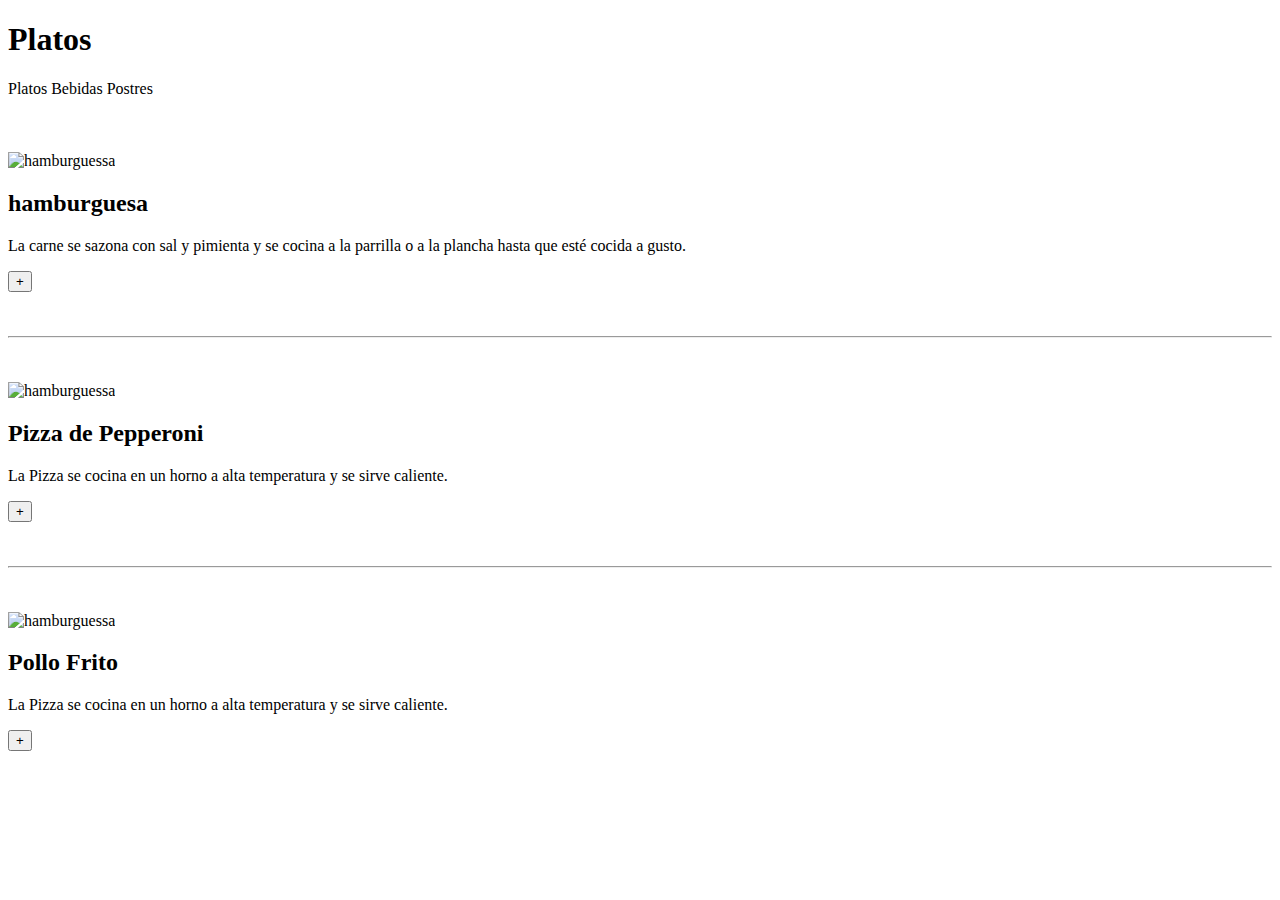
==== index2.html @ 181f1c51 "Update index2.html" ====
<!DOCTYPE html>
<html lang="en">
<head>
    <title>Document</title>
    <link rel="stylesheet" href="style2.css">
</head>
</head>
<body>
    <h1>Platos</h1>
    <div class="word-container">
        <span>Platos</span>
        <span>Bebidas</span>
        <span>Postres</span>
    </div>
    <br><br><br>
    <div class="image-container">
        <img src="https://www.recetasnestle.com.ec/sites/default/files/srh_recipes/4e4293857c03d819e4ae51de1e86d66a.jpg" alt="hamburguessa" width="200" height="150">
        <div class="image-details">
            <h2>hamburguesa</h2>
            <p>La carne se sazona con sal y pimienta y se cocina a la parrilla o a la plancha hasta que esté cocida a gusto.</p>
            <div class="add-button">
                <button>+</button>
            </div>
        </div>
    </div>
    <br><br><hr><br><br>
    <div class="image-container">
        <img src="https://www.recetasnestle.com.ec/sites/default/files/srh_recipes/4e4293857c03d819e4ae51de1e86d66a.jpg" alt="hamburguessa" width="200" height="150">
        <div class="image-details">
            <h2>Pizza de Pepperoni</h2>
            <p>La Pizza se cocina en un horno a alta temperatura y se sirve caliente.</p>
            <div class="add-button">
                <button>+</button>
            </div>
        </div>
    </div>
    <br><br><hr><br><br>
    <div class="image-container">
        <img src="https://www.paulinacocina.net/wp-content/uploads/2023/05/receta-pollo-frito-crujiente.jpg" alt="hamburguessa" width="200" height="150">
        <div class="image-details">
            <h2>Pollo Frito</h2>
            <p>La Pizza se cocina en un horno a alta temperatura y se sirve caliente.</p>
            <div class="add-button">
                <button>+</button>
            </div>
        </div>
    </div>
</body>
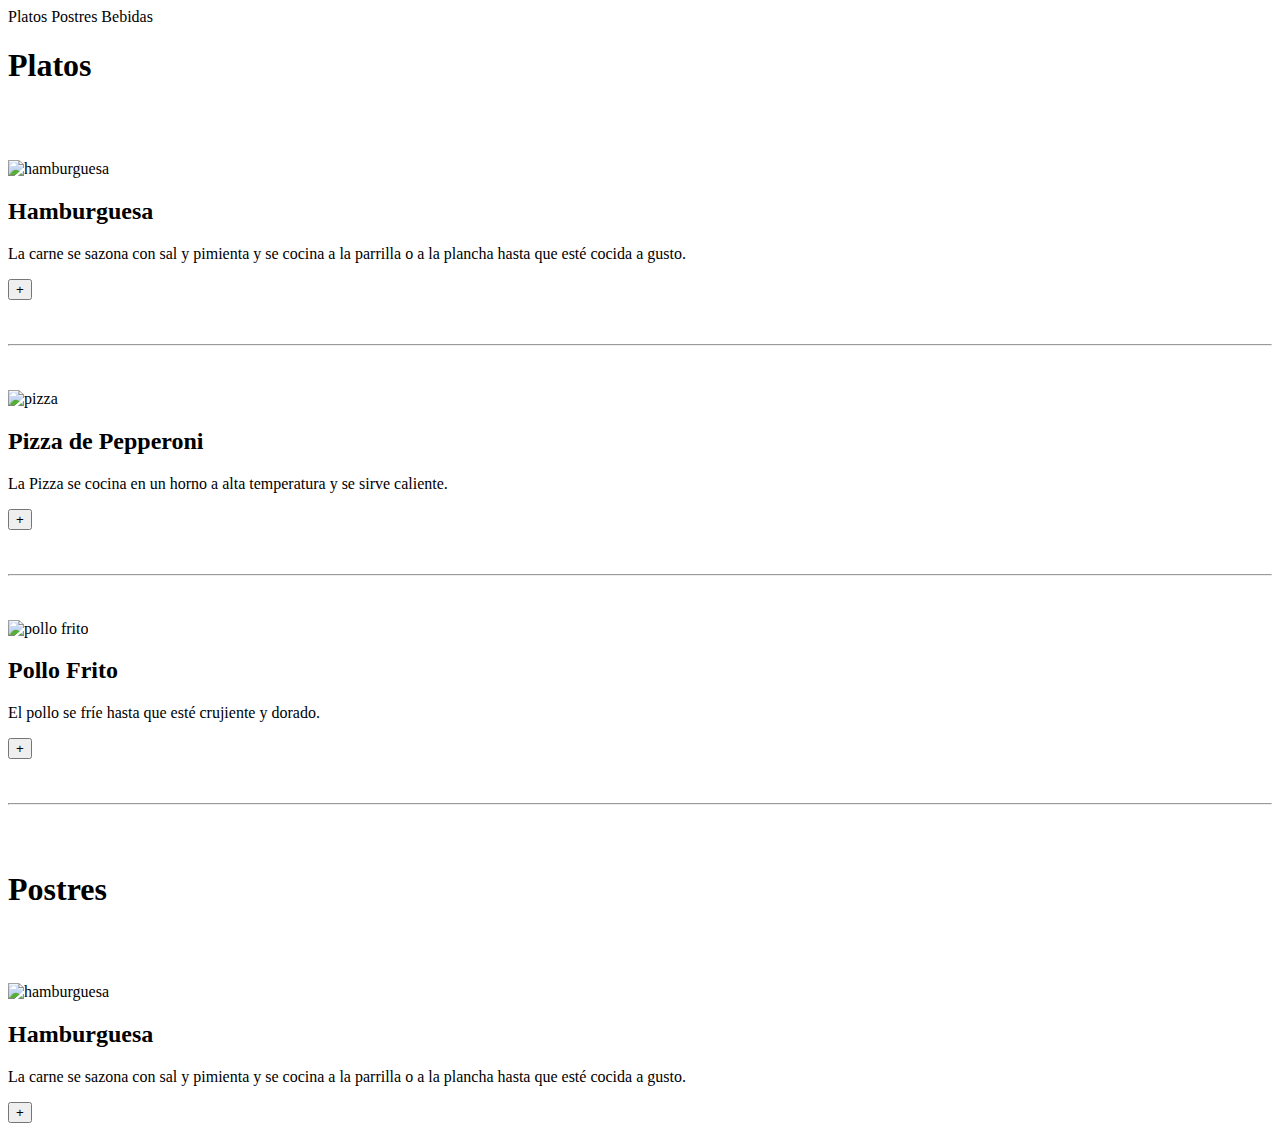
==== commit d080b17c: "Update index2.html" ====
--- a/index2.html
+++ b/index2.html
@@ -4,19 +4,21 @@
     <title>Document</title>
     <link rel="stylesheet" href="style2.css">
 </head>
-</head>
 <body>
-    <h1>Platos</h1>
     <div class="word-container">
-        <span>Platos</span>
-        <span>Bebidas</span>
-        <span>Postres</span>
+        <a>Platos</a>
+        <a>Postres</a>
+        <a>Bebidas</a>
+        
+    </div>
+    <div class="hero">
+        <h1>Platos</h1>
     </div>
     <br><br><br>
     <div class="image-container">
-        <img src="https://www.recetasnestle.com.ec/sites/default/files/srh_recipes/4e4293857c03d819e4ae51de1e86d66a.jpg" alt="hamburguessa" width="200" height="150">
+        <img src="https://www.recetasnestle.com.ec/sites/default/files/srh_recipes/4e4293857c03d819e4ae51de1e86d66a.jpg" alt="hamburguesa" width="200" height="150">
         <div class="image-details">
-            <h2>hamburguesa</h2>
+            <h2>Hamburguesa</h2>
             <p>La carne se sazona con sal y pimienta y se cocina a la parrilla o a la plancha hasta que esté cocida a gusto.</p>
             <div class="add-button">
                 <button>+</button>
@@ -25,7 +27,7 @@
     </div>
     <br><br><hr><br><br>
     <div class="image-container">
-        <img src="https://www.recetasnestle.com.ec/sites/default/files/srh_recipes/4e4293857c03d819e4ae51de1e86d66a.jpg" alt="hamburguessa" width="200" height="150">
+        <img src="https://www.allrecipes.com/thmb/0xH8n2D4cC97t7mcC7eT2SDZ0aE=/1500x0/filters:no_upscale():max_bytes(150000):strip_icc()/6776_Pizza-Dough_ddmfs_2x1_1725-fdaa76496da045b3bdaadcec6d4c5398.jpg" alt="pizza" width="200" height="150">
         <div class="image-details">
             <h2>Pizza de Pepperoni</h2>
             <p>La Pizza se cocina en un horno a alta temperatura y se sirve caliente.</p>
@@ -36,13 +38,31 @@
     </div>
     <br><br><hr><br><br>
     <div class="image-container">
-        <img src="https://www.paulinacocina.net/wp-content/uploads/2023/05/receta-pollo-frito-crujiente.jpg" alt="hamburguessa" width="200" height="150">
+        <img src="https://www.paulinacocina.net/wp-content/uploads/2023/05/receta-pollo-frito-crujiente.jpg" alt="pollo frito" width="200" height="150">
         <div class="image-details">
             <h2>Pollo Frito</h2>
-            <p>La Pizza se cocina en un horno a alta temperatura y se sirve caliente.</p>
+            <p>El pollo se fríe hasta que esté crujiente y dorado.</p>
             <div class="add-button">
                 <button>+</button>
             </div>
         </div>
     </div>
+</div>
+<br><br><hr><br><br>
+<div class="hero">
+    <h1>Postres</h1>
+</div>
+<br><br><br>
+<div class="image-container">
+    <img src="https://www.recetasnestle.com.ec/sites/default/files/srh_recipes/4e4293857c03d819e4ae51de1e86d66a.jpg" alt="hamburguesa" width="200" height="150">
+    <div class="image-details">
+        <h2>Hamburguesa</h2>
+        <p>La carne se sazona con sal y pimienta y se cocina a la parrilla o a la plancha hasta que esté cocida a gusto.</p>
+        <div class="add-button">
+            <button>+</button>
+        </div>
+    </div>
+</div>
 </body>
+</html>
+
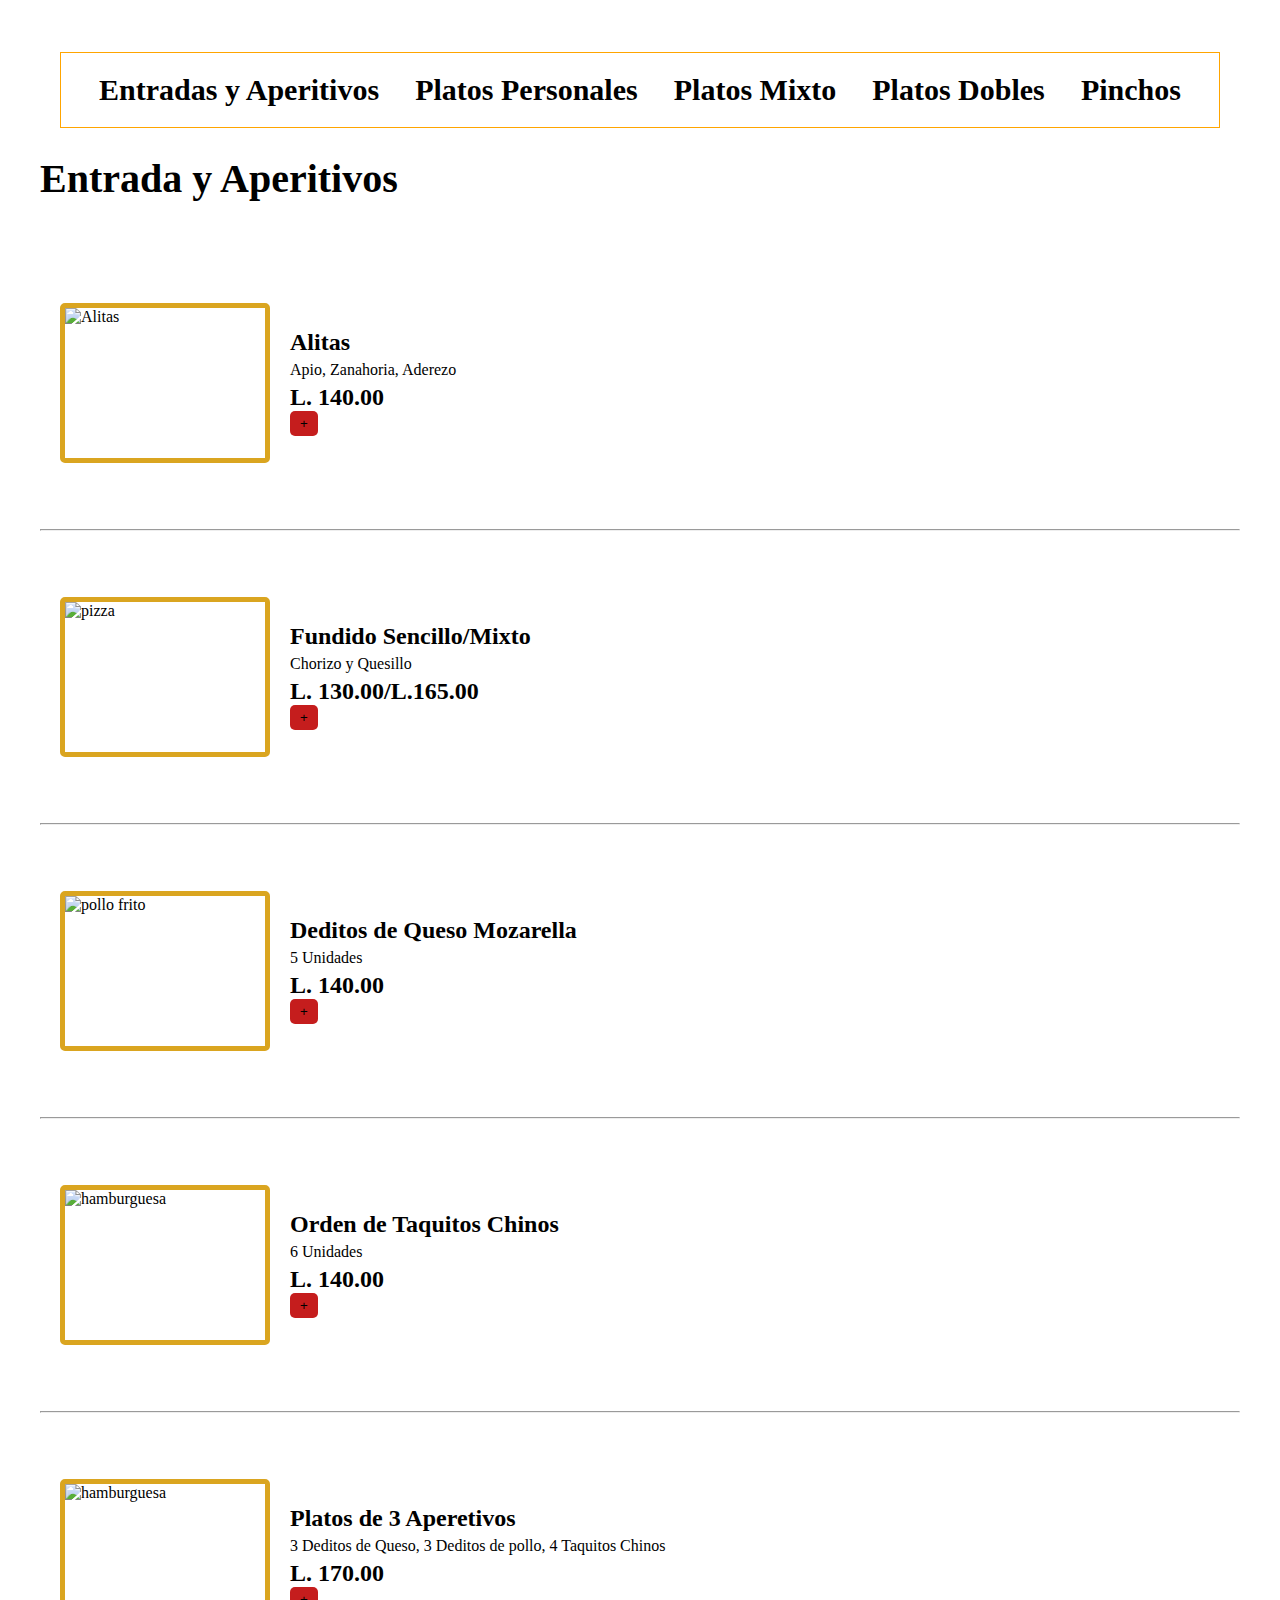
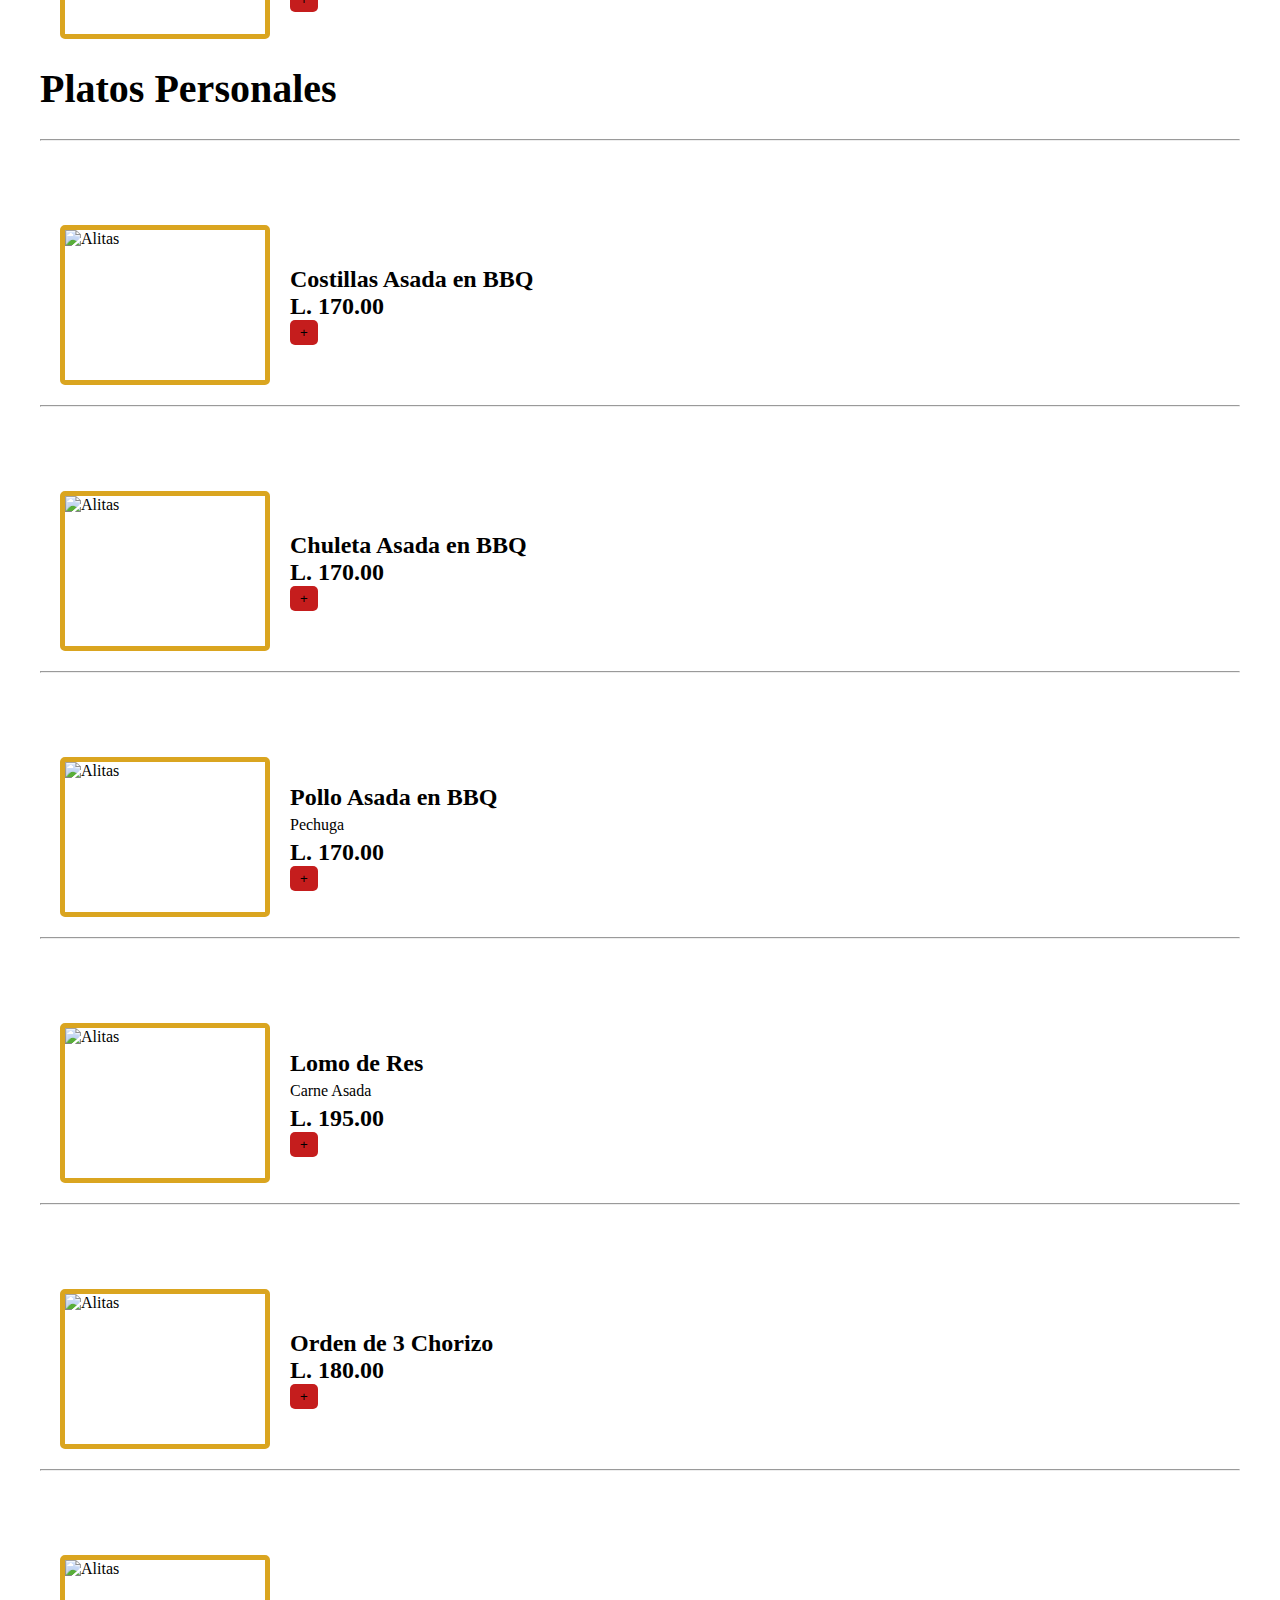
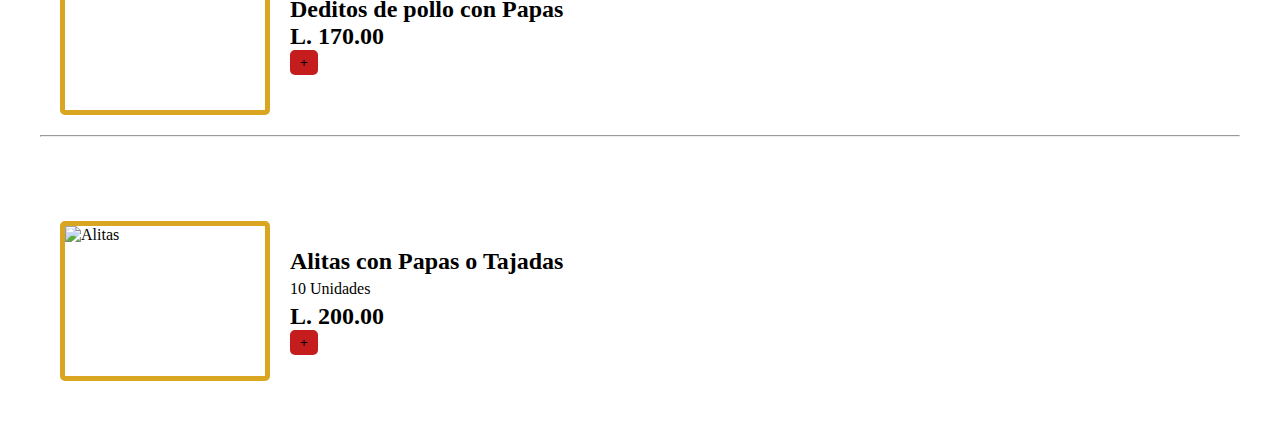
==== commit f7d74b9d: "Update index2.html" ====
--- a/index2.html
+++ b/index2.html
@@ -6,20 +6,23 @@
 </head>
 <body>
     <div class="word-container">
-        <a>Platos</a>
-        <a>Postres</a>
-        <a>Bebidas</a>
+        <a>Entradas y Aperitivos</a>
+        <a>Platos Personales</a>
+        <a>Platos Mixto</a>
+        <a>Platos Dobles</a>
+        <a>Pinchos</a>
         
     </div>
     <div class="hero">
-        <h1>Platos</h1>
+        <h1>Entrada y Aperitivos</h1>
     </div>
     <br><br><br>
     <div class="image-container">
-        <img src="https://www.recetasnestle.com.ec/sites/default/files/srh_recipes/4e4293857c03d819e4ae51de1e86d66a.jpg" alt="hamburguesa" width="200" height="150">
+        <img src="https://assets.unileversolutions.com/recipes-v2/237633.jpg" alt="Alitas" width="200" height="150">
         <div class="image-details">
-            <h2>Hamburguesa</h2>
-            <p>La carne se sazona con sal y pimienta y se cocina a la parrilla o a la plancha hasta que esté cocida a gusto.</p>
+            <h2>Alitas</h2>
+            <p>Apio, Zanahoria, Aderezo</p>
+            <H2>L. 140.00</H2>
             <div class="add-button">
                 <button>+</button>
             </div>
@@ -27,10 +30,11 @@
     </div>
     <br><br><hr><br><br>
     <div class="image-container">
-        <img src="https://www.allrecipes.com/thmb/0xH8n2D4cC97t7mcC7eT2SDZ0aE=/1500x0/filters:no_upscale():max_bytes(150000):strip_icc()/6776_Pizza-Dough_ddmfs_2x1_1725-fdaa76496da045b3bdaadcec6d4c5398.jpg" alt="pizza" width="200" height="150">
+        <img src="https://apetitocatracho.files.wordpress.com/2017/08/bfd47-screenshot2b2016-03-302b10-48-40.jpg" alt="pizza" width="200" height="150">
         <div class="image-details">
-            <h2>Pizza de Pepperoni</h2>
-            <p>La Pizza se cocina en un horno a alta temperatura y se sirve caliente.</p>
+            <h2>Fundido Sencillo/Mixto</h2>
+            <p>Chorizo y Quesillo </p>
+            <h2>L. 130.00/L.165.00</h2>
             <div class="add-button">
                 <button>+</button>
             </div>
@@ -38,31 +42,130 @@
     </div>
     <br><br><hr><br><br>
     <div class="image-container">
-        <img src="https://www.paulinacocina.net/wp-content/uploads/2023/05/receta-pollo-frito-crujiente.jpg" alt="pollo frito" width="200" height="150">
+        <img src="https://chefcompass.com/wp-content/uploads/deditos.jpg" alt="pollo frito" width="200" height="150">
         <div class="image-details">
-            <h2>Pollo Frito</h2>
-            <p>El pollo se fríe hasta que esté crujiente y dorado.</p>
+            <h2>Deditos de Queso Mozarella</h2>
+            <p>5 Unidades</p>
+            <h2>L. 140.00</h2>
             <div class="add-button">
                 <button>+</button>
             </div>
         </div>
     </div>
-</div>
 <br><br><hr><br><br>
-<div class="hero">
-    <h1>Postres</h1>
-</div>
-<br><br><br>
 <div class="image-container">
-    <img src="https://www.recetasnestle.com.ec/sites/default/files/srh_recipes/4e4293857c03d819e4ae51de1e86d66a.jpg" alt="hamburguesa" width="200" height="150">
+    <img src="https://buenprovecho.hn/wp-content/uploads/2019/02/Tacos-chinos-2.jpg" alt="hamburguesa" width="200" height="150">
     <div class="image-details">
-        <h2>Hamburguesa</h2>
-        <p>La carne se sazona con sal y pimienta y se cocina a la parrilla o a la plancha hasta que esté cocida a gusto.</p>
+        <h2>Orden de Taquitos Chinos</h2>
+        <p>6 Unidades</p>
+        <h2>L. 140.00</h2>
         <div class="add-button">
             <button>+</button>
         </div>
     </div>
 </div>
+<br><br><hr><br><br>
+<div class="image-container">
+    <img src="https://i.ibb.co/0Mc6nKP/Imagen-de-Whats-App-2023-08-16-a-las-20-42-25.jpg" alt="hamburguesa" width="200" height="150">
+    <div class="image-details">
+        <h2>Platos de 3 Aperetivos</h2>
+        <p>3 Deditos de Queso, 3 Deditos de pollo, 4 Taquitos Chinos</p>
+        <h2>L. 170.00</h2>
+        <div class="add-button">
+            <button>+</button>
+        </div>
+    </div>
+</div>
+<div class="hero">
+    <h1>Platos Personales</h1>
+</div>
+<hr>
+<br><br><br>
+<div class="image-container">
+    <img src="https://www.rebanando.com/uploads/media/bbq-ribs-en-texas-ribs.jpg?1394674613" alt="Alitas" width="200" height="150">
+    <div class="image-details">
+        <h2>Costillas Asada en BBQ</h2>
+        <H2>L. 170.00</H2>
+        <div class="add-button">
+            <button>+</button>
+        </div>
+    </div>
+</div>
+<hr>
+<br><br><br>
+<div class="image-container">
+    <img src="https://saboryestilo.com.mx/wp-content/uploads/2020/05/Chuleta-cortes-de-carne-de-cerdo-para-asar-1.jpg " alt="Alitas" width="200" height="150">
+    <div class="image-details">
+        <h2>Chuleta Asada en BBQ</h2>
+        <H2>L. 170.00</H2>
+        <div class="add-button">
+            <button>+</button>
+        </div>
+    </div>
+</div>
+<hr>
+<br><br><br>
+<div class="image-container">
+    <img src="https://hips.hearstapps.com/hmg-prod/images/pollo-barbacoa-1-1594813233.jpg" alt="Alitas" width="200" height="150">
+    <div class="image-details">
+        <h2>Pollo Asada en BBQ</h2>
+        <p>Pechuga</p>
+        <H2>L. 170.00</H2>
+        <div class="add-button">
+            <button>+</button>
+        </div>
+    </div>
+</div>
+<hr>
+<br><br><br>
+<div class="image-container">
+    <img src="https://hacerasado.com.ar/wp-content/uploads/2020/05/lomo-a-la-parrilla-1.jpg" alt="Alitas" width="200" height="150">
+    <div class="image-details">
+        <h2>Lomo de Res</h2>
+        <p>Carne Asada</p>
+        <H2>L. 195.00</H2>
+        <div class="add-button">
+            <button>+</button>
+        </div>
+    </div>
+</div>
+<hr>
+<br><br><br>
+<div class="image-container">
+    <img src="https://clarin.com/img//2022/03/07/IiREYK08n_1200x630__1.jpg" alt="Alitas" width="200" height="150">
+    <div class="image-details">
+        <h2>Orden de 3 Chorizo</h2>
+        <H2>L. 180.00</H2>
+        <div class="add-button">
+            <button>+</button>
+        </div>
+    </div>
+</div>
+<hr>
+<br><br><br>
+<div class="image-container">
+    <img src="https://www.deliciosi.com/images/1300/1345/pollo-con-papas-fritas.jpg" alt="Alitas" width="200" height="150">
+    <div class="image-details">
+        <h2>Deditos de pollo con Papas</h2>
+        <H2>L. 170.00</H2>
+        <div class="add-button">
+            <button>+</button>
+        </div>
+    </div>
+</div>
+<hr>
+<br><br><br>
+<div class="image-container">
+    <img src="https://img.freepik.com/fotos-premium/alitas-pollo-calientes-papas-fritas-salsa-tomate-mostaza_106812-196.jpg?w=2000" alt="Alitas" width="200" height="150">
+    <div class="image-details">
+        <h2>Alitas con Papas o Tajadas </h2>
+        <p>10 Unidades</p>
+        <H2>L. 200.00</H2>
+        <div class="add-button">
+            <button>+</button>
+        </div>
+    </div>
+</div>
+
 </body>
 </html>
-
--- a/style2.css
+++ b/style2.css
@@ -0,0 +1,74 @@
+:root {
+    margin: 2.5%; 
+    color: black;
+    font-family:Cambria, Cochin, Georgia, Times, 'Times New Roman', serif;
+}
+
+body {
+    position: relative;   
+        
+}
+
+
+.word-container {
+    display: flex;
+    justify-content: space-around;
+    margin: 20px;
+    padding: 20px;
+    border: 1px solid orange;
+    
+}
+
+.word-container a {
+    font-size: 30px;
+    font-weight: bold;
+    cursor: pointer;
+
+}
+
+/* Styling for the image-container */
+.image-container {
+    display: flex;
+    align-items: center;
+    margin: 20px;
+   
+}
+
+.image-container img {
+    margin-right: 20px;
+    border: 5px solid goldenrod;
+    border-radius: 5px;
+}
+
+.image-details {
+    flex: 1;
+}
+
+.image-details h2 {
+    font-size: 24px;
+    margin: 0;
+    padding: 0;
+}
+
+.image-details p {
+    font-size: 16px;
+    margin: 5px 0;
+}
+
+.add-button button {
+    background-color:rgb(197, 29, 29);
+    color:black;
+    border: black;
+    padding: 5px 10px;
+    border-radius: 5px;
+    cursor: pointer;
+}
+
+/* Adding some spacing between sections */
+hr {
+    margin: 10px 0;
+}
+.hero{
+    font-size: 20px;
+    font-weight: bold;
+}
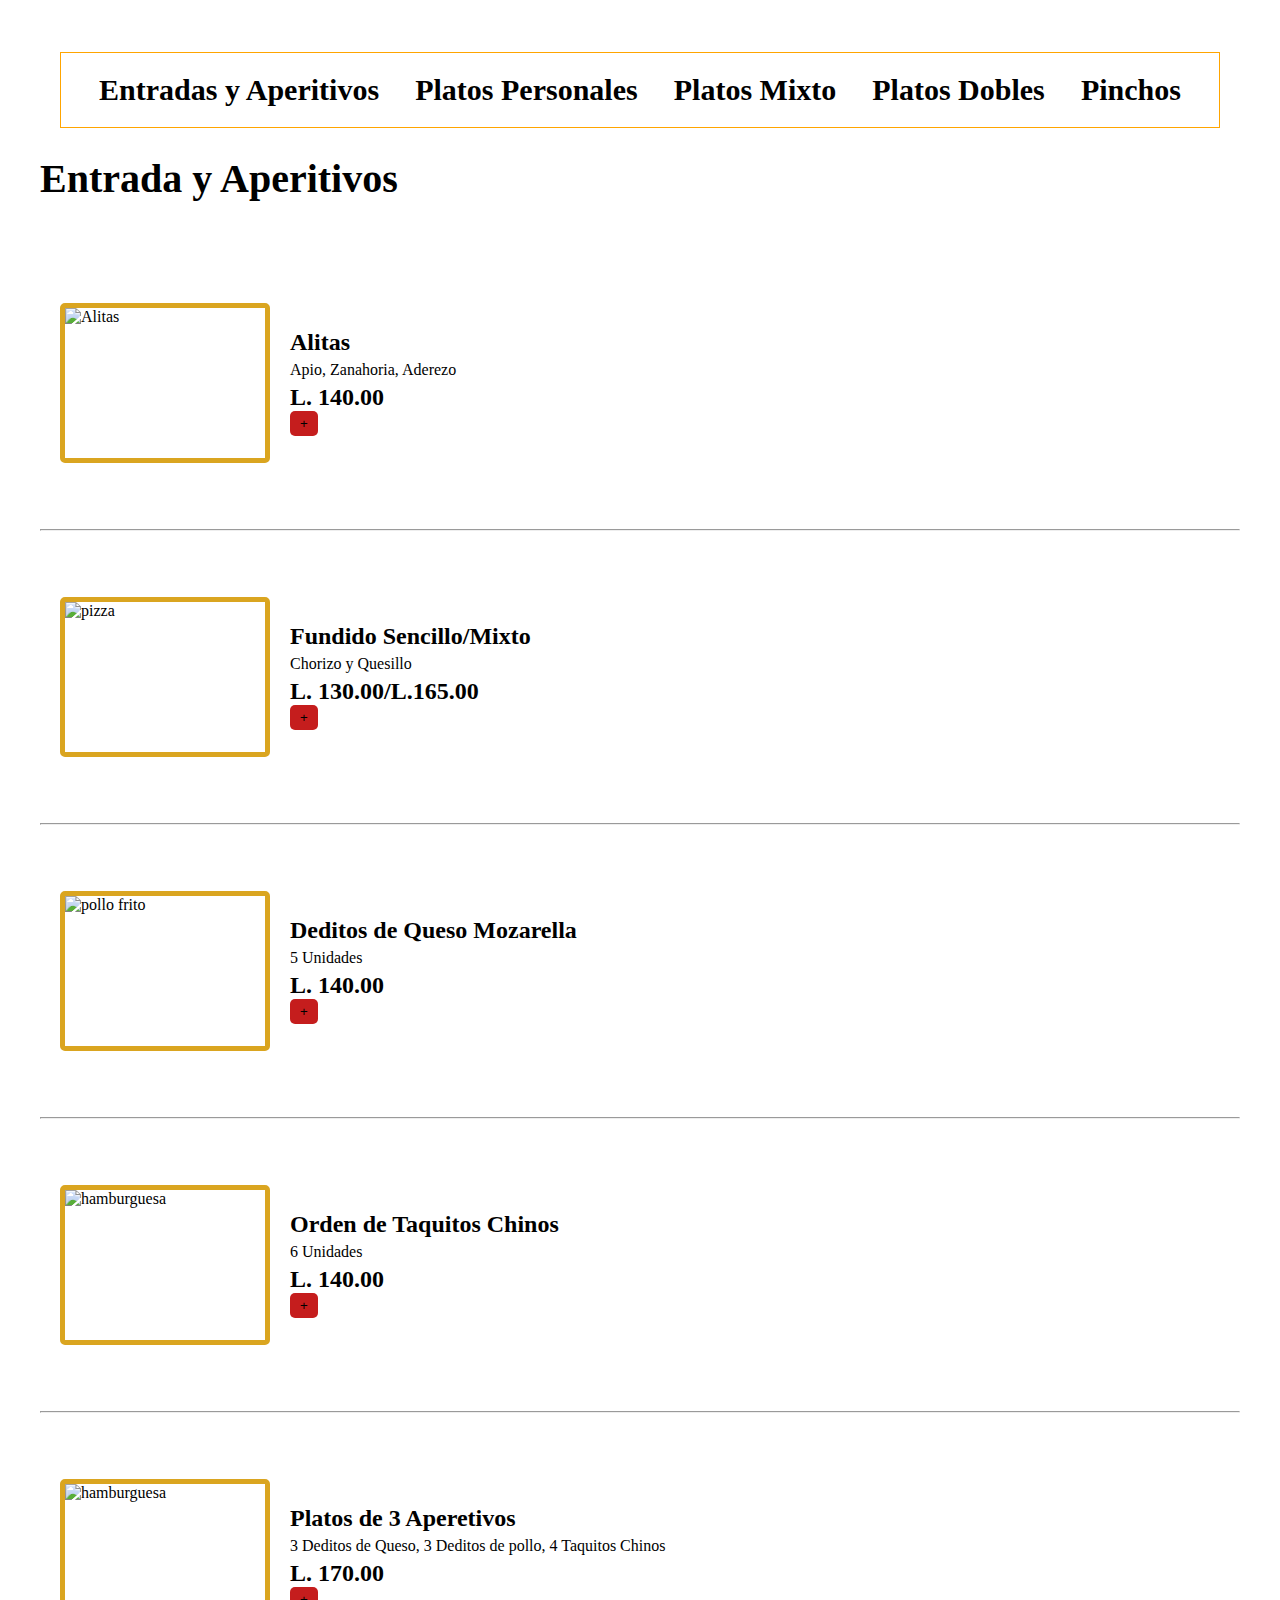
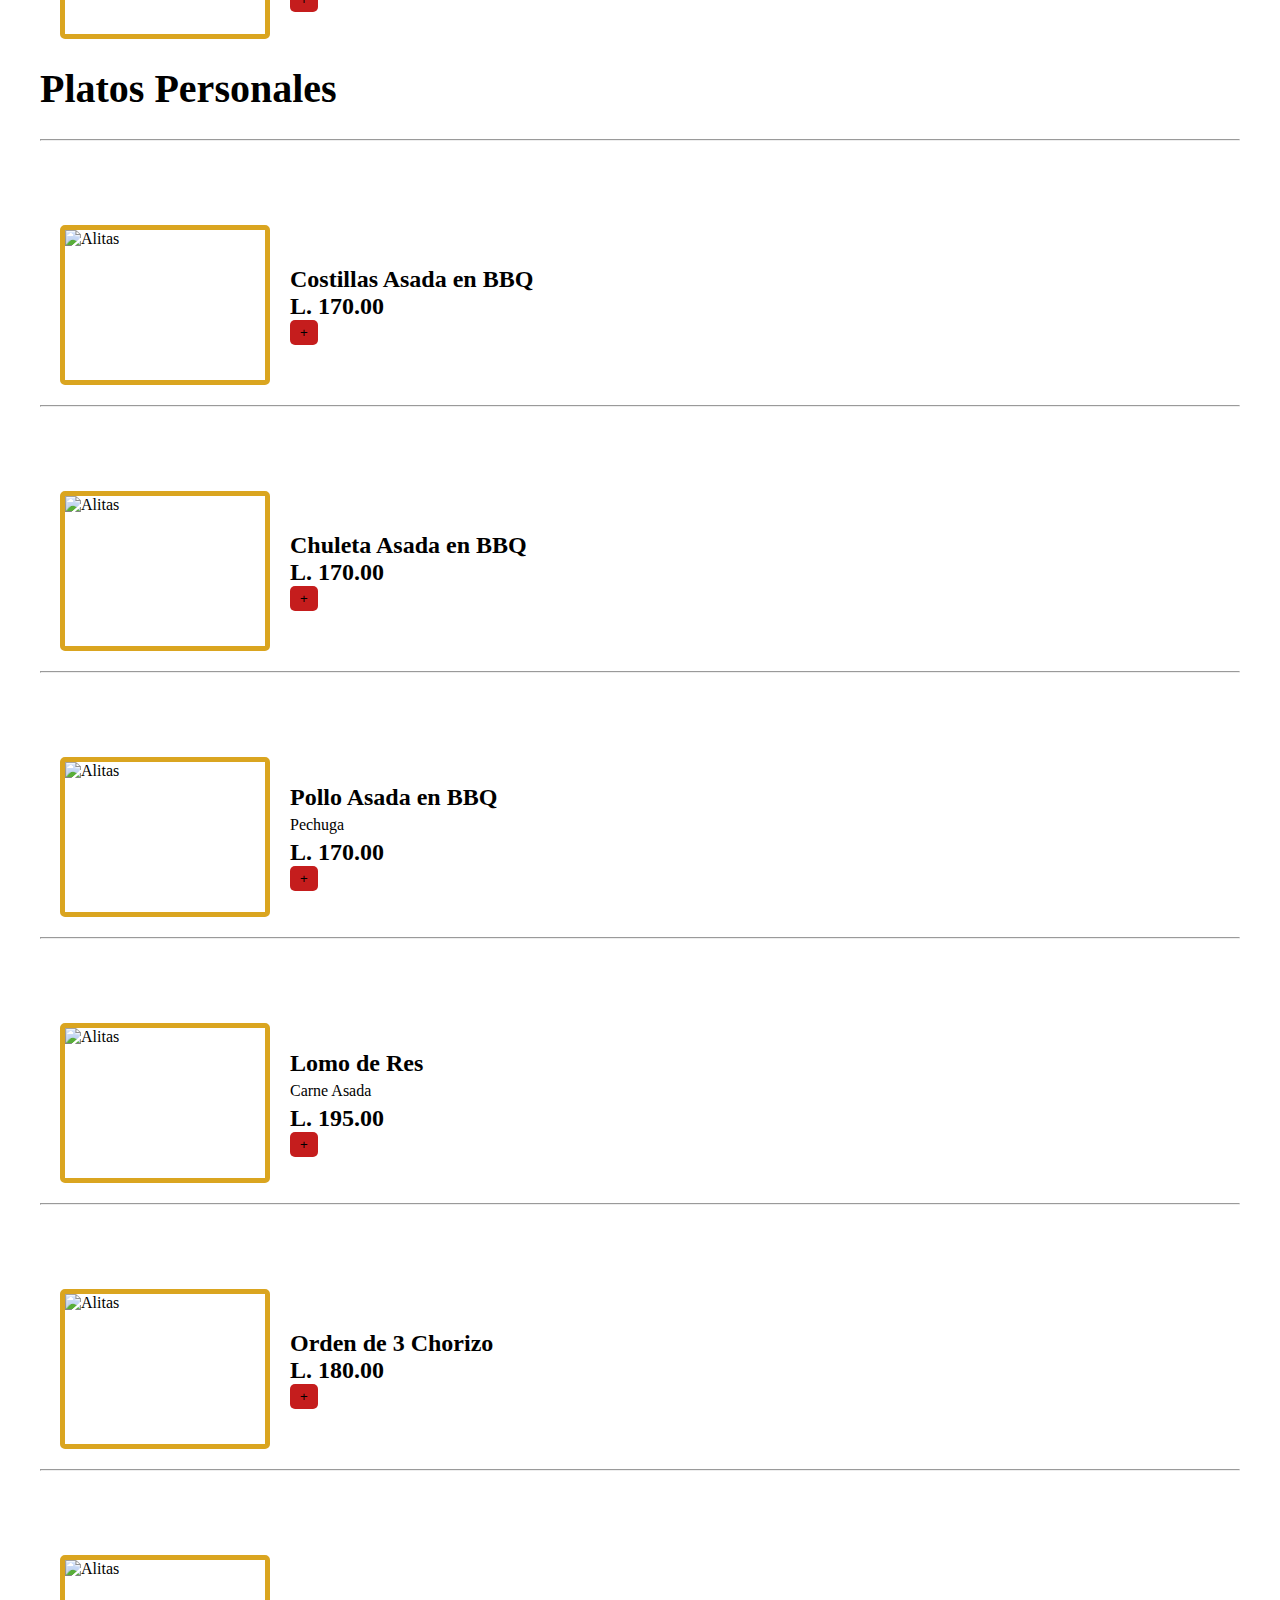
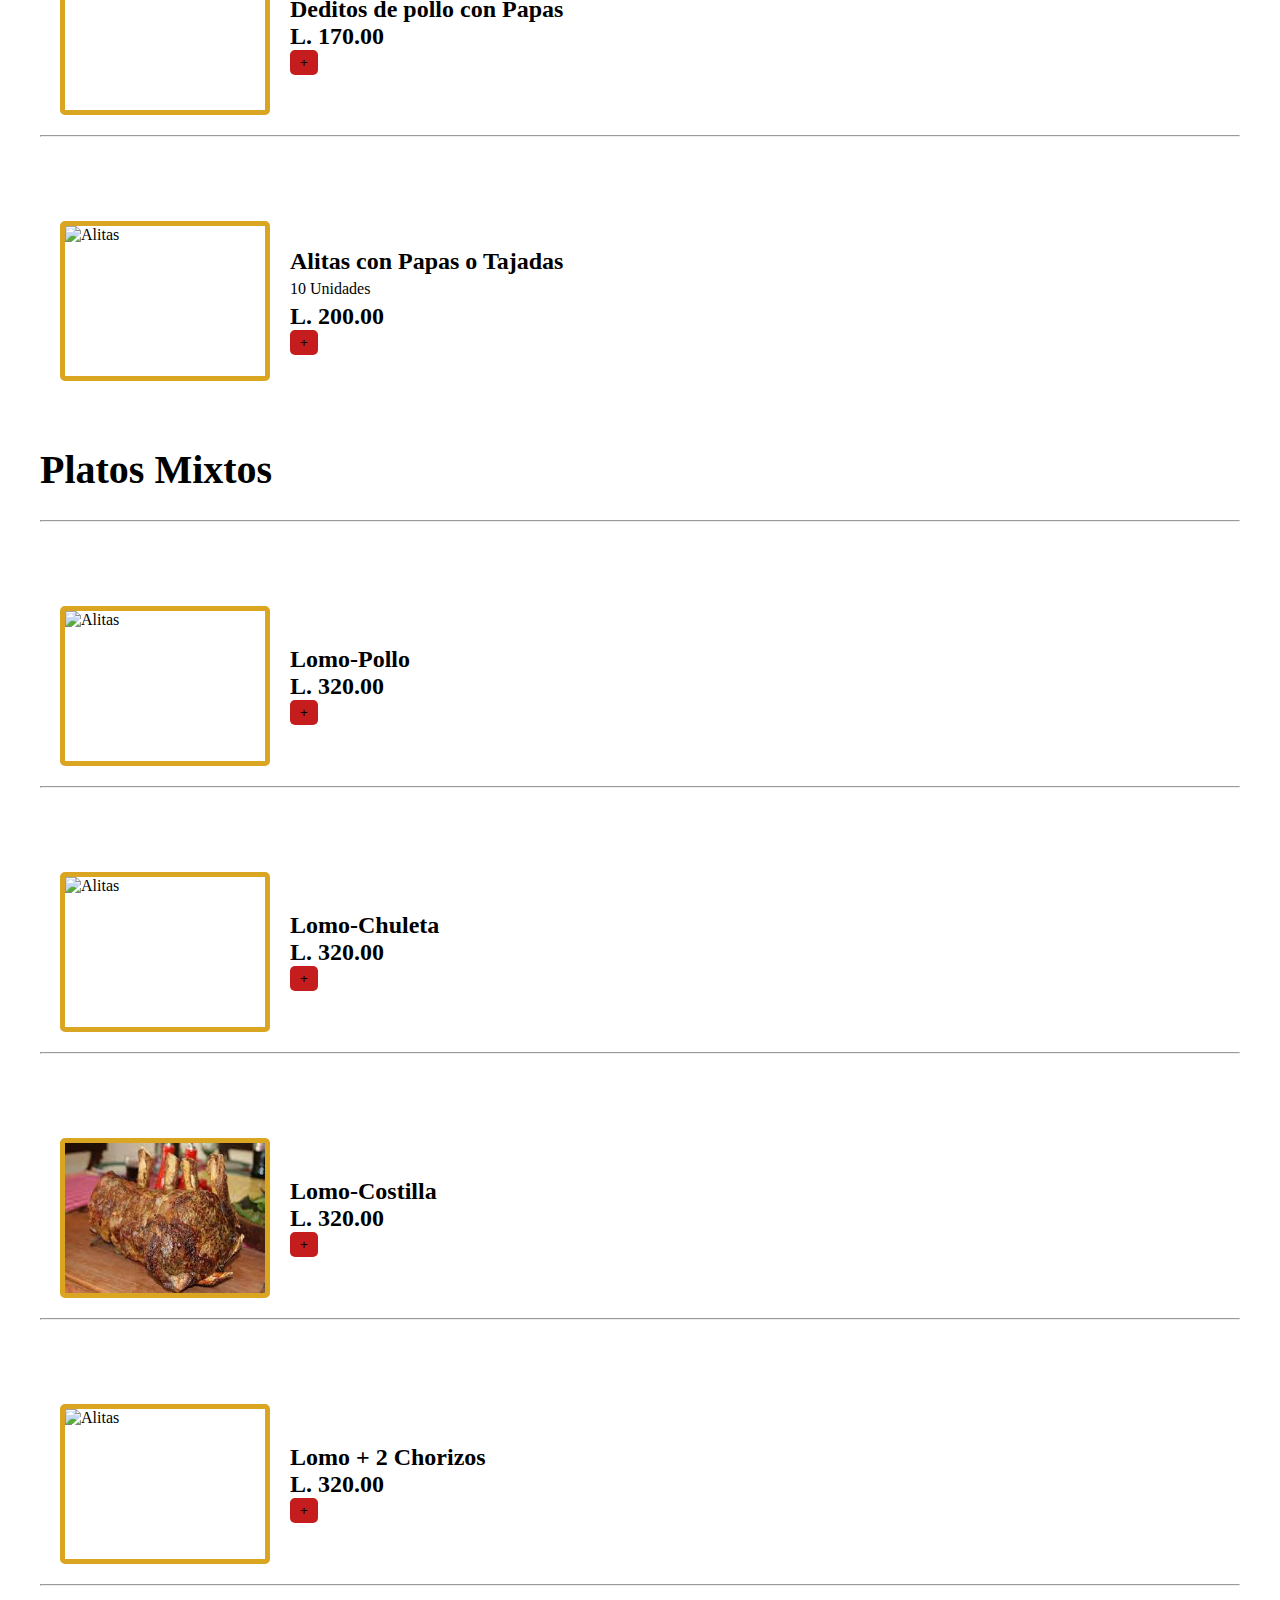
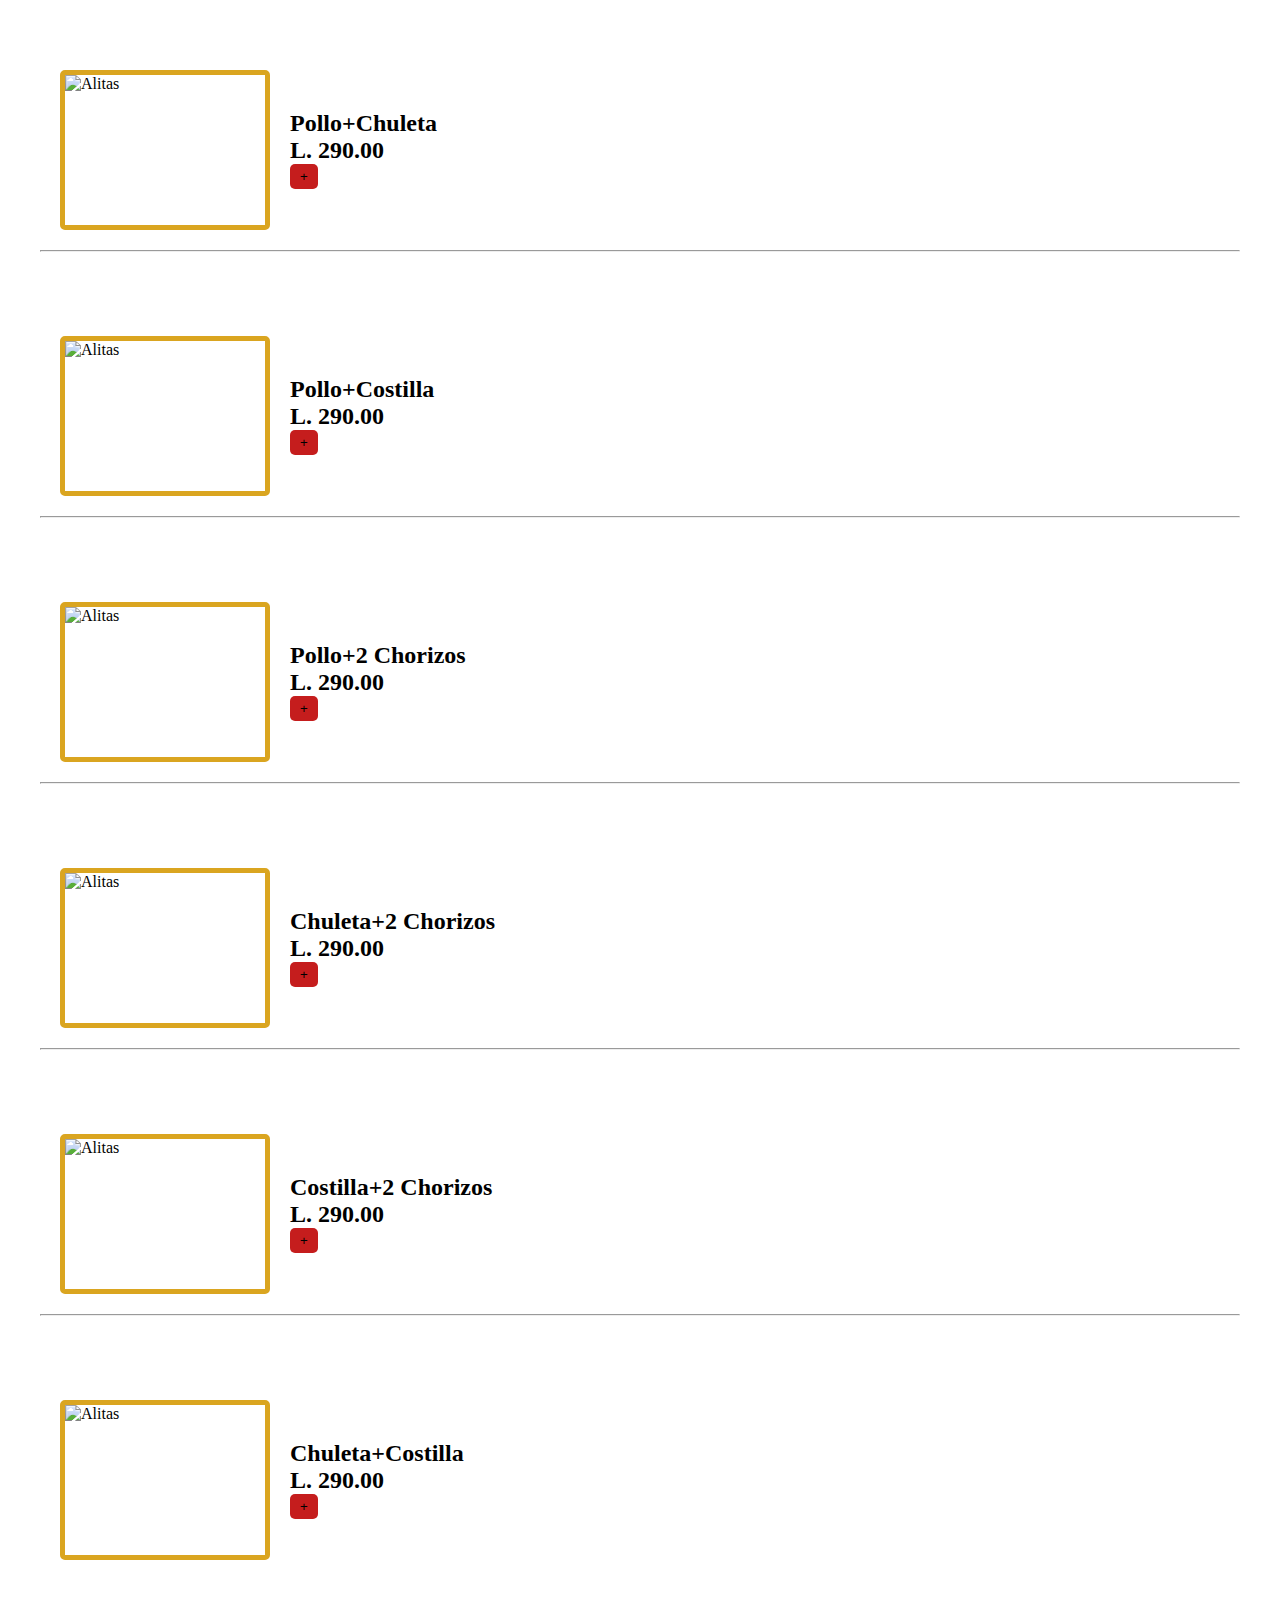
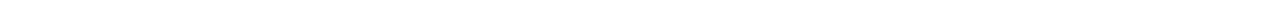
==== commit eb7ea676: "Update index2.html" ====
--- a/index2.html
+++ b/index2.html
@@ -166,6 +166,129 @@
         </div>
     </div>
 </div>
-
+<br>
+<div class="hero">
+    <h1>Platos Mixtos</h1>
+</div>
+<hr>
+<br><br><br>
+<div class="image-container">
+    <img src="https://jameaperu.com/wp-content/uploads/2020/03/lomo-saltado-de-pollo_700x465.jpg" alt="Alitas" width="200" height="150">
+    <div class="image-details">
+        <h2>Lomo-Pollo</h2>
+        <H2>L. 320.00</H2>
+        <div class="add-button">
+            <button>+</button>
+        </div>
+    </div>
+</div>
+<hr>
+<br><br><br>
+<div class="image-container">
+    <img src="https://www.comedera.com/wp-content/uploads/2021/05/chuletas-de-cerdo-al-horno.jpg" alt="Alitas" width="200" height="150">
+    <div class="image-details">
+        <h2>Lomo-Chuleta</h2>
+        <H2>L. 320.00</H2>
+        <div class="add-button">
+            <button>+</button>
+        </div>
+    </div>
+</div>
+<hr>
+<br><br><br>
+<div class="image-container">
+    <img src="[data-uri]" alt="Alitas" width="200" height="150">
+    <div class="image-details">
+        <h2>Lomo-Costilla</h2>
+        <H2>L. 320.00</H2>
+        <div class="add-button">
+            <button>+</button>
+        </div>
+    </div>
+</div>
+<hr>
+<br><br><br>
+<div class="image-container">
+    <img src="https://descubrirgalicia.files.wordpress.com/2019/06/img_20190603_055000.jpg" alt="Alitas" width="200" height="150">
+    <div class="image-details">
+        <h2>Lomo + 2 Chorizos</h2>
+        <H2>L. 320.00</H2>
+        <div class="add-button">
+            <button>+</button>
+        </div>
+    </div>
+</div>
+<hr>
+<br><br><br>
+<div class="image-container">
+    <img src="https://img.freepik.com/foto-gratis/pechuga-pollo-chuleta-cerdo-bistec-carne-vegetal_74190-7663.jpg" alt="Alitas" width="200" height="150">
+    <div class="image-details">
+        <h2>Pollo+Chuleta</h2>
+        <H2>L. 290.00</H2>
+        <div class="add-button">
+            <button>+</button>
+        </div>
+    </div>
+</div>
+<hr>
+<br><br><br>
+<div class="image-container">
+    <img src="https://img.freepik.com/fotos-premium/cena-pollo-costilla_665346-27476.jpg?w=2000" alt="Alitas" width="200" height="150">
+    <div class="image-details">
+        <h2>Pollo+Costilla</h2>
+        <H2>L. 290.00</H2>
+        <div class="add-button">
+            <button>+</button>
+        </div>
+    </div>
+</div>
+<hr>
+<br><br><br>
+<div class="image-container">
+    <img src="https://as2.ftcdn.net/v2/jpg/03/40/35/09/1000_F_340350931_3g7XwHfbX0ekjTuCyBMa4IzQnZlyMq9F.jpg" alt="Alitas" width="200" height="150">
+    <div class="image-details">
+        <h2>Pollo+2 Chorizos</h2>
+        <H2>L. 290.00</H2>
+        <div class="add-button">
+            <button>+</button>
+        </div>
+    </div>
+</div>
+<hr>
+<br><br><br>
+<div class="image-container">
+    <img src="https://img.freepik.com/fotos-premium/chorizo-parrilla-chuleta-cerdo-parrilla-llamas_171194-602.jpg" alt="Alitas" width="200" height="150">
+    <div class="image-details">
+        <h2>Chuleta+2 Chorizos</h2>
+        <H2>L. 290.00</H2>
+        <div class="add-button">
+            <button>+</button>
+        </div>
+    </div>
+</div>
+<hr>
+<br><br><br>
+<div class="image-container">
+    <img src="https://www.laprensa.hn/binrepository/1200x800/0c0/0d0/none/11004/GPXK/costillas-st-louis-y-chorizo-ahumado_1204386_20220328131515.jpg" alt="Alitas" width="200" height="150">
+    <div class="image-details">
+        <h2>Costilla+2 Chorizos</h2>
+        <H2>L. 290.00</H2>
+        <div class="add-button">
+            <button>+</button>
+        </div>
+    </div>
+</div>
+<hr>
+<br><br><br>
+<div class="image-container">
+    <img src="" alt="Alitas" width="200" height="150">
+    <div class="image-details">
+        <h2>Chuleta+Costilla</h2>
+        <H2>L. 290.00</H2>
+        <div class="add-button">
+            <button>+</button>
+        </div>
+    </div>
+</div>
 </body>
 </html>
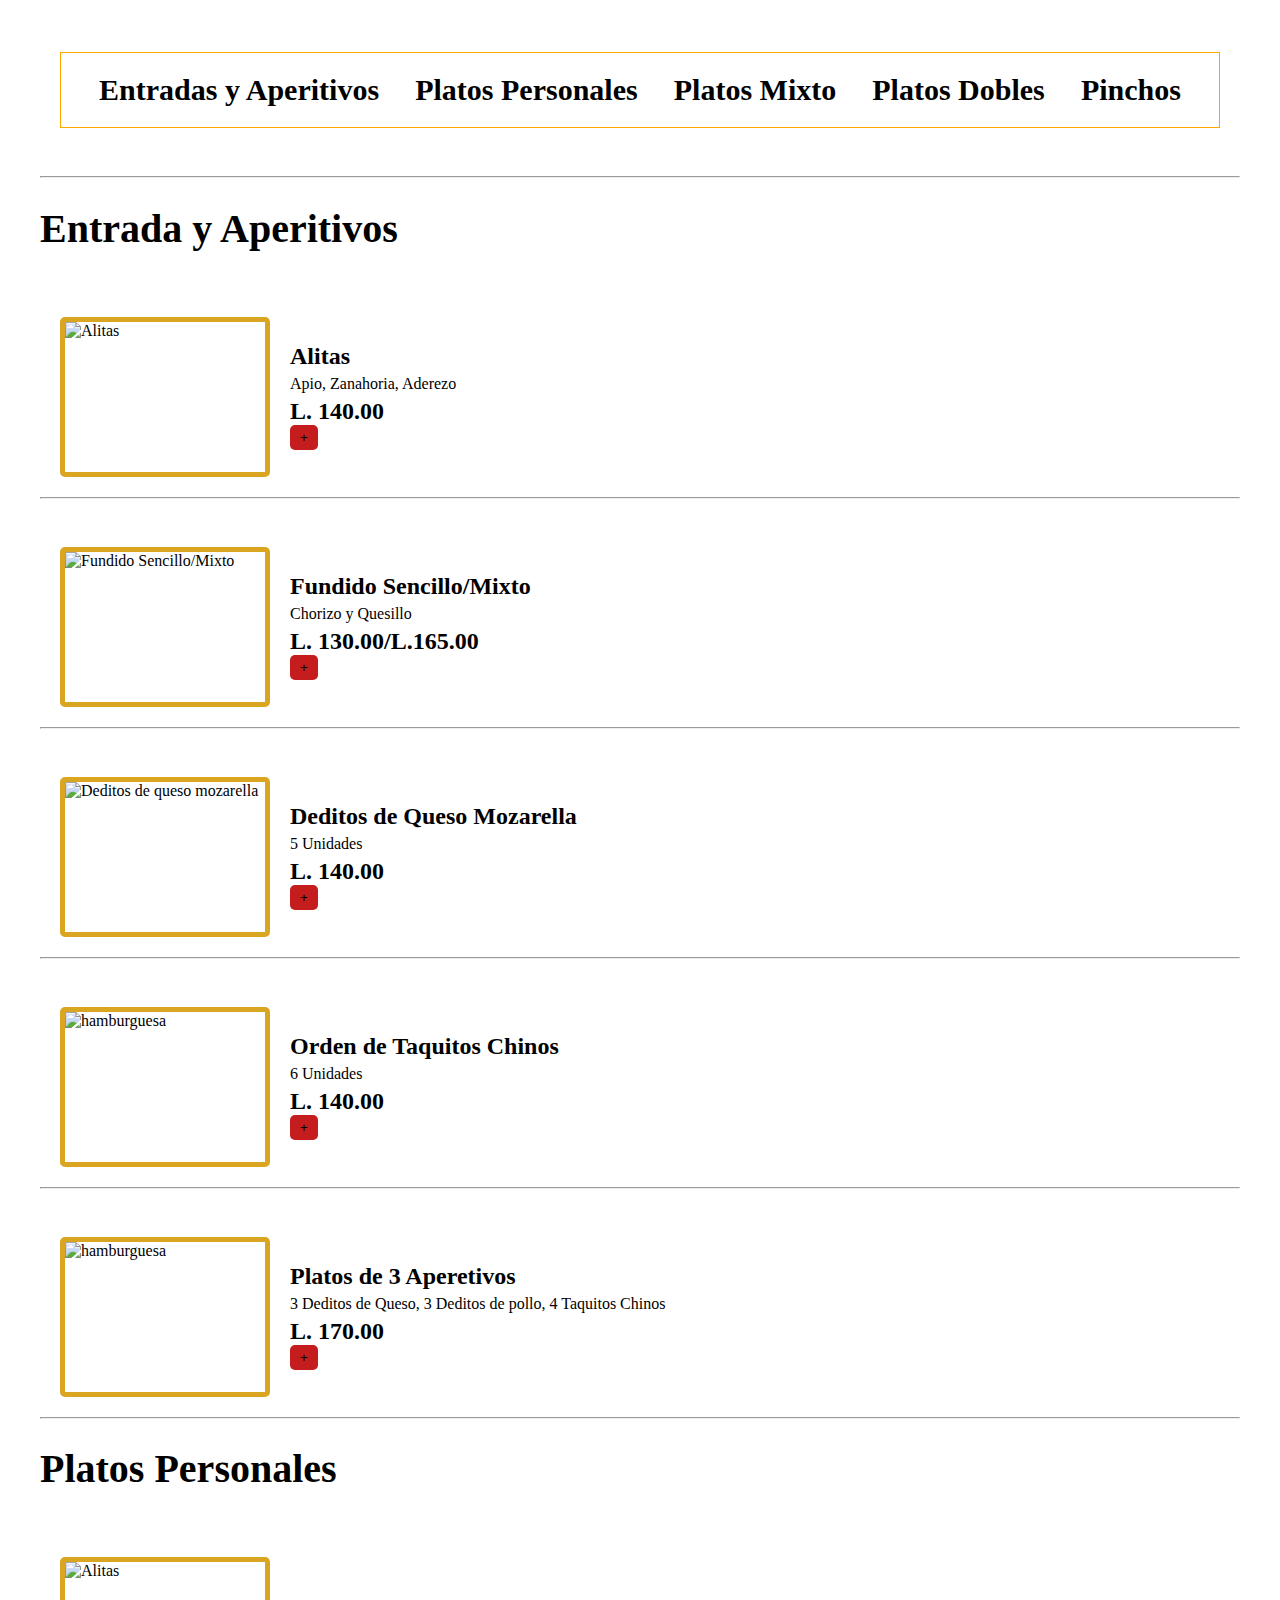
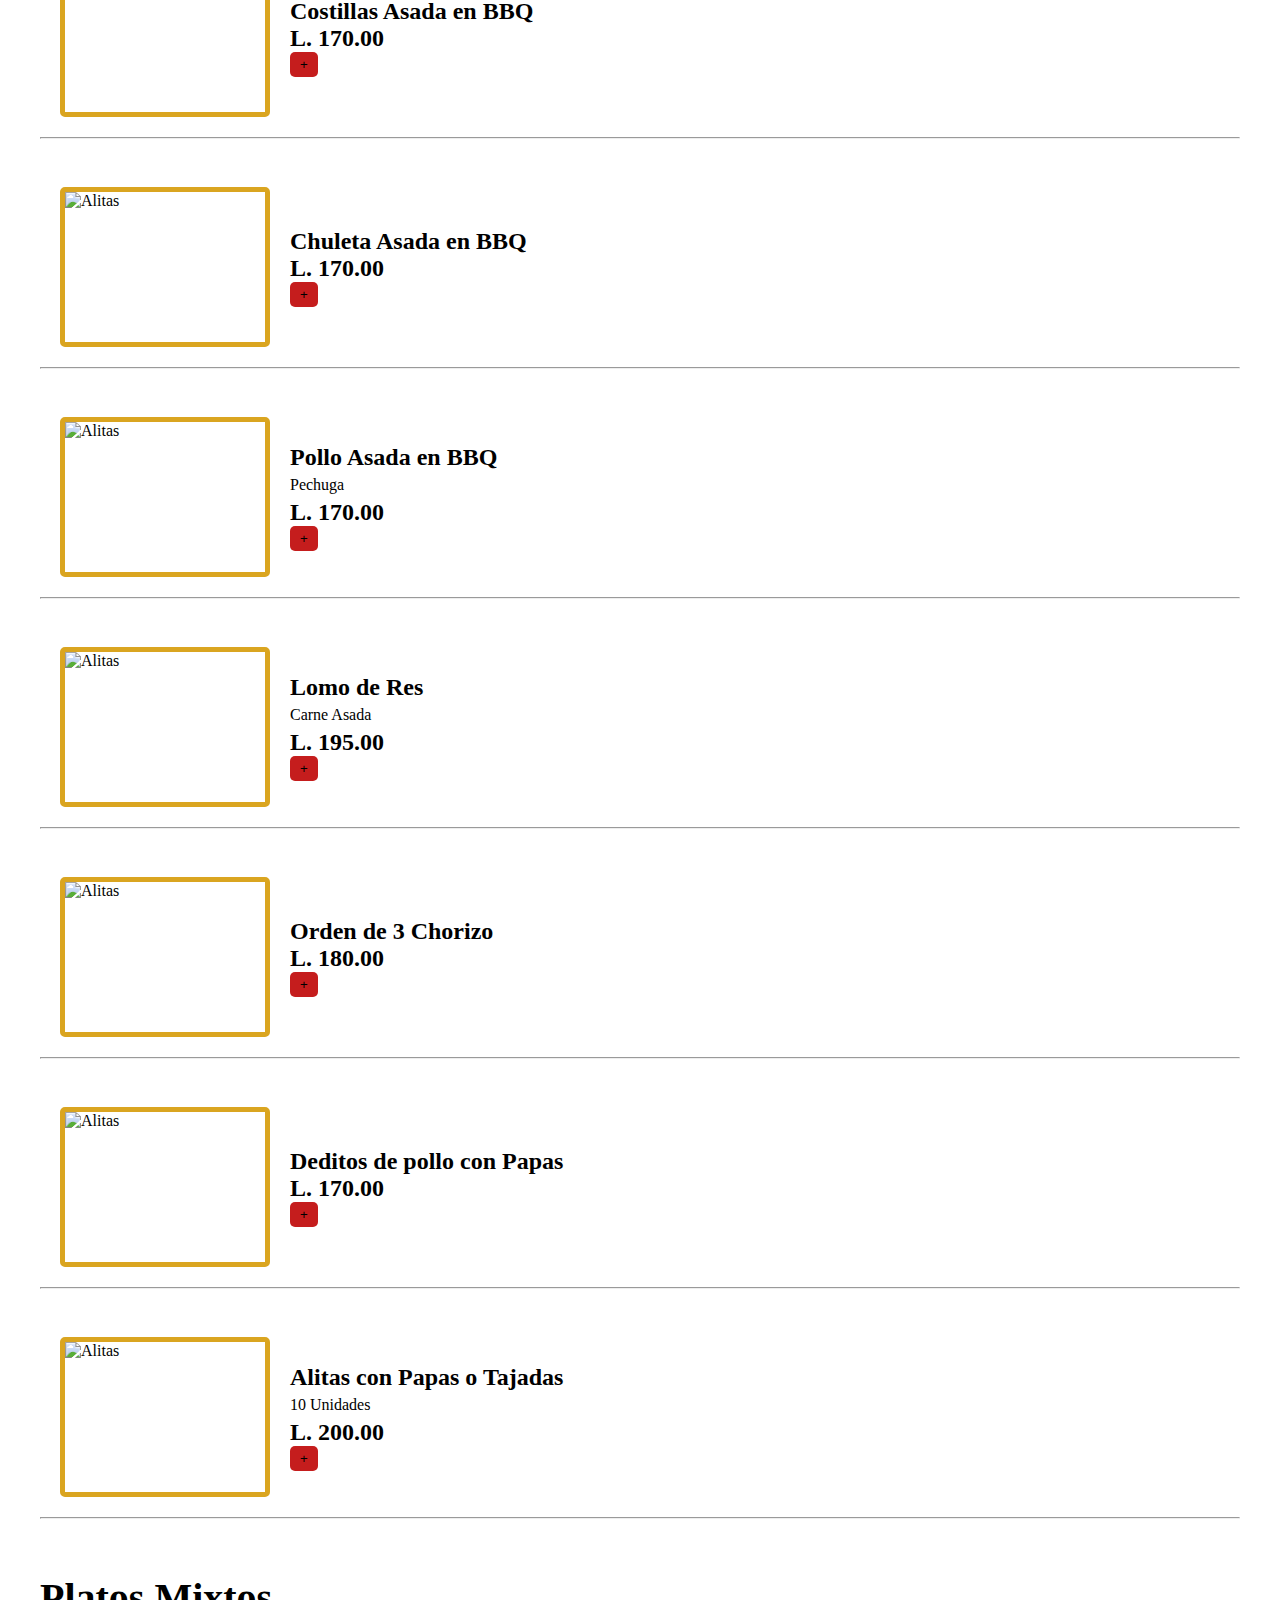
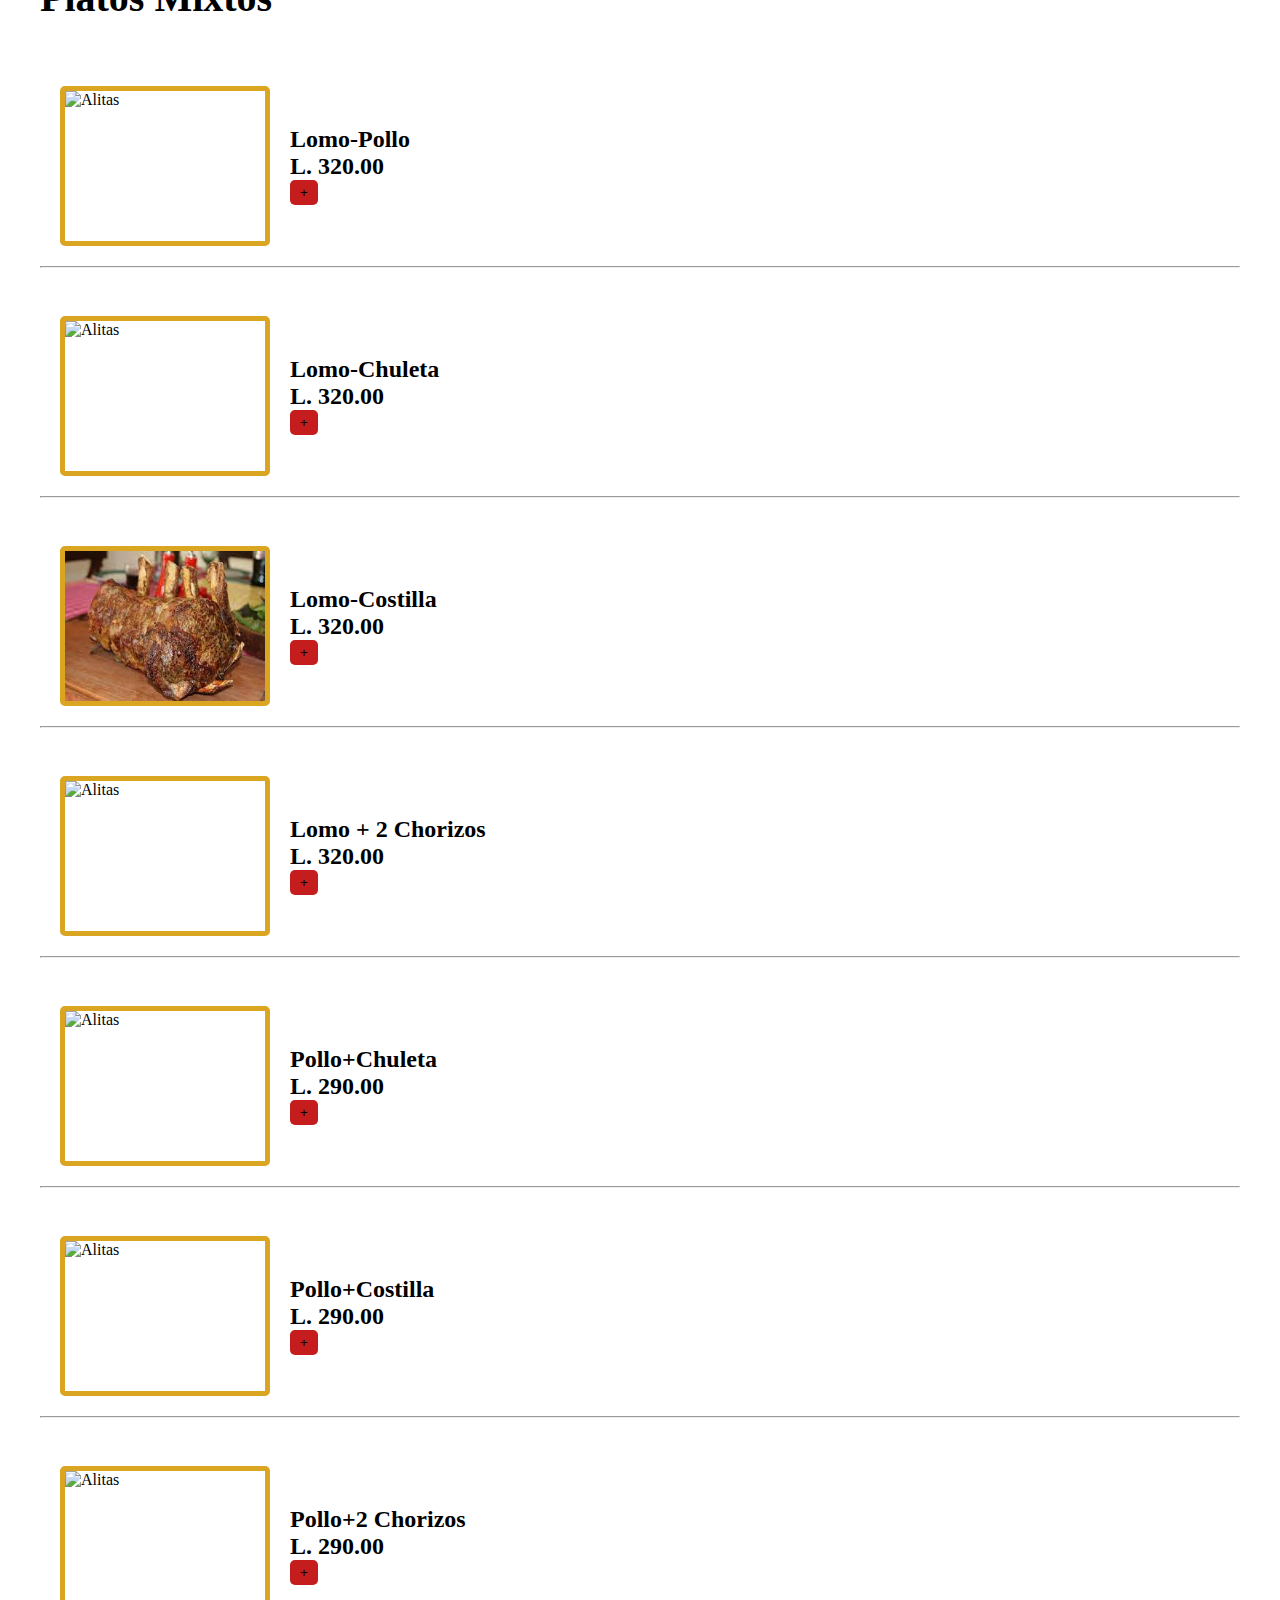
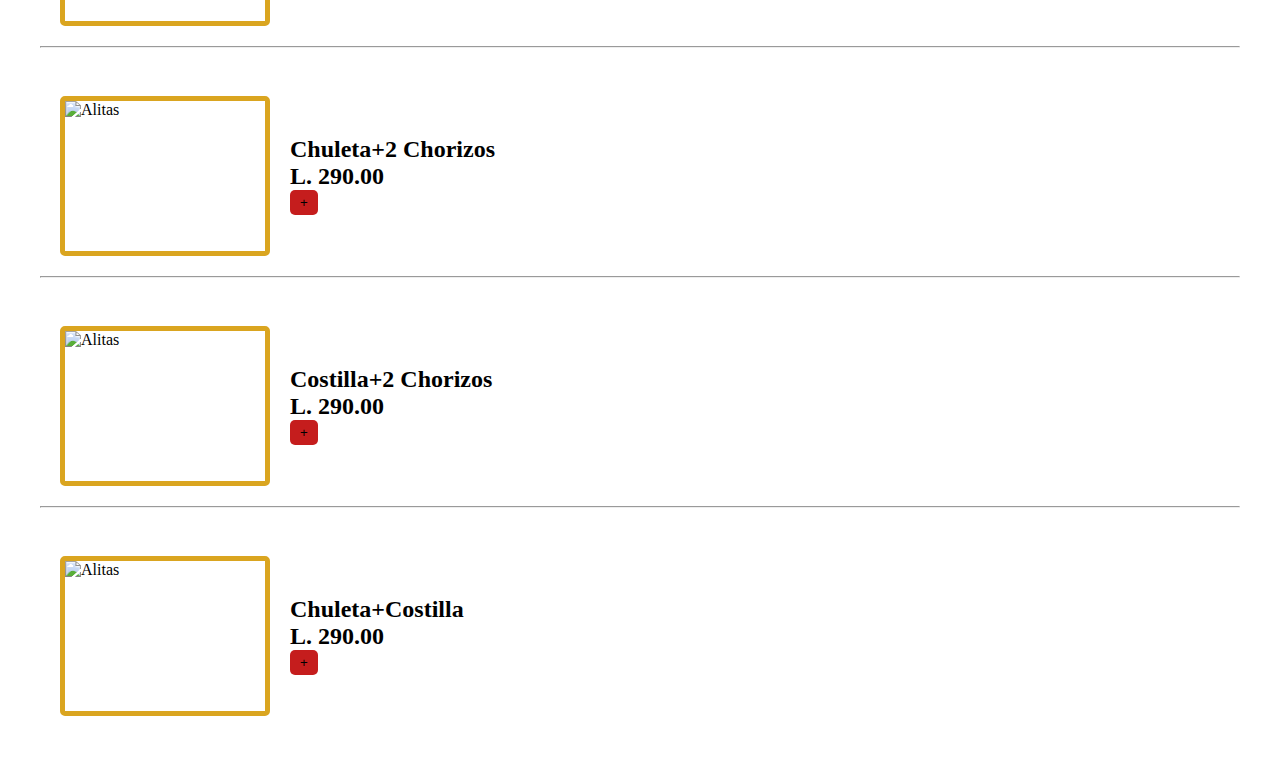
==== commit 954e9178: "Update index2.html" ====
--- a/index2.html
+++ b/index2.html
@@ -13,10 +13,12 @@
         <a>Pinchos</a>
         
     </div>
+    <br>
+    <hr>    
     <div class="hero">
         <h1>Entrada y Aperitivos</h1>
     </div>
-    <br><br><br>
+    <br>
     <div class="image-container">
         <img src="https://assets.unileversolutions.com/recipes-v2/237633.jpg" alt="Alitas" width="200" height="150">
         <div class="image-details">
@@ -28,9 +30,9 @@
             </div>
         </div>
     </div>
-    <br><br><hr><br><br>
+    <hr><br>
     <div class="image-container">
-        <img src="https://apetitocatracho.files.wordpress.com/2017/08/bfd47-screenshot2b2016-03-302b10-48-40.jpg" alt="pizza" width="200" height="150">
+        <img src="https://apetitocatracho.files.wordpress.com/2017/08/bfd47-screenshot2b2016-03-302b10-48-40.jpg" alt="Fundido Sencillo/Mixto" width="200" height="150">
         <div class="image-details">
             <h2>Fundido Sencillo/Mixto</h2>
             <p>Chorizo y Quesillo </p>
@@ -40,9 +42,9 @@
             </div>
         </div>
     </div>
-    <br><br><hr><br><br>
+    <hr><br>
     <div class="image-container">
-        <img src="https://chefcompass.com/wp-content/uploads/deditos.jpg" alt="pollo frito" width="200" height="150">
+        <img src="https://chefcompass.com/wp-content/uploads/deditos.jpg" alt="Deditos de queso mozarella" width="200" height="150">
         <div class="image-details">
             <h2>Deditos de Queso Mozarella</h2>
             <p>5 Unidades</p>
@@ -52,7 +54,7 @@
             </div>
         </div>
     </div>
-<br><br><hr><br><br>
+<hr><br>
 <div class="image-container">
     <img src="https://buenprovecho.hn/wp-content/uploads/2019/02/Tacos-chinos-2.jpg" alt="hamburguesa" width="200" height="150">
     <div class="image-details">
@@ -64,7 +66,7 @@
         </div>
     </div>
 </div>
-<br><br><hr><br><br>
+<hr><br>
 <div class="image-container">
     <img src="https://i.ibb.co/0Mc6nKP/Imagen-de-Whats-App-2023-08-16-a-las-20-42-25.jpg" alt="hamburguesa" width="200" height="150">
     <div class="image-details">
@@ -76,11 +78,11 @@
         </div>
     </div>
 </div>
+<hr>
 <div class="hero">
     <h1>Platos Personales</h1>
 </div>
-<hr>
-<br><br><br>
+<br>
 <div class="image-container">
     <img src="https://www.rebanando.com/uploads/media/bbq-ribs-en-texas-ribs.jpg?1394674613" alt="Alitas" width="200" height="150">
     <div class="image-details">
@@ -91,8 +93,7 @@
         </div>
     </div>
 </div>
-<hr>
-<br><br><br>
+<hr><br>
 <div class="image-container">
     <img src="https://saboryestilo.com.mx/wp-content/uploads/2020/05/Chuleta-cortes-de-carne-de-cerdo-para-asar-1.jpg " alt="Alitas" width="200" height="150">
     <div class="image-details">
@@ -103,8 +104,7 @@
         </div>
     </div>
 </div>
-<hr>
-<br><br><br>
+<hr><br>
 <div class="image-container">
     <img src="https://hips.hearstapps.com/hmg-prod/images/pollo-barbacoa-1-1594813233.jpg" alt="Alitas" width="200" height="150">
     <div class="image-details">
@@ -116,8 +116,7 @@
         </div>
     </div>
 </div>
-<hr>
-<br><br><br>
+<hr><br>
 <div class="image-container">
     <img src="https://hacerasado.com.ar/wp-content/uploads/2020/05/lomo-a-la-parrilla-1.jpg" alt="Alitas" width="200" height="150">
     <div class="image-details">
@@ -129,8 +128,7 @@
         </div>
     </div>
 </div>
-<hr>
-<br><br><br>
+<hr><br>
 <div class="image-container">
     <img src="https://clarin.com/img//2022/03/07/IiREYK08n_1200x630__1.jpg" alt="Alitas" width="200" height="150">
     <div class="image-details">
@@ -141,8 +139,7 @@
         </div>
     </div>
 </div>
-<hr>
-<br><br><br>
+<hr><br>
 <div class="image-container">
     <img src="https://www.deliciosi.com/images/1300/1345/pollo-con-papas-fritas.jpg" alt="Alitas" width="200" height="150">
     <div class="image-details">
@@ -153,8 +150,7 @@
         </div>
     </div>
 </div>
-<hr>
-<br><br><br>
+<hr><br>
 <div class="image-container">
     <img src="https://img.freepik.com/fotos-premium/alitas-pollo-calientes-papas-fritas-salsa-tomate-mostaza_106812-196.jpg?w=2000" alt="Alitas" width="200" height="150">
     <div class="image-details">
@@ -166,12 +162,11 @@
         </div>
     </div>
 </div>
-<br>
+<hr><br>
 <div class="hero">
     <h1>Platos Mixtos</h1>
 </div>
-<hr>
-<br><br><br>
+<br>
 <div class="image-container">
     <img src="https://jameaperu.com/wp-content/uploads/2020/03/lomo-saltado-de-pollo_700x465.jpg" alt="Alitas" width="200" height="150">
     <div class="image-details">
@@ -182,8 +177,7 @@
         </div>
     </div>
 </div>
-<hr>
-<br><br><br>
+<hr><br>
 <div class="image-container">
     <img src="https://www.comedera.com/wp-content/uploads/2021/05/chuletas-de-cerdo-al-horno.jpg" alt="Alitas" width="200" height="150">
     <div class="image-details">
@@ -194,8 +188,7 @@
         </div>
     </div>
 </div>
-<hr>
-<br><br><br>
+<hr><br>
 <div class="image-container">
     <img src="[data-uri]" alt="Alitas" width="200" height="150">
     <div class="image-details">
@@ -206,8 +199,7 @@
         </div>
     </div>
 </div>
-<hr>
-<br><br><br>
+<hr><br>
 <div class="image-container">
     <img src="https://descubrirgalicia.files.wordpress.com/2019/06/img_20190603_055000.jpg" alt="Alitas" width="200" height="150">
     <div class="image-details">
@@ -218,8 +210,7 @@
         </div>
     </div>
 </div>
-<hr>
-<br><br><br>
+<hr><br>
 <div class="image-container">
     <img src="https://img.freepik.com/foto-gratis/pechuga-pollo-chuleta-cerdo-bistec-carne-vegetal_74190-7663.jpg" alt="Alitas" width="200" height="150">
     <div class="image-details">
@@ -230,8 +221,7 @@
         </div>
     </div>
 </div>
-<hr>
-<br><br><br>
+<hr><br>
 <div class="image-container">
     <img src="https://img.freepik.com/fotos-premium/cena-pollo-costilla_665346-27476.jpg?w=2000" alt="Alitas" width="200" height="150">
     <div class="image-details">
@@ -242,8 +232,7 @@
         </div>
     </div>
 </div>
-<hr>
-<br><br><br>
+<hr><br>
 <div class="image-container">
     <img src="https://as2.ftcdn.net/v2/jpg/03/40/35/09/1000_F_340350931_3g7XwHfbX0ekjTuCyBMa4IzQnZlyMq9F.jpg" alt="Alitas" width="200" height="150">
     <div class="image-details">
@@ -254,8 +243,7 @@
         </div>
     </div>
 </div>
-<hr>
-<br><br><br>
+<hr><br>
 <div class="image-container">
     <img src="https://img.freepik.com/fotos-premium/chorizo-parrilla-chuleta-cerdo-parrilla-llamas_171194-602.jpg" alt="Alitas" width="200" height="150">
     <div class="image-details">
@@ -266,8 +254,7 @@
         </div>
     </div>
 </div>
-<hr>
-<br><br><br>
+<hr><br>
 <div class="image-container">
     <img src="https://www.laprensa.hn/binrepository/1200x800/0c0/0d0/none/11004/GPXK/costillas-st-louis-y-chorizo-ahumado_1204386_20220328131515.jpg" alt="Alitas" width="200" height="150">
     <div class="image-details">
@@ -278,8 +265,7 @@
         </div>
     </div>
 </div>
-<hr>
-<br><br><br>
+<hr><br>
 <div class="image-container">
     <img src="" alt="Alitas" width="200" height="150">
     <div class="image-details">
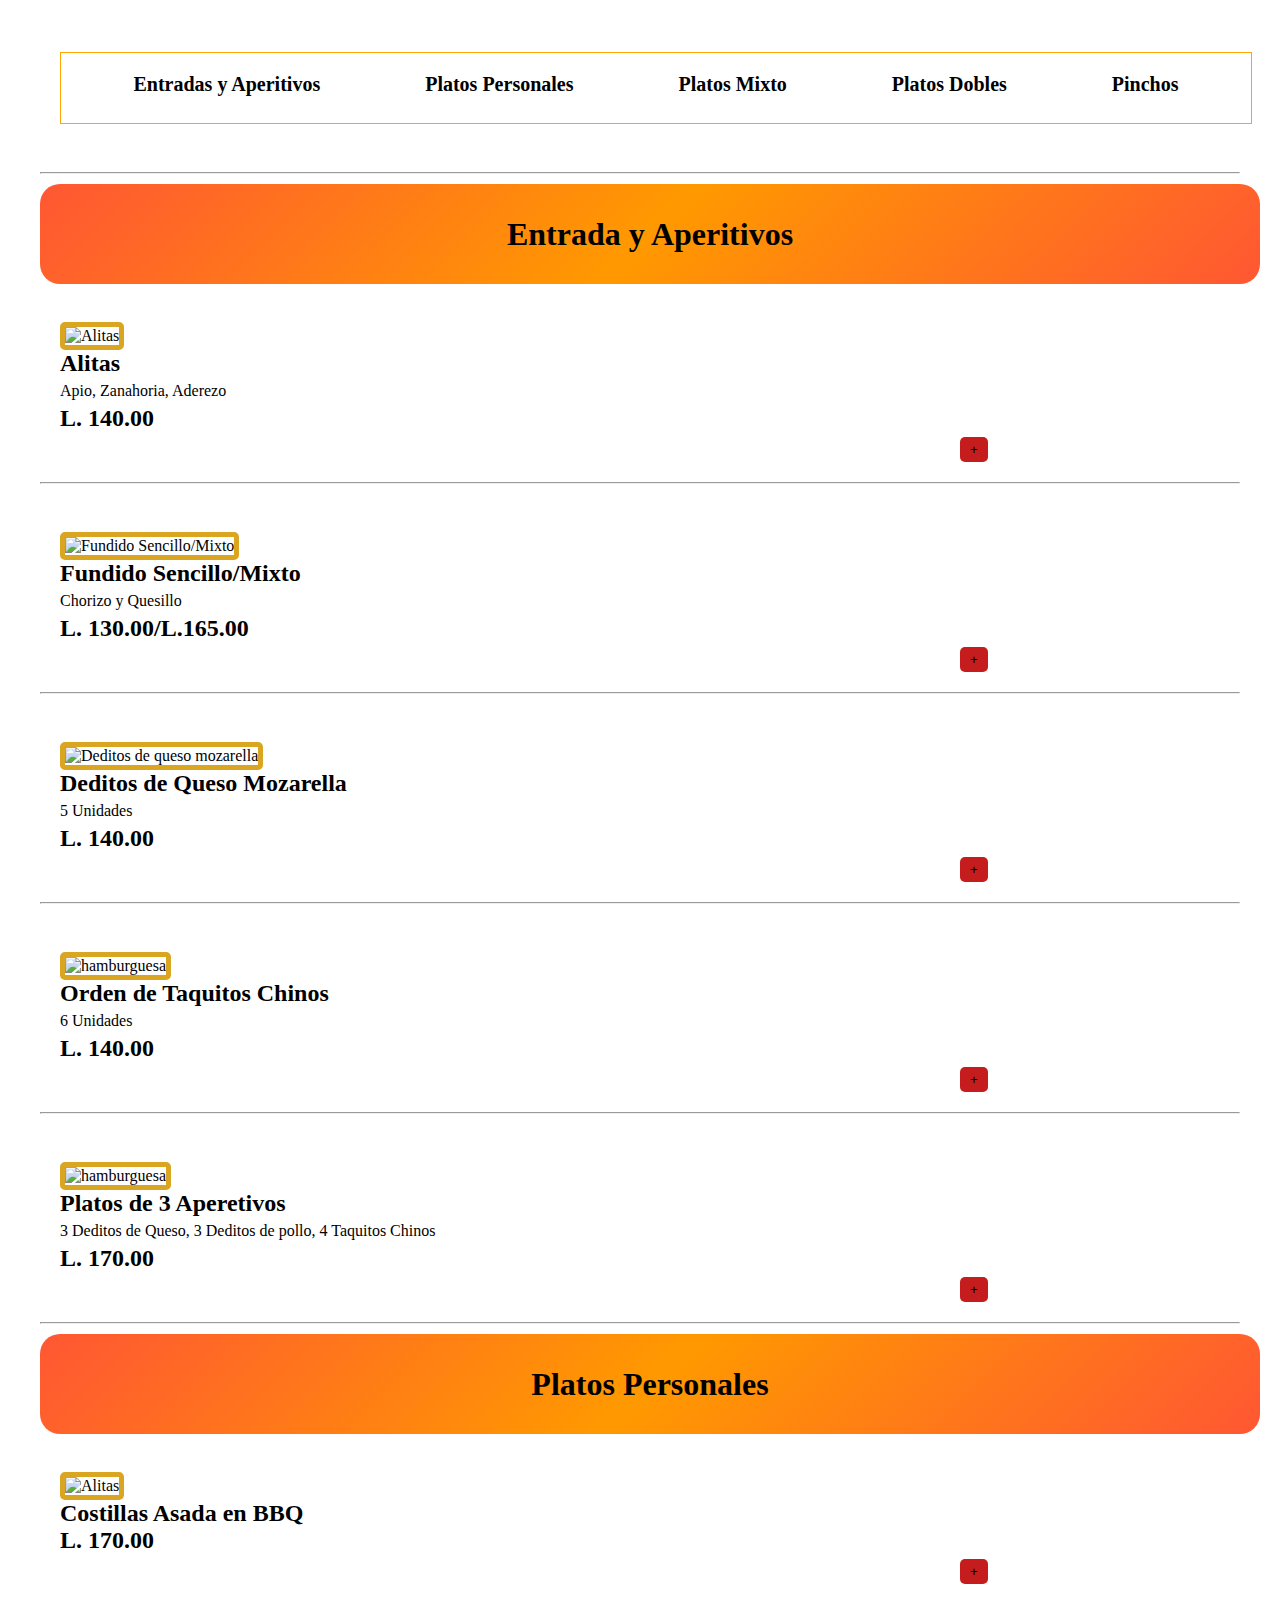
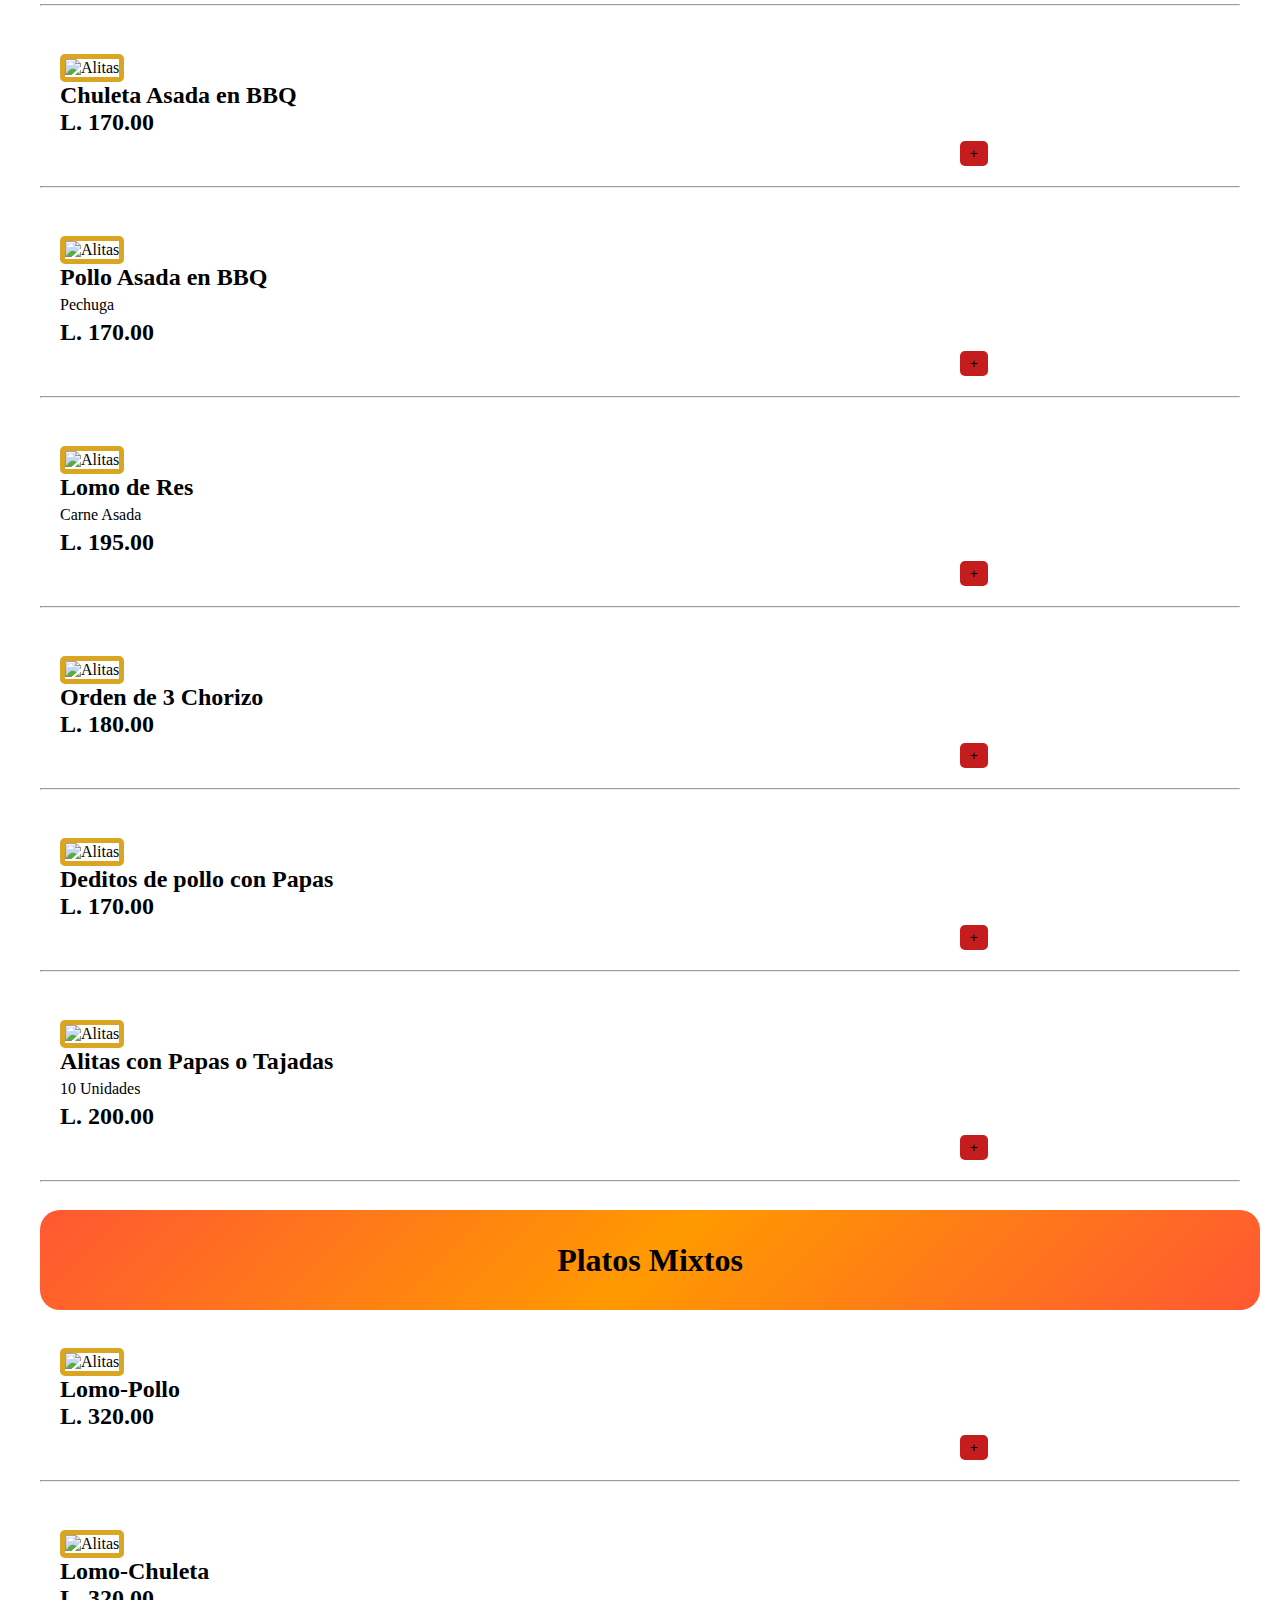
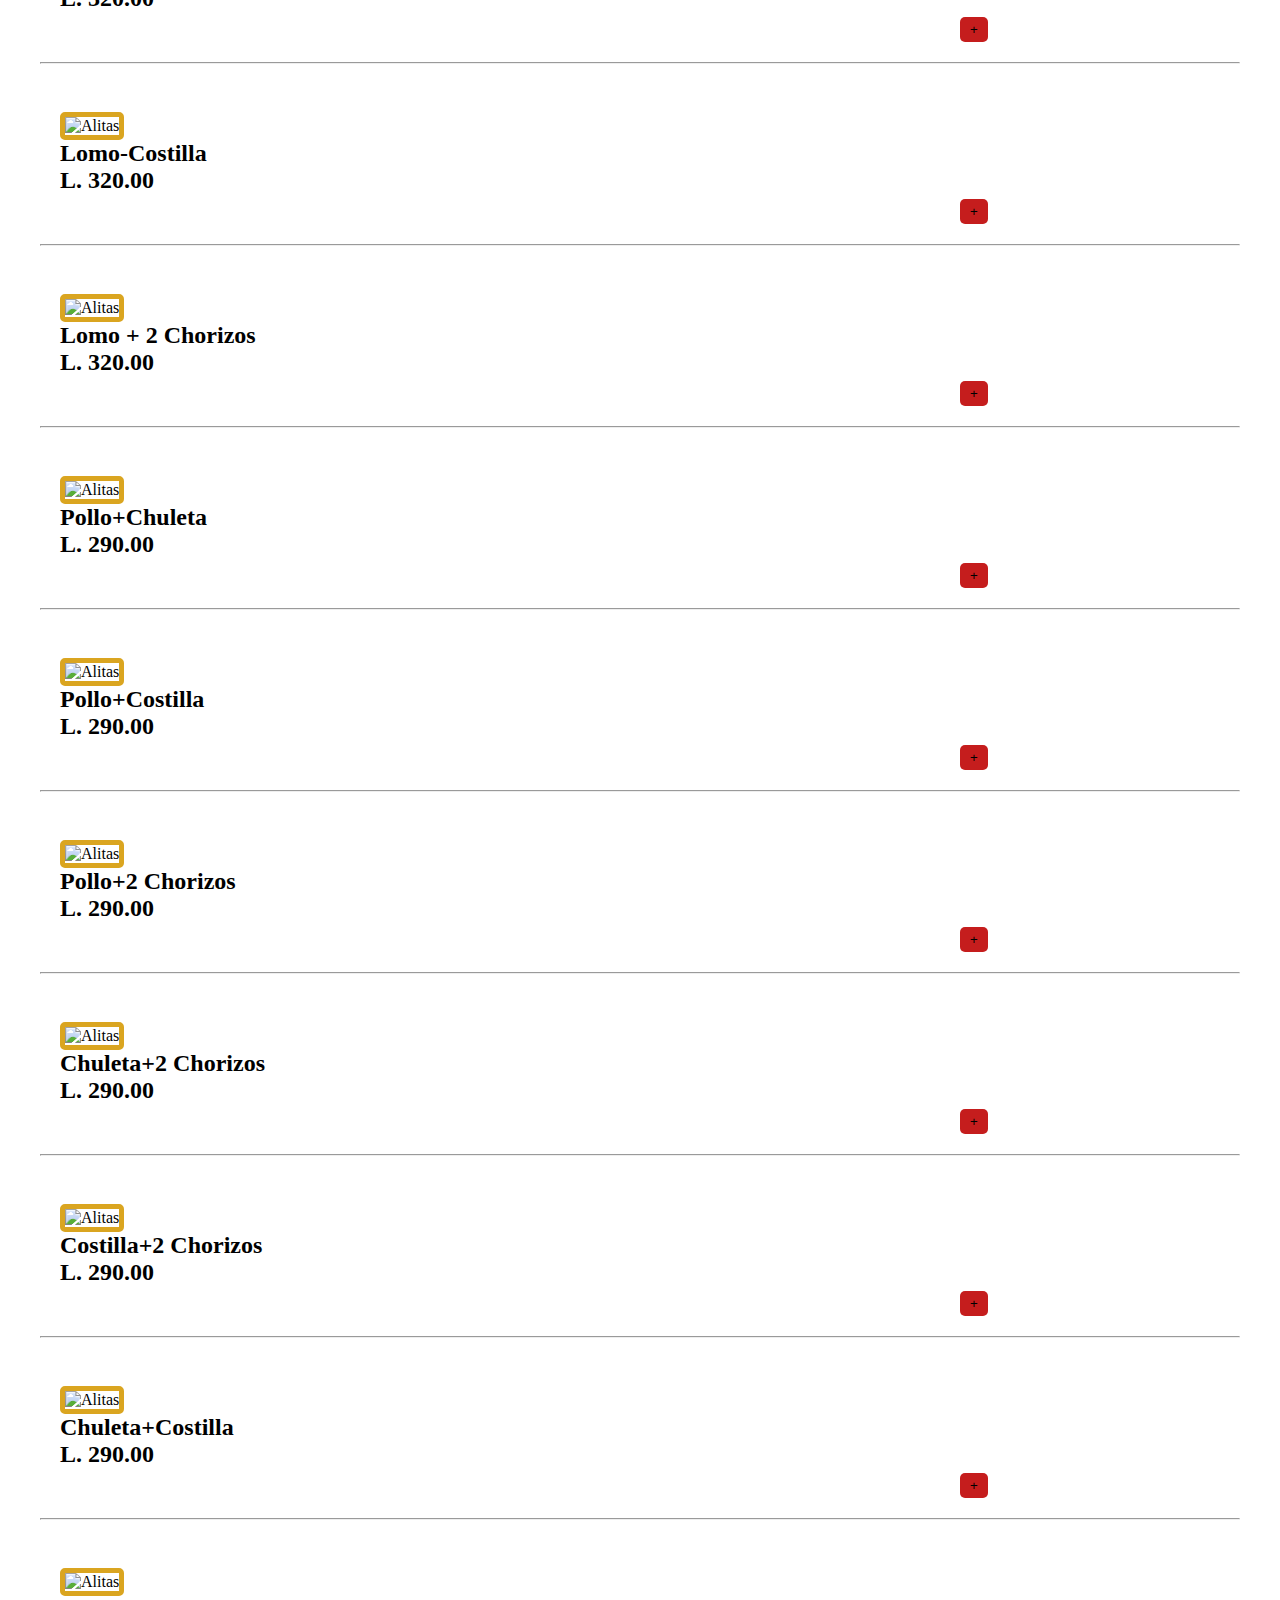
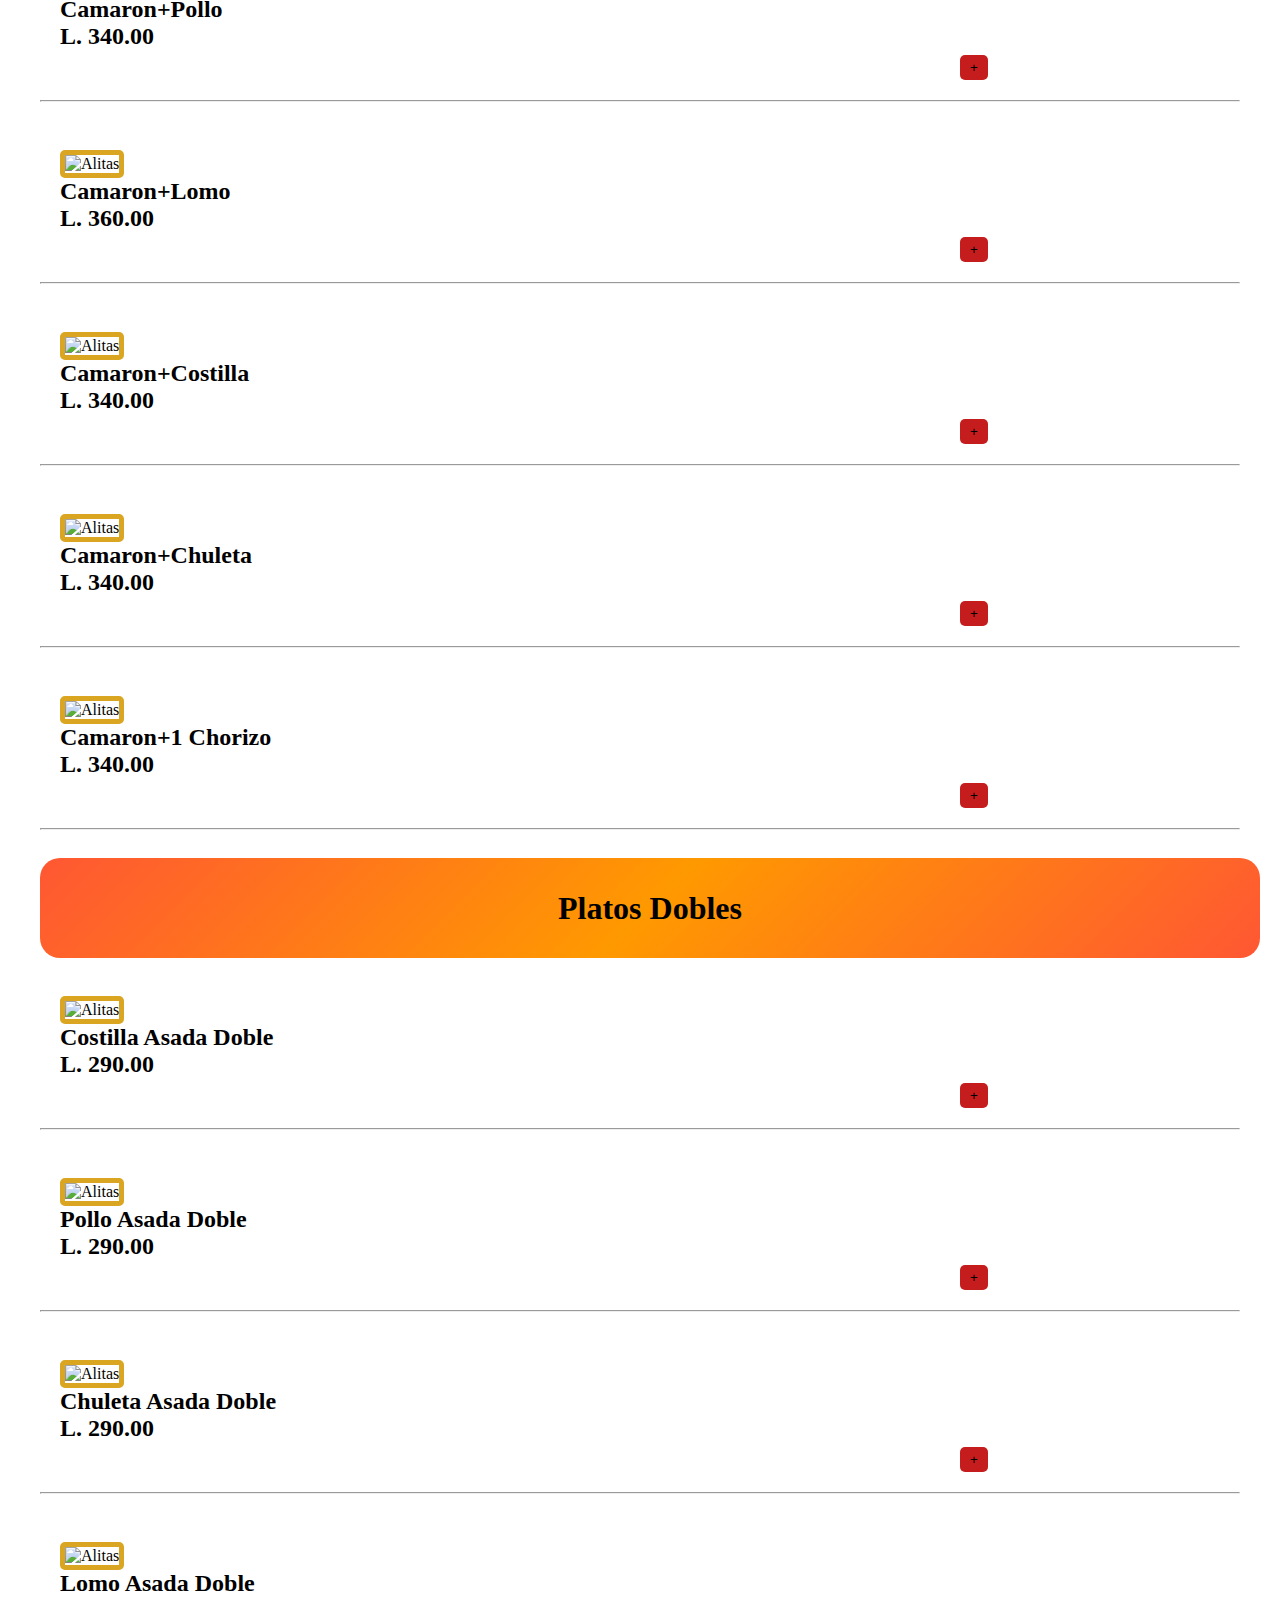
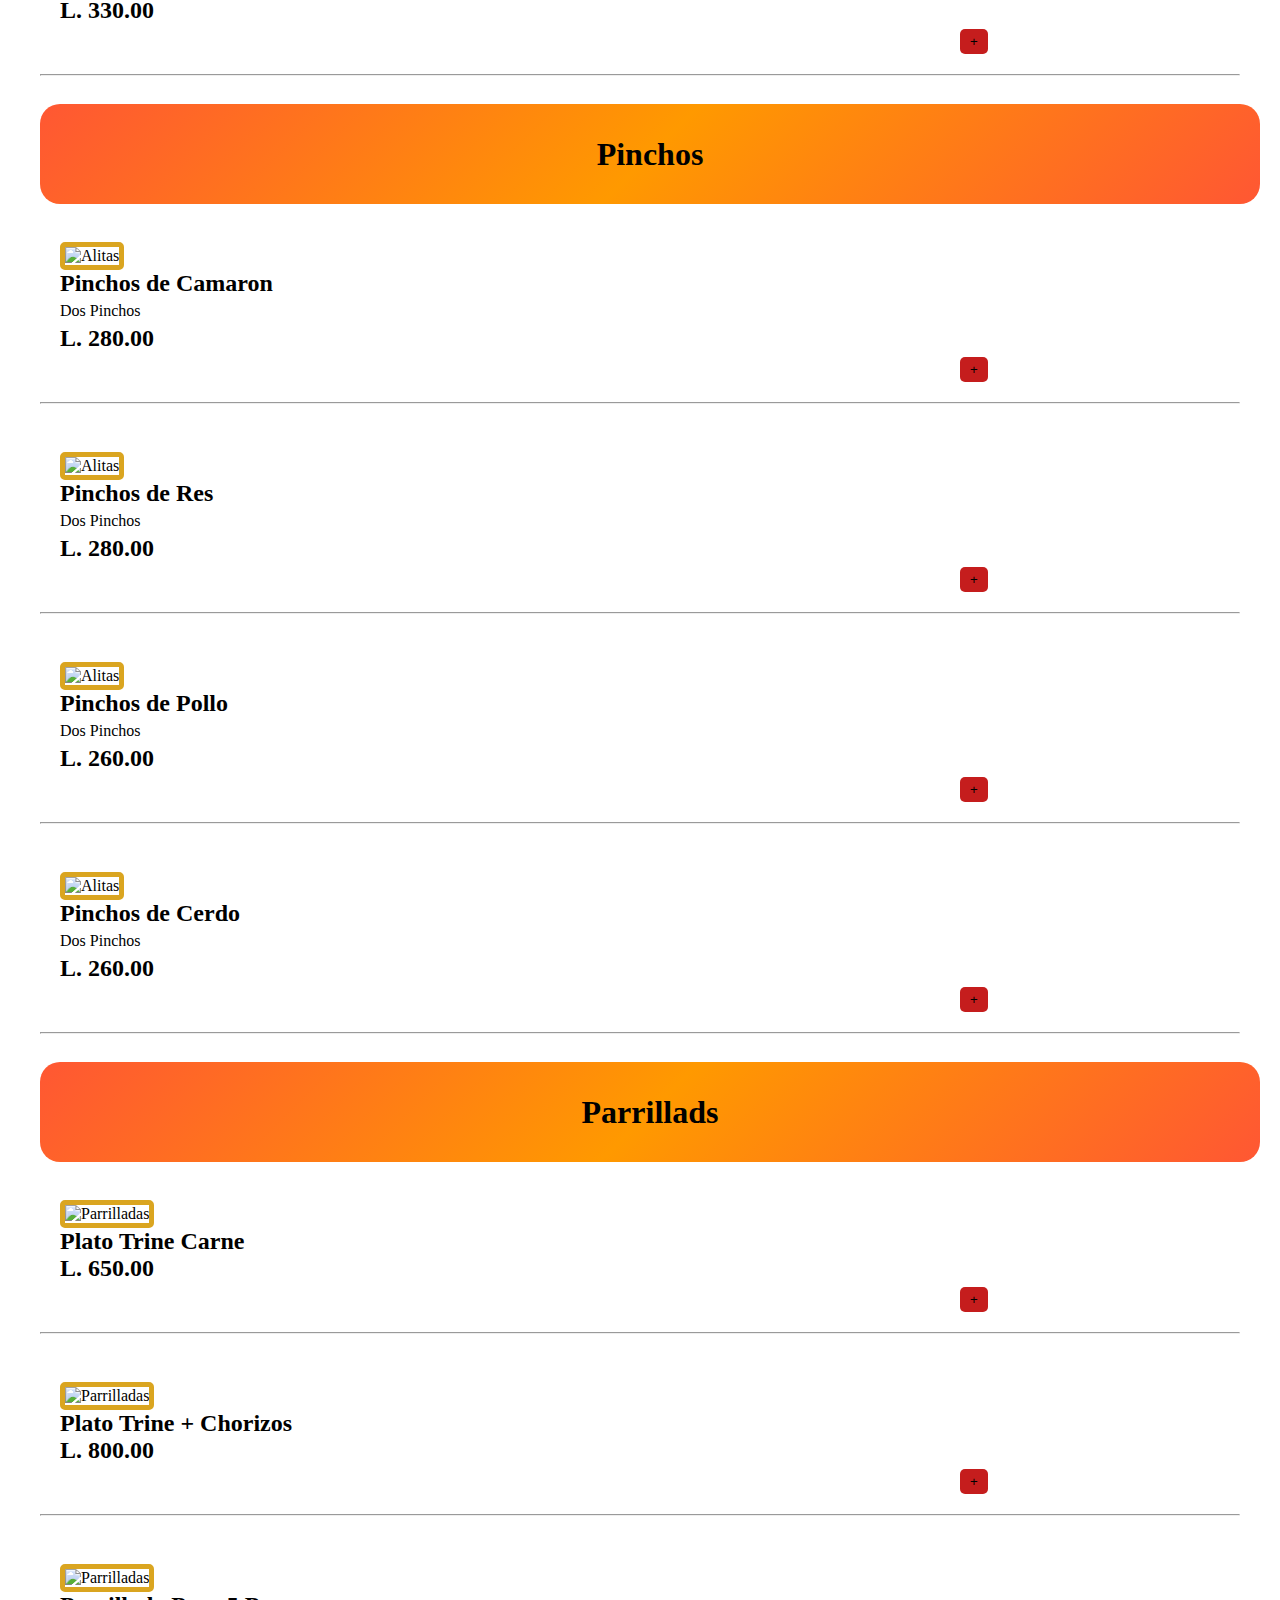
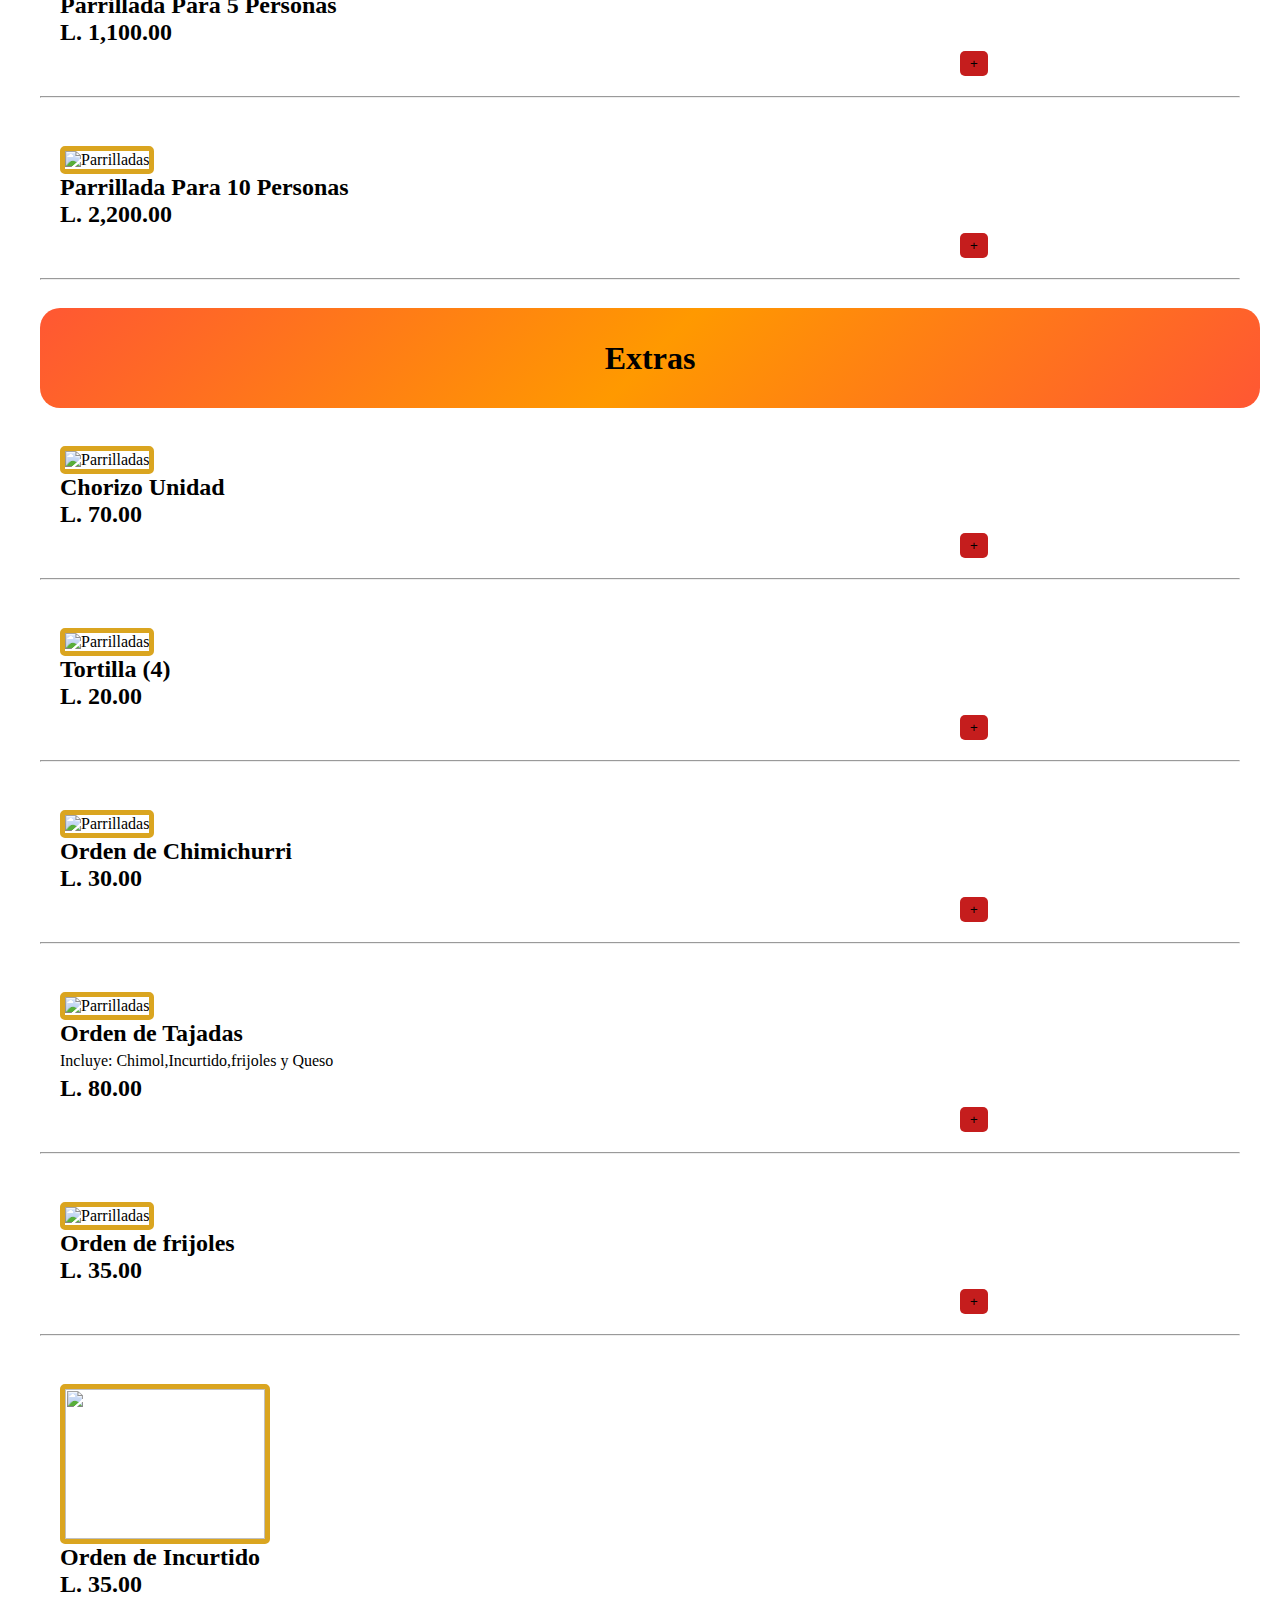
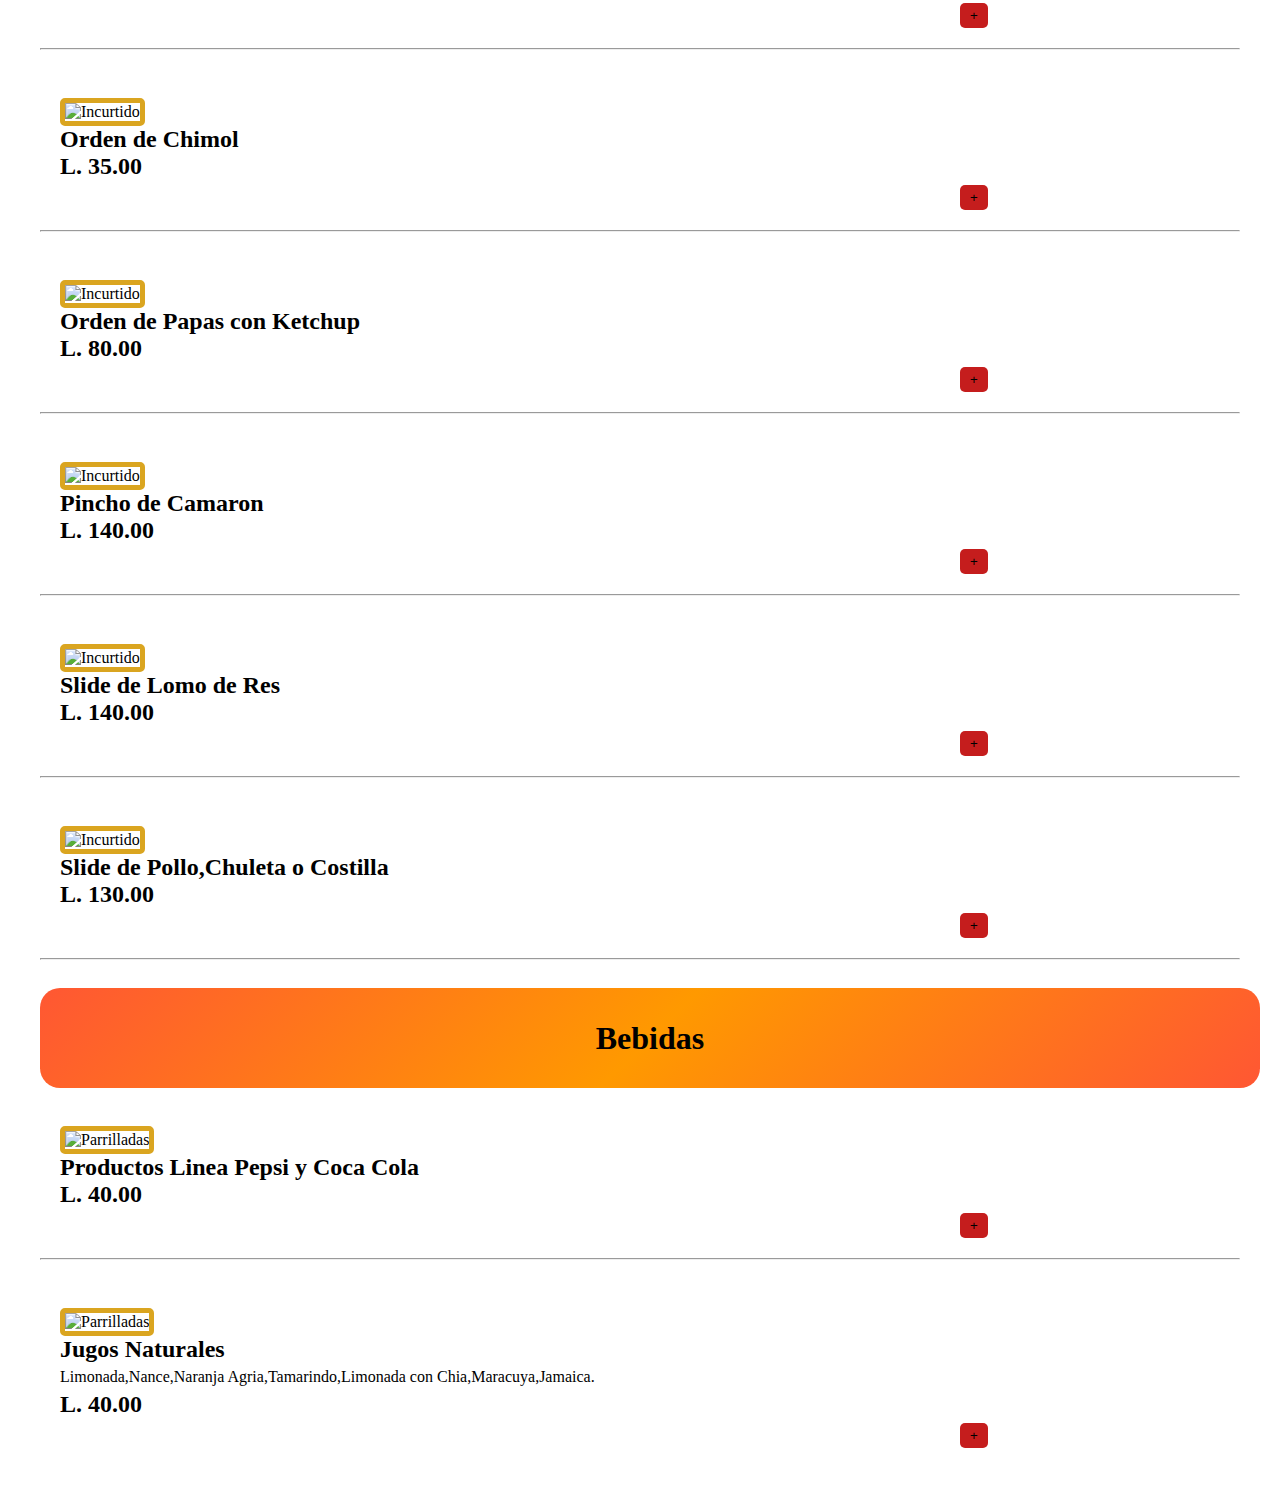
==== commit d43de188: "Update index2.html" ====
--- a/index2.html
+++ b/index2.html
@@ -190,7 +190,7 @@
 </div>
 <hr><br>
 <div class="image-container">
-    <img src="[data-uri]" alt="Alitas" width="200" height="150">
+    <img src="https://canadabeef.mx/wp-content/uploads/2020/08/asado-de-res-mechado-con-ajo-1.jpg" alt="Alitas" width="200" height="150">
     <div class="image-details">
         <h2>Lomo-Costilla</h2>
         <H2>L. 320.00</H2>
@@ -267,10 +267,366 @@
 </div>
 <hr><br>
 <div class="image-container">
+    <img src="https://revistasociosams.com/wp-content/uploads/2020/12/chuletas-a-la-parika-m.jpg" alt="Alitas" width="200" height="150">
+    <div class="image-details">
+        <h2>Chuleta+Costilla</h2>
+        <H2>L. 290.00</H2>
+        <div class="add-button">
+            <button>+</button>
+        </div>
+    </div>
+</div>
+<hr><br>
+<div class="image-container">
     <img src="" alt="Alitas" width="200" height="150">
     <div class="image-details">
-        <h2>Chuleta+Costilla</h2>
-        <H2>L. 290.00</H2>
+        <h2>Camaron+Pollo </h2>
+        <H2>L. 340.00</H2>
+        <div class="add-button">
+            <button>+</button>
+        </div>
+    </div>
+</div>
+<hr><br>
+<div class="image-container">
+    <img src="" alt="Alitas" width="200" height="150">
+    <div class="image-details">
+        <h2>Camaron+Lomo </h2>
+        <H2>L. 360.00</H2>
+        <div class="add-button">
+            <button>+</button>
+        </div>
+    </div>
+</div>
+<hr><br>
+<div class="image-container">
+    <img src="https://media.istockphoto.com/id/120689740/es/foto/costillas-de-cerdo-asado-y-camarones.jpg?s=1024x1024&w=is&k=20&c=MfySfNdzC3M8gLWxZlz92ubdshvNC3uZbfufMmo_YzA=" alt="Alitas" width="200" height="150">
+    <div class="image-details">
+        <h2>Camaron+Costilla </h2>
+        <H2>L. 340.00</H2>
+        <div class="add-button">
+            <button>+</button>
+        </div>
+    </div>
+</div>
+<hr><br>
+<div class="image-container">
+    <img src="" alt="Alitas" width="200" height="150">
+    <div class="image-details">
+        <h2>Camaron+Chuleta </h2>
+        <H2>L. 340.00</H2>
+        <div class="add-button">
+            <button>+</button>
+        </div>
+    </div>
+</div>
+<hr><br>
+<div class="image-container">
+    <img src="" alt="Alitas" width="200" height="150">
+    <div class="image-details">
+        <h2>Camaron+1 Chorizo </h2>
+        <H2>L. 340.00</H2>
+        <div class="add-button">
+            <button>+</button>
+        </div>
+    </div>
+</div>
+<hr><br>
+<div class="hero">
+    <h1>Platos Dobles</h1>
+</div>
+<br>
+<div class="image-container">
+    <img src="https://i.pinimg.com/736x/09/47/f0/0947f06bdb145384607a5a0911d727ee.jpg" alt="Alitas" width="200" height="150">
+    <div class="image-details">
+        <h2>Costilla Asada Doble</h2>
+        <H2>L. 290.00</H2>
+        <div class="add-button">
+            <button>+</button>
+        </div>
+    </div>
+</div>
+<hr><br>
+<div class="image-container">
+    <img src="https://tacos10.com/wp-content/uploads/2019/01/pollo-asado.jpg" alt="Alitas" width="200" height="150">
+    <div class="image-details">
+        <h2>Pollo Asada Doble</h2>
+        <H2>L. 290.00</H2>
+        <div class="add-button">
+            <button>+</button>
+        </div>
+    </div>
+</div>
+<hr><br>
+<div class="image-container">
+    <img src="https://recetinas.com/wp-content/uploads/2023/04/chuletas-de-cerdo-a-la-parrilla.jpg" alt="Alitas" width="200" height="150">
+    <div class="image-details">
+        <h2>Chuleta Asada Doble</h2>
+        <H2>L. 290.00</H2>
+        <div class="add-button">
+            <button>+</button>
+        </div>
+    </div>
+</div>
+<hr><br>
+<div class="image-container">
+    <img src="https://canalcocina.es/medias/images/1607MaestrosDelAsadoLomosTerneraAsadoBrasa.jpg" alt="Alitas" width="200" height="150">
+    <div class="image-details">
+        <h2>Lomo Asada Doble</h2>
+        <H2>L. 330.00</H2>
+        <div class="add-button">
+            <button>+</button>
+        </div>
+    </div>
+</div>
+<hr><br>
+<div class="hero">
+    <h1>Pinchos</h1>
+</div>
+<br>
+<div class="image-container">
+    <img src="https://content.jwplatform.com/thumbs/TvY0GIMa-720.jpg" alt="Alitas" width="200" height="150">
+    <div class="image-details">
+        <h2>Pinchos de Camaron</h2>
+        <P>Dos Pinchos</P>
+        <H2>L. 280.00</H2>
+        <div class="add-button">
+            <button>+</button>
+        </div>
+    </div>
+</div>
+<hr><br>
+<div class="image-container">
+    <img src="https://www.hv.com.co/blog/wp-content/uploads/2018/04/Pinchos-de-res-y-chimichurri.jpg" alt="Alitas" width="200" height="150">
+    <div class="image-details">
+        <h2>Pinchos de Res</h2>
+        <P>Dos Pinchos</P>
+        <H2>L. 280.00</H2>
+        <div class="add-button">
+            <button>+</button>
+        </div>
+    </div>
+</div>
+<hr><br>
+<div class="image-container">
+    <img src="https://www.recetas-puertorico.com/base/stock/Recipe/77-image/77-image_web.jpg.webp" alt="Alitas" width="200" height="150">
+    <div class="image-details">
+        <h2>Pinchos de Pollo</h2>
+        <P>Dos Pinchos</P>
+        <H2>L. 260.00</H2>
+        <div class="add-button">
+            <button>+</button>
+        </div>
+    </div>
+</div>
+<hr><br>
+<div class="image-container">
+    <img src="https://somoscocineros.com/assets/uploads/recipes/59/como-hacer-brochetas-de-lomo-de-cerdo-920-520.jpg" alt="Alitas" width="200" height="150">
+    <div class="image-details">
+        <h2>Pinchos de Cerdo</h2>
+        <P>Dos Pinchos</P>
+        <H2>L. 260.00</H2>
+        <div class="add-button">
+            <button>+</button>
+        </div>
+    </div>
+</div>
+<hr><br>
+<div class="hero">
+    <h1>Parrillads</h1>
+</div>
+<br>
+<div class="image-container">
+    <img src="" alt="Parrilladas" width="200" height="150">
+    <div class="image-details">
+        <h2>Plato Trine Carne</h2>
+        <H2>L. 650.00</H2>
+        <div class="add-button">
+            <button>+</button>
+        </div>
+    </div>
+</div>
+<hr><br>
+<div class="image-container">
+    <img src="" alt="Parrilladas" width="200" height="150">
+    <div class="image-details">
+        <h2>Plato Trine + Chorizos</h2>
+        <H2>L. 800.00</H2>
+        <div class="add-button">
+            <button>+</button>
+        </div>
+    </div>
+</div>
+<hr><br>
+<div class="image-container">
+    <img src="" alt="Parrilladas" width="200" height="150">
+    <div class="image-details">
+        <h2>Parrillada Para 5 Personas</h2>
+        <H2>L. 1,100.00</H2>
+        <div class="add-button">
+            <button>+</button>
+        </div>
+    </div>
+</div>
+<hr><br>
+<div class="image-container">
+    <img src="" alt="Parrilladas" width="200" height="150">
+    <div class="image-details">
+        <h2>Parrillada Para 10 Personas</h2>
+        <H2>L. 2,200.00</H2>
+        <div class="add-button">
+            <button>+</button>
+        </div>
+    </div>
+</div>
+<hr><br>
+<div class="hero">
+    <h1>Extras </h1>
+</div>
+<br>
+<div class="image-container">
+    <img src="https://locosxlaparrilla.com/wp-content/uploads/2015/02/Receta-recetas-locos-x-la-parrilla-locosxlaparrilla-receta-chorizo-parrilla-chorizo-parrilla-chorizo-receta-chorizo.jpg" alt="Parrilladas" width="200" height="150">
+    <div class="image-details">
+        <h2>Chorizo Unidad</h2>
+        <H2>L. 70.00</H2>
+        <div class="add-button">
+            <button>+</button>
+        </div>
+    </div>
+</div>
+<hr><br>
+<div class="image-container">
+    <img src="https://buenprovecho.hn/wp-content/uploads/2022/07/EFC6F2F9-8D8F-4D62-9E26-35CFA4DB07D1.png" alt="Parrilladas" width="200" height="150">
+    <div class="image-details">
+        <h2>Tortilla (4)</h2>
+        <H2>L. 20.00</H2>
+        <div class="add-button">
+            <button>+</button>
+        </div>
+    </div>
+</div>
+<hr><br>
+<div class="image-container">
+    <img src="https://animalgourmet.com/wp-content/uploads/2019/02/chimichurri.jpg" alt="Parrilladas" width="200" height="150">
+    <div class="image-details">
+        <h2>Orden de Chimichurri</h2>
+        <H2>L. 30.00</H2>
+        <div class="add-button">
+            <button>+</button>
+        </div>
+    </div>
+</div>
+<hr><br>
+<div class="image-container">
+    <img src="https://s3.amazonaws.com/prod-wp-tunota/wp-content/uploads/2023/06/tajaditas-fritas.jpg" alt="Parrilladas" width="200" height="150">
+    <div class="image-details">
+        <h2>Orden de Tajadas</h2>
+        <p>Incluye: Chimol,Incurtido,frijoles y Queso</p>
+        <H2>L. 80.00</H2>
+        <div class="add-button">
+            <button>+</button>
+        </div>
+    </div>
+</div>
+<hr><br>
+<div class="image-container">
+    <img src="https://www.lapupusafactory.com/wp-content/uploads/2021/07/275d45ad-d915-4c42-b01e-161daff211b6-e1635983352653.jpg" alt="Parrilladas" width="200" height="150">
+    <div class="image-details">
+        <h2>Orden de frijoles</h2>
+        <H2>L. 35.00</H2>
+        <div class="add-button">
+            <button>+</button>
+        </div>
+    </div>
+</div>
+<hr><br>
+<div class="image-container">
+    <img src="https://imagenes.20minutos.es/files/image_654_369/uploads/imagenes/2020/03/23/encurtidos-09.jpeg" width="200" height="150">
+    <div class="image-details">
+        <h2>Orden de Incurtido</h2>
+        <H2>L. 35.00</H2>
+        <div class="add-button">
+            <button>+</button>
+        </div>
+    </div>
+</div>
+<hr><br>
+<div class="image-container">
+    <img src="https://i.ytimg.com/vi/d-PXVWNzOFI/maxresdefault.jpg" alt="Incurtido" width="200" height="150">
+    <div class="image-details">
+        <h2>Orden de Chimol</h2>
+        <H2>L. 35.00</H2>
+        <div class="add-button">
+            <button>+</button>
+        </div>
+    </div>
+</div>
+<hr><br>
+<div class="image-container">
+    <img src="https://www.cucinare.tv/wp-content/uploads/2021/04/Papas-fritas-K%C3%A9tchup.jpg" alt="Incurtido" width="200" height="150">
+    <div class="image-details">
+        <h2>Orden de Papas con Ketchup</h2>
+        <H2>L. 80.00</H2>
+        <div class="add-button">
+            <button>+</button>
+        </div>
+    </div>
+</div>
+<hr><br>
+<div class="image-container">
+    <img src="https://encrypted-tbn0.gstatic.com/images?q=tbn:ANd9GcSFZSfVLLzVVAUlw4mt01uCmHU_lM23xfd3vo-ULPVFruWaqmNONoDbFRwbVG8upm5FGF4&usqp=CAU" alt="Incurtido" width="200" height="150">
+    <div class="image-details">
+        <h2>Pincho de Camaron</h2>
+        <H2>L. 140.00</H2>
+        <div class="add-button">
+            <button>+</button>
+        </div>
+    </div>
+</div>
+<hr><br>
+<div class="image-container">
+    <img src="https://www.smrey.com/wp-content/uploads/2022/03/iStock-926365420.webp" alt="Incurtido" width="200" height="150">
+    <div class="image-details">
+        <h2>Slide de Lomo de Res</h2>
+        <H2>L. 140.00</H2>
+        <div class="add-button">
+            <button>+</button>
+        </div>
+    </div>
+</div>
+<hr><br>
+<div class="image-container">
+    <img src="" alt="Incurtido" width="200" height="150">
+    <div class="image-details">
+        <h2>Slide de Pollo,Chuleta o Costilla</h2>
+        <H2>L. 130.00</H2>
+        <div class="add-button">
+            <button>+</button>
+        </div>
+    </div>
+</div>
+<hr><br>
+<div class="hero">
+    <h1>Bebidas </h1>
+</div>
+<br>
+<div class="image-container">
+    <img src="https://s.yimg.com/ny/api/res/1.2/gXvajtcxeCbJql1GjJs0CA--/YXBwaWQ9aGlnaGxhbmRlcjt3PTEwMDA7aD02Njc-/https://media.zenfs.com/en/homerun/feed_manager_auto_publish_494/ccb2ab3e5f933640cc0162c78a898a84" alt="Parrilladas" width="200" height="150">
+    <div class="image-details">
+        <h2>Productos Linea Pepsi y Coca Cola</h2>
+        <H2>L. 40.00</H2>
+        <div class="add-button">
+            <button>+</button>
+        </div>
+    </div>
+</div>
+<hr><br>
+<div class="image-container">
+    <img src="https://media.istockphoto.com/id/1164349316/es/foto/fresco.jpg?s=612x612&w=0&k=20&c=n2vS7qDjNY3DoEa04O8UHpLNK_y0etn9QxJ4YG_SpwY=" alt="Parrilladas" width="200" height="150">
+    <div class="image-details">
+        <h2>Jugos Naturales</h2>
+        <P>Limonada,Nance,Naranja Agria,Tamarindo,Limonada con Chia,Maracuya,Jamaica.</P>
+        <H2>L. 40.00</H2>
         <div class="add-button">
             <button>+</button>
         </div>
--- a/style2.css
+++ b/style2.css
@@ -2,11 +2,12 @@
     margin: 2.5%; 
     color: black;
     font-family:Cambria, Cochin, Georgia, Times, 'Times New Roman', serif;
+    
 }
 
 body {
     position: relative;   
-        
+    
 }
 
 
@@ -16,11 +17,13 @@
     margin: 20px;
     padding: 20px;
     border: 1px solid orange;
-    
+    width: 1150px;
+    height: 30px;
+    background-color:linear-gradient(-45deg, #ff5733, #ff9900, #ff5733); ;
 }
 
 .word-container a {
-    font-size: 30px;
+    font-size: 20px;
     font-weight: bold;
     cursor: pointer;
 
@@ -28,7 +31,7 @@
 
 /* Styling for the image-container */
 .image-container {
-    display: flex;
+    display: block;
     align-items: center;
     margin: 20px;
    
@@ -58,17 +61,31 @@
 .add-button button {
     background-color:rgb(197, 29, 29);
     color:black;
-    border: black;
+    border: white;
     padding: 5px 10px;
     border-radius: 5px;
     cursor: pointer;
+    margin: 5px 900px;
+    display: flex;
+    flex-direction: column;
+    justify-content: center;
+      
+
 }
 
-/* Adding some spacing between sections */
+
 hr {
     margin: 10px 0;
 }
-.hero{
-    font-size: 20px;
-    font-weight: bold;
+
+.hero {
+    width: 1220px;
+    height: 100px;
+    background: linear-gradient(-45deg, #ff5733, #ff9900, #ff5733);
+    border-radius: 20px;
+    display: flex;
+    justify-content: center;
+    align-items: center;
+    color:black;
 }
+
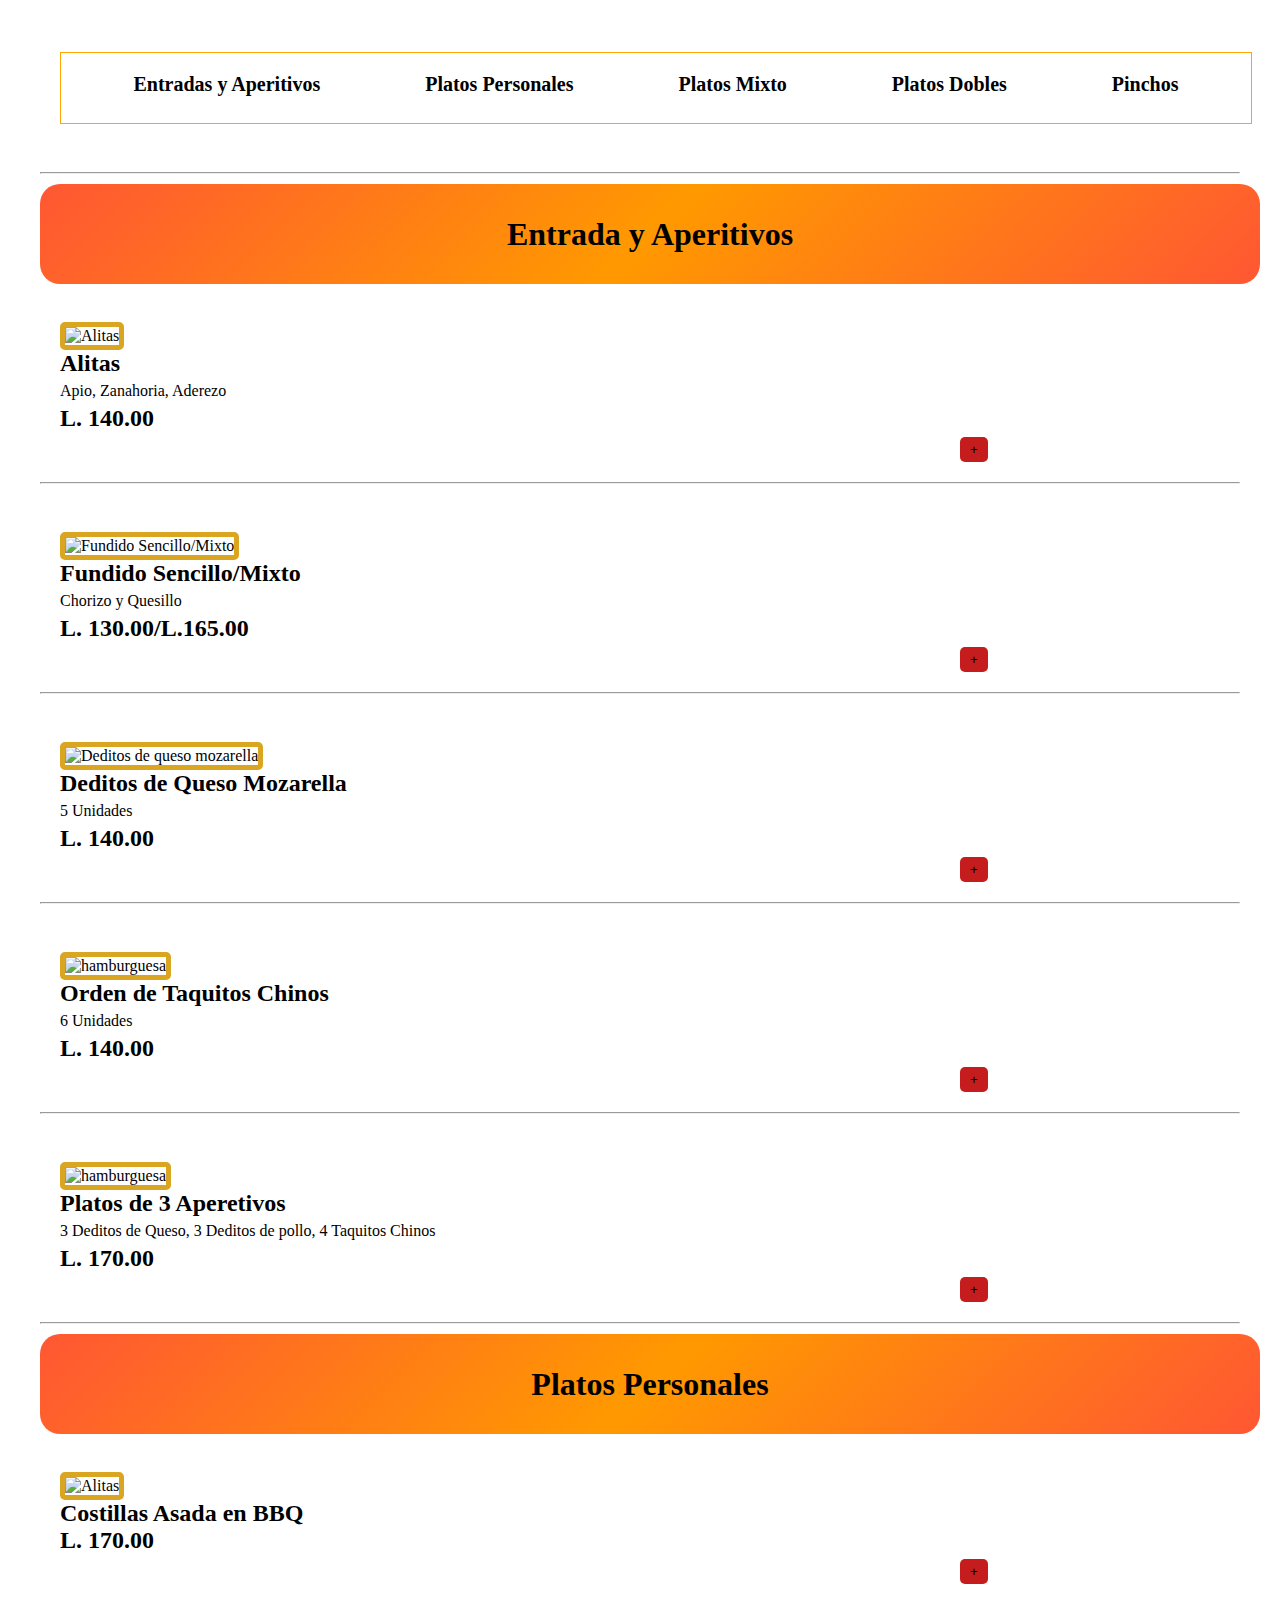
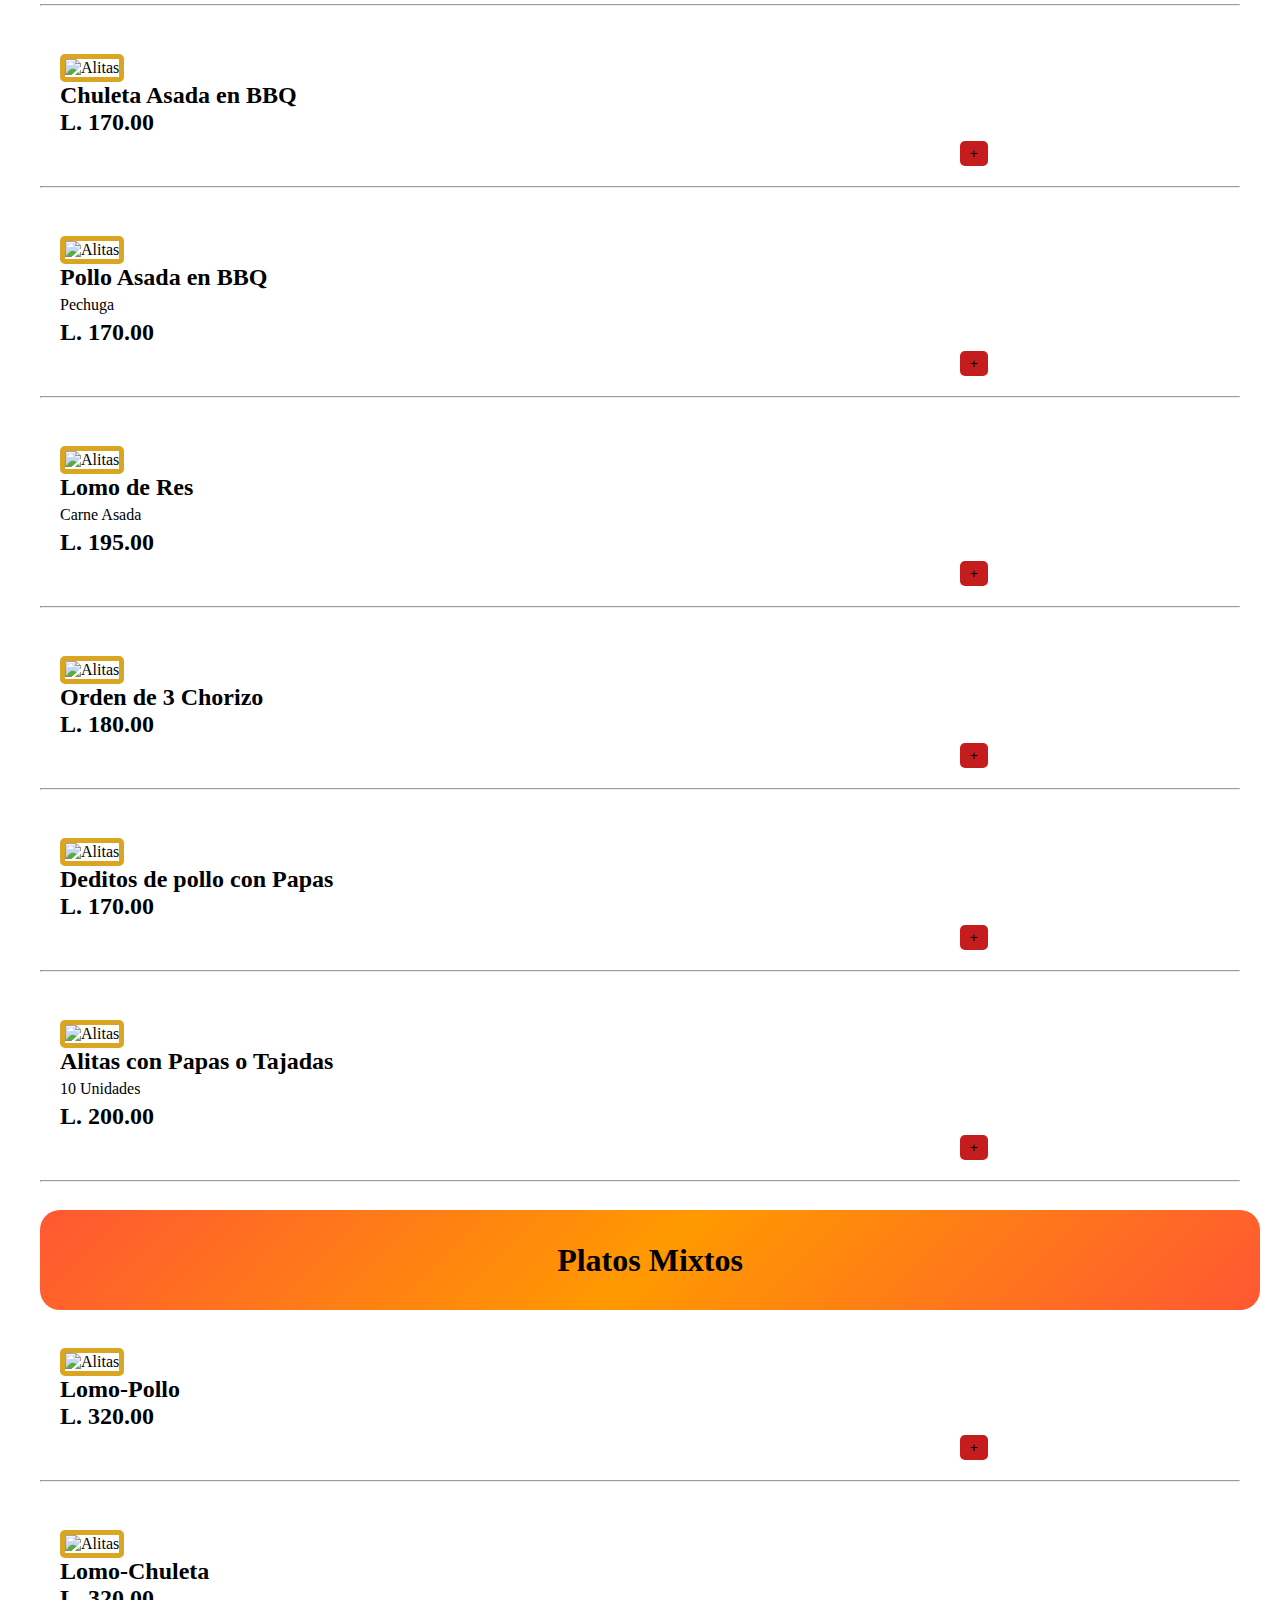
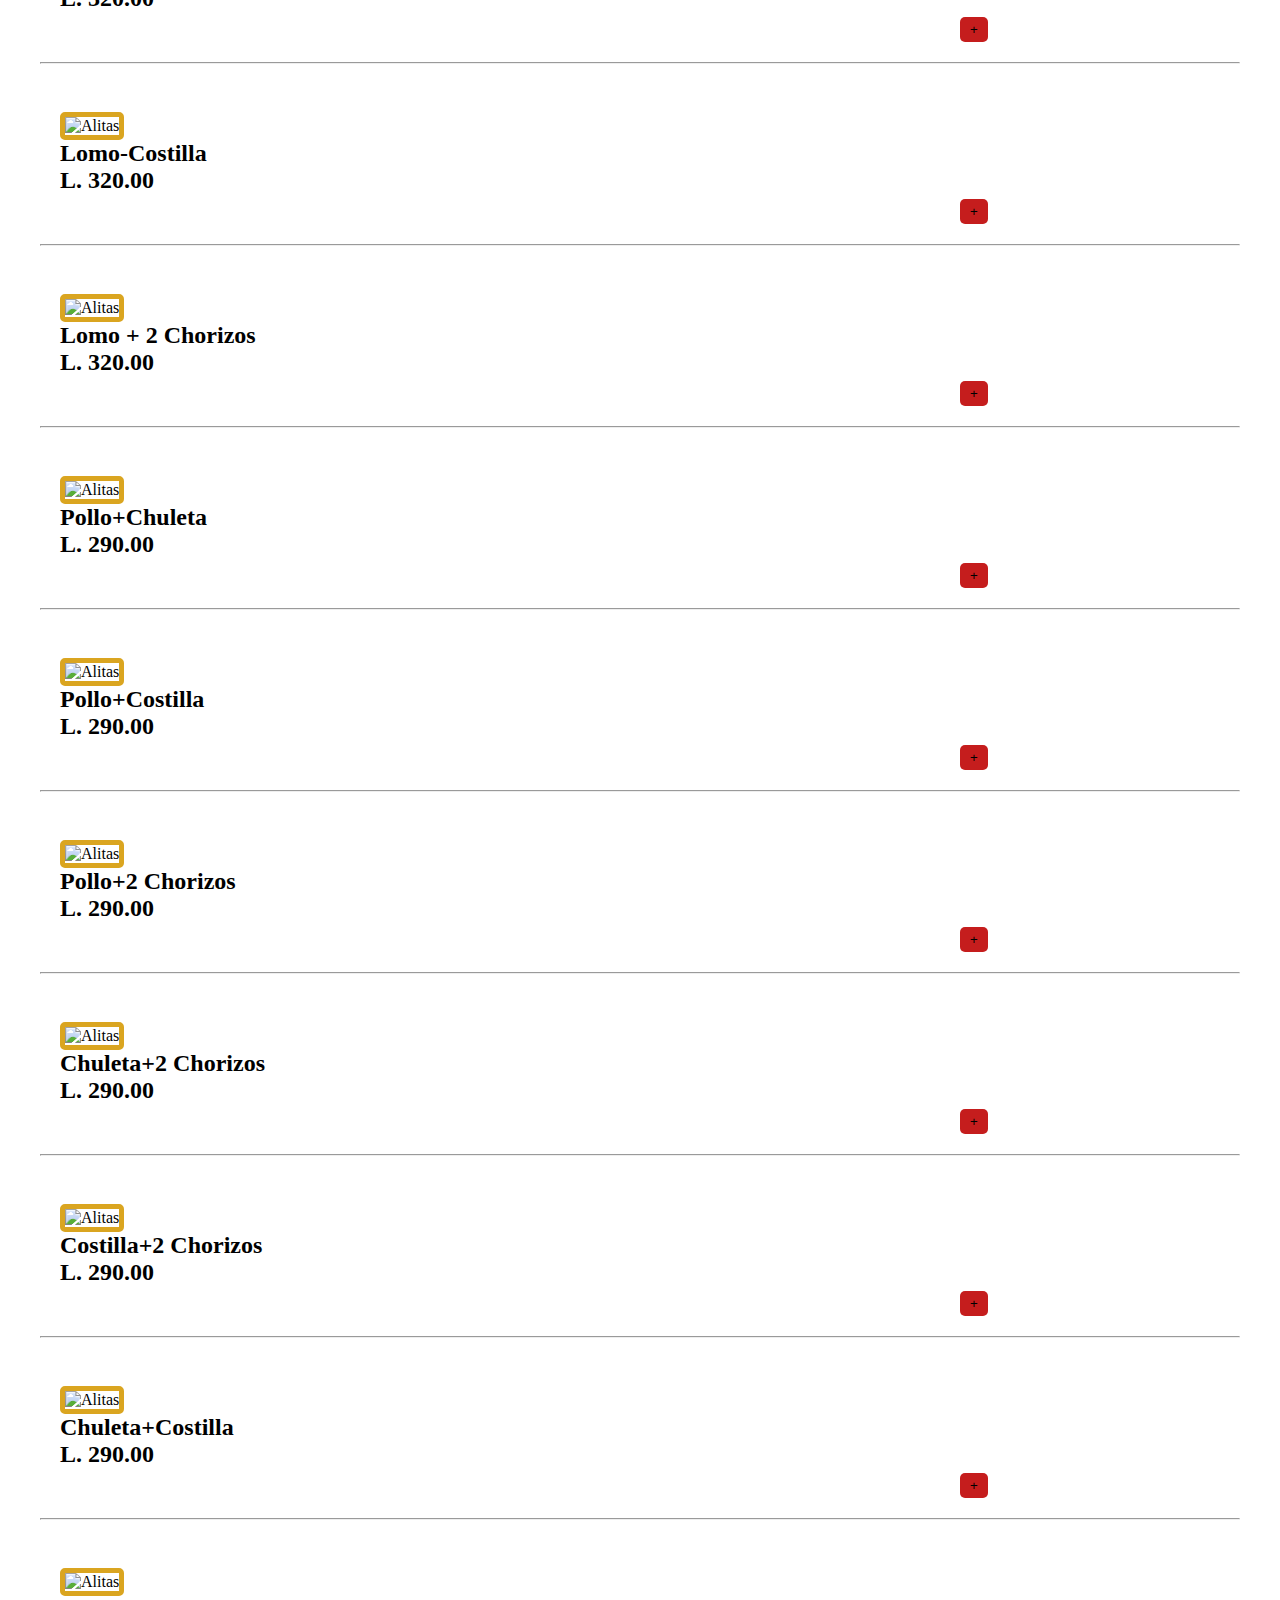
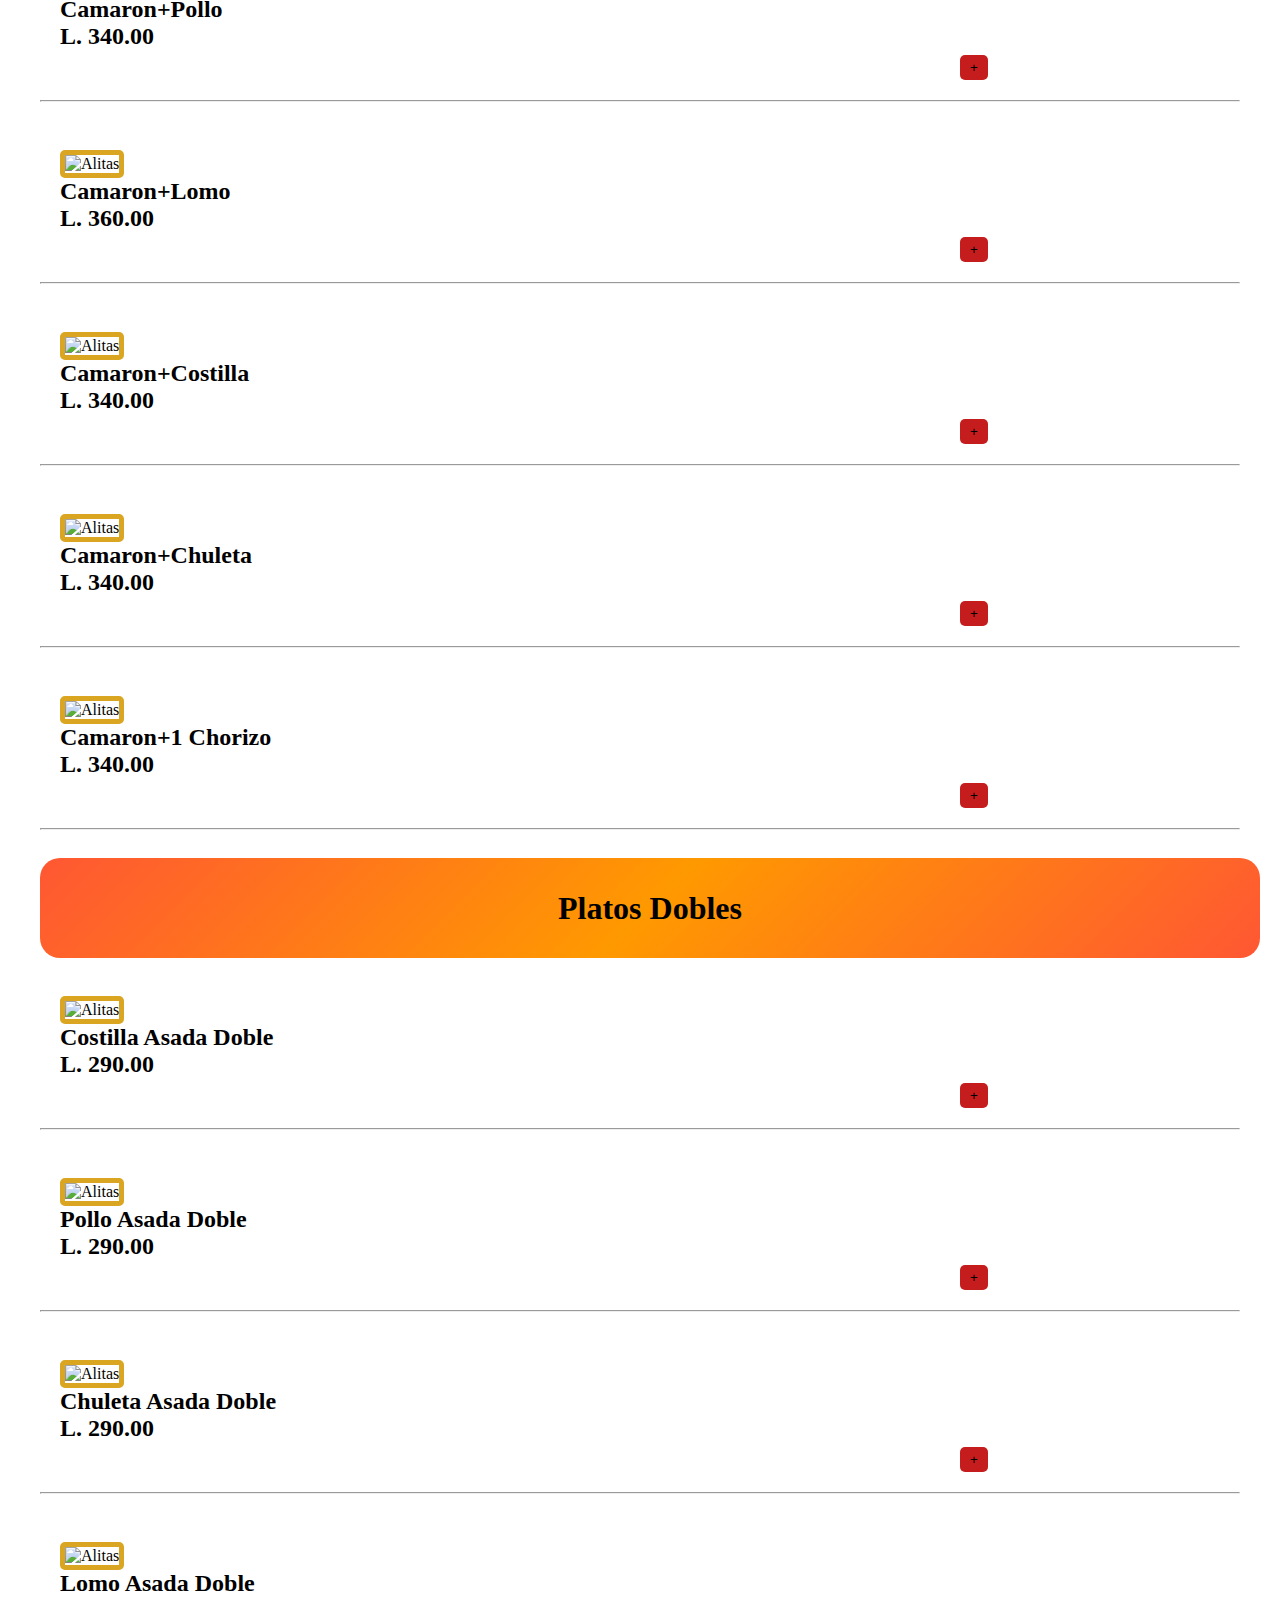
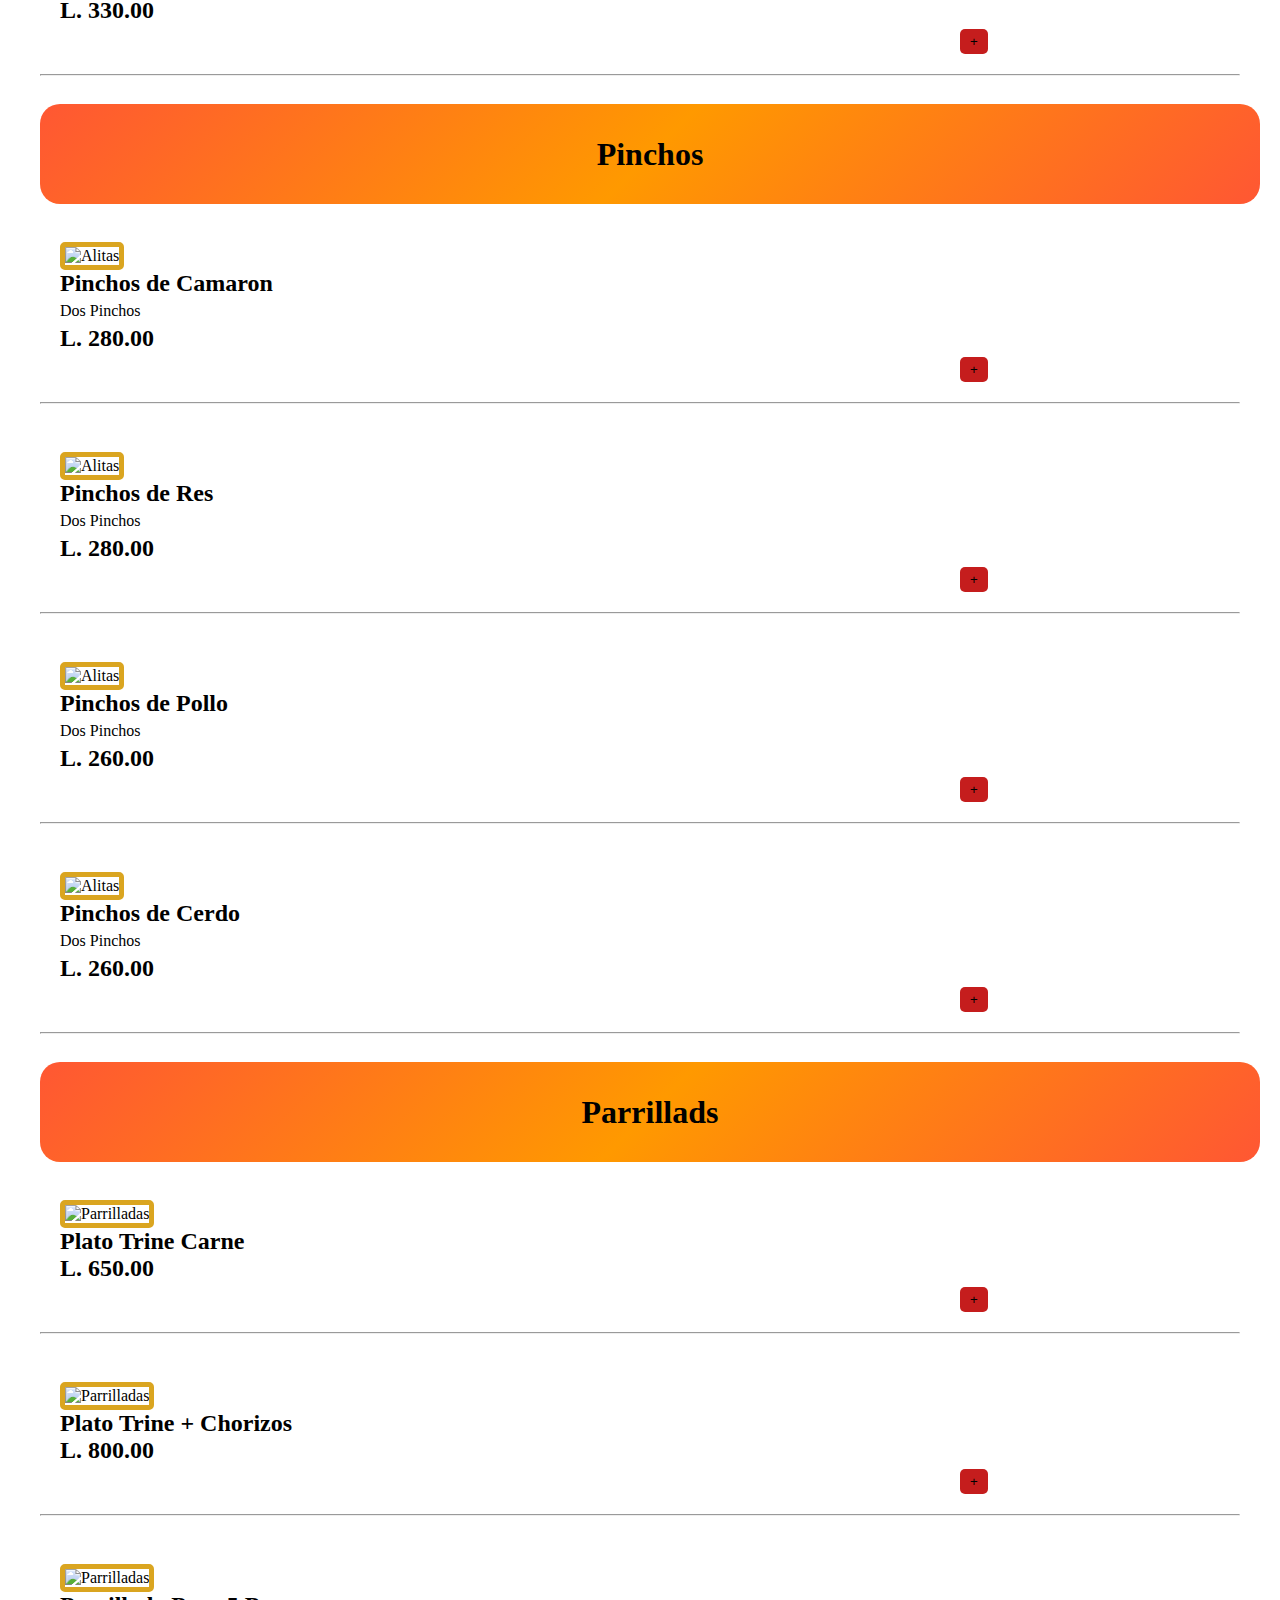
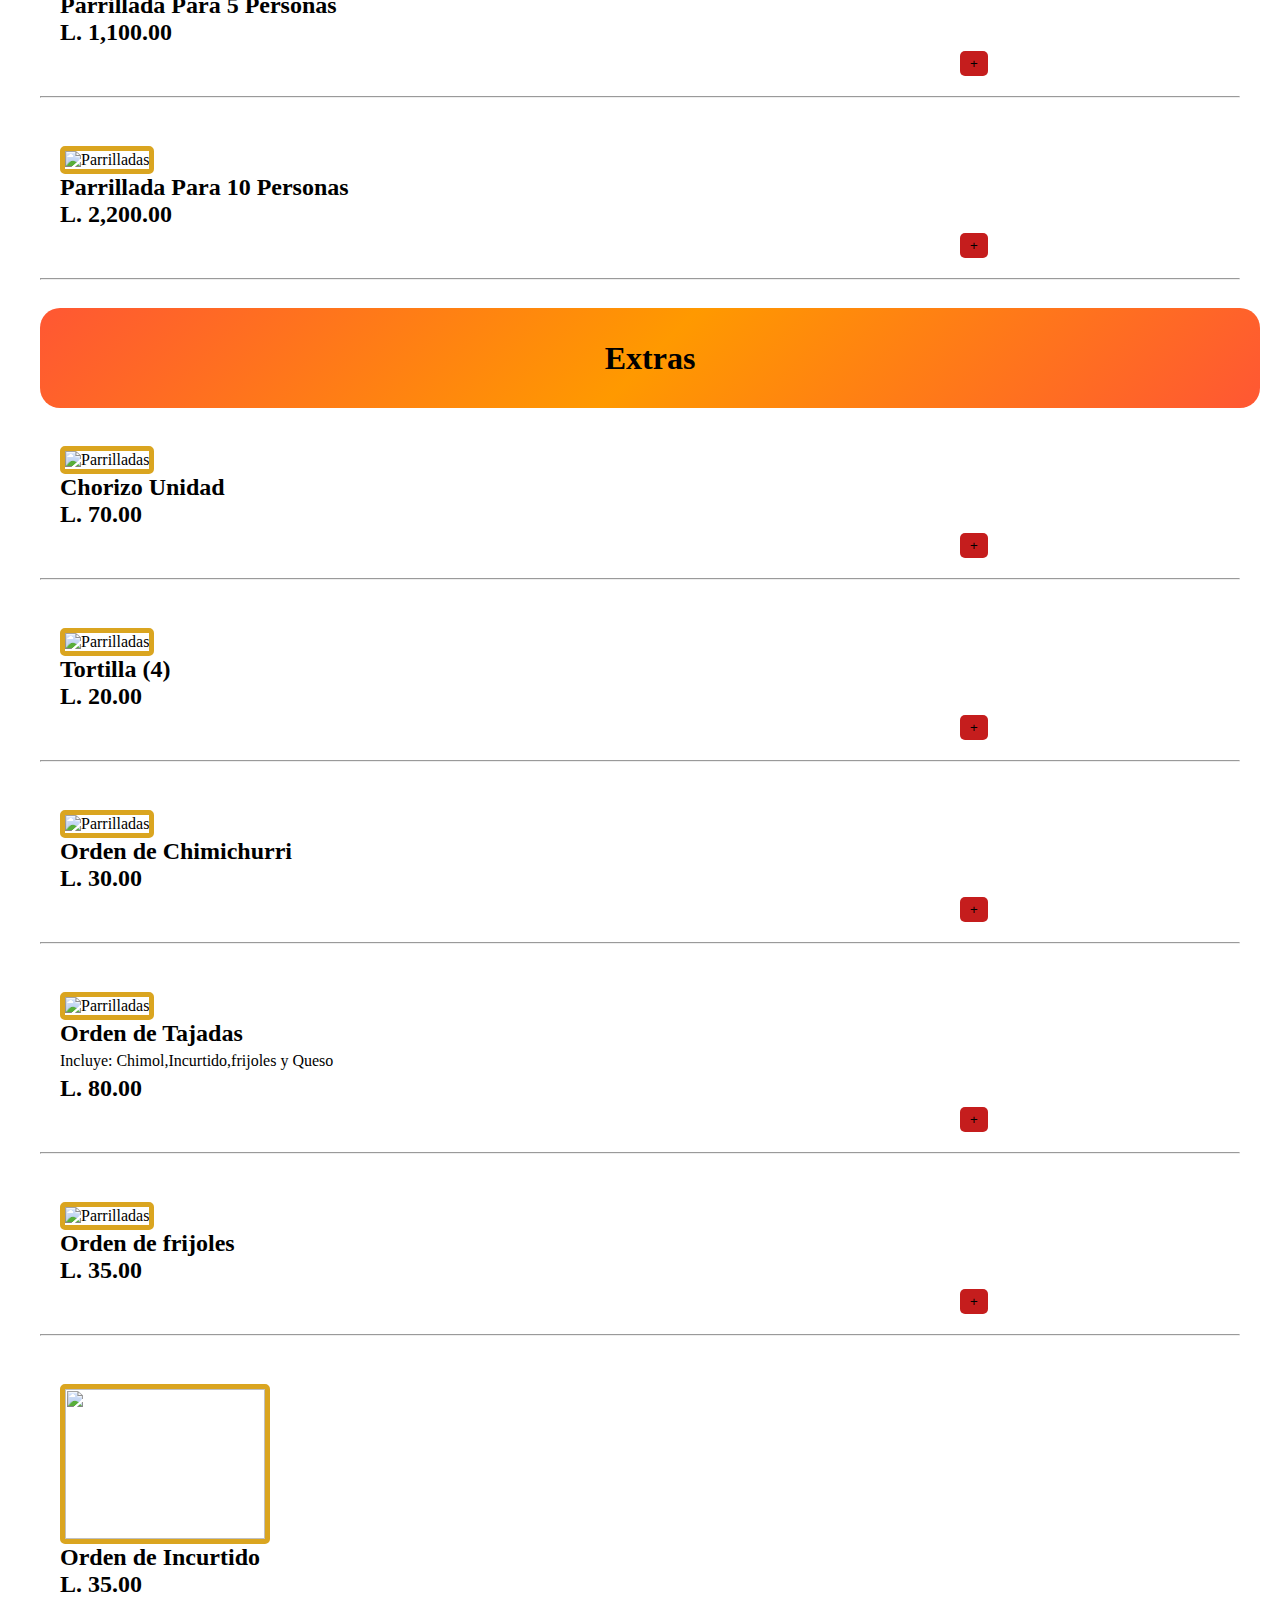
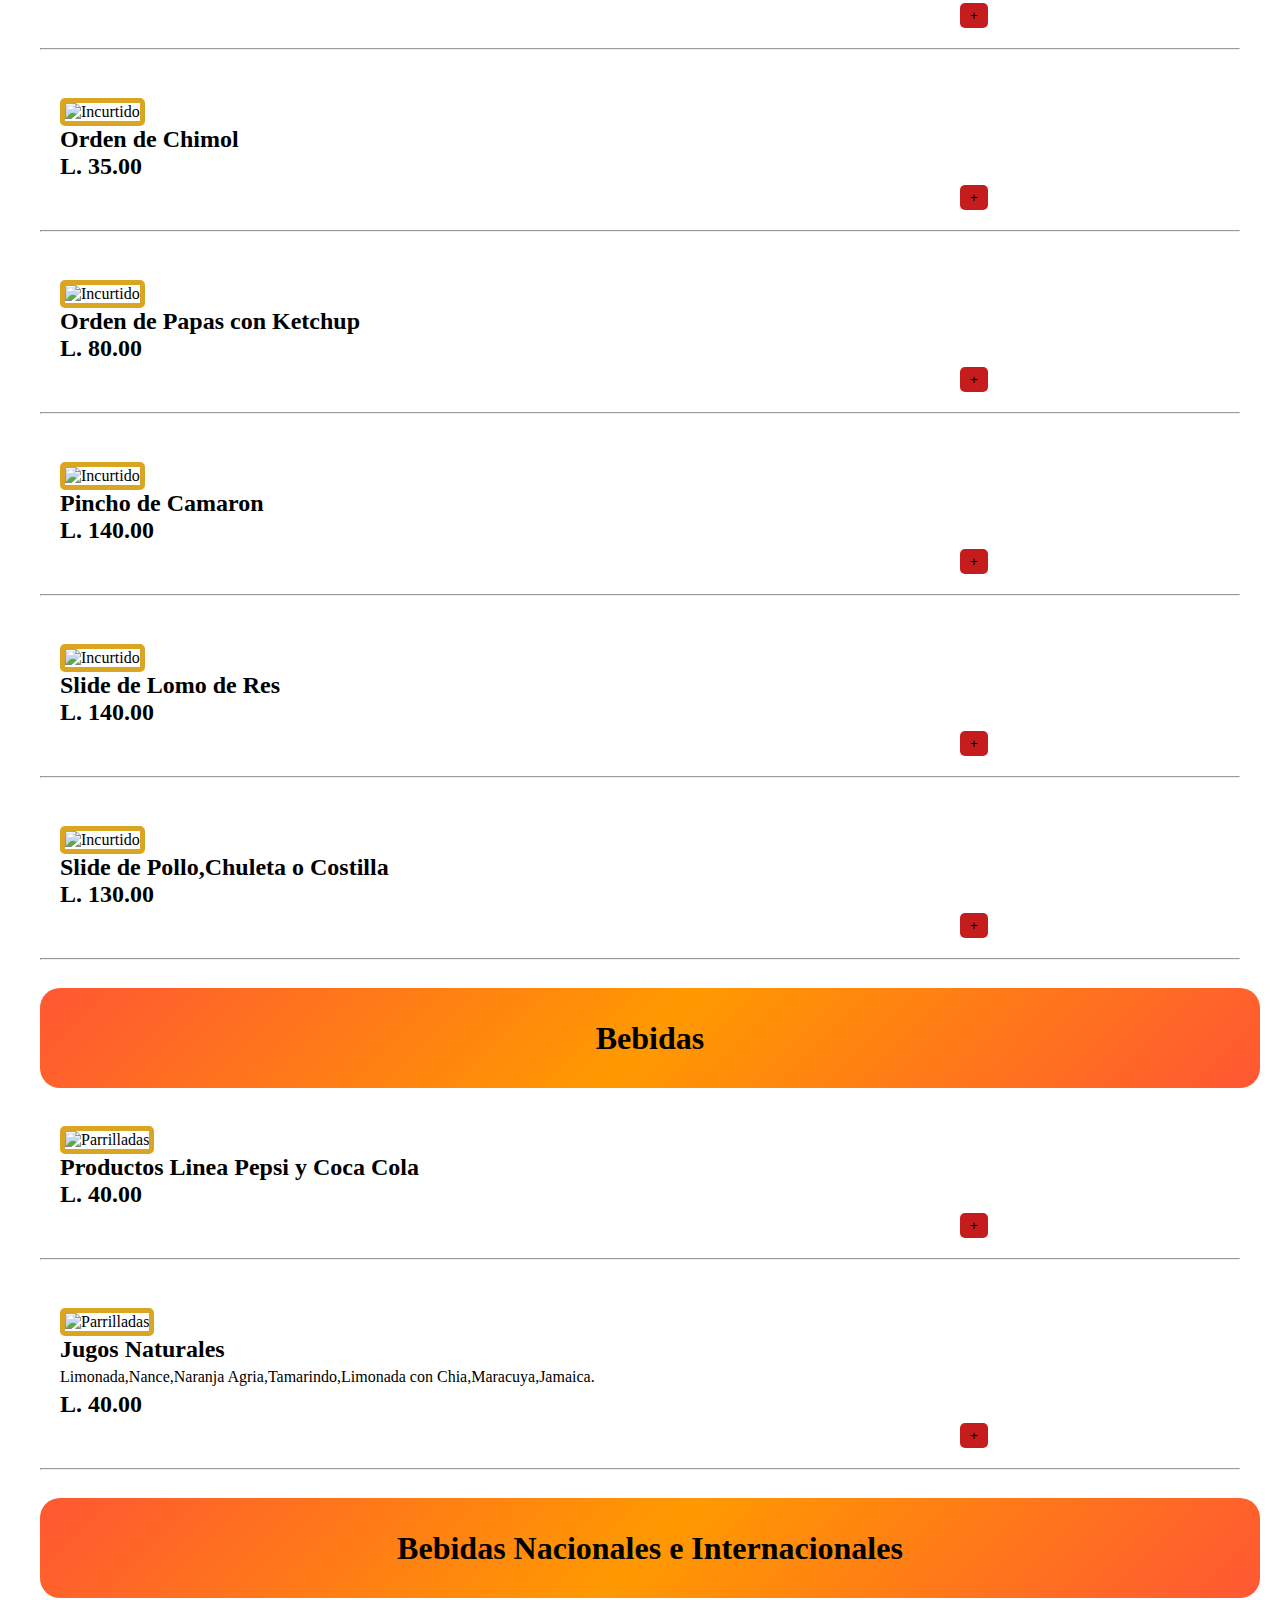
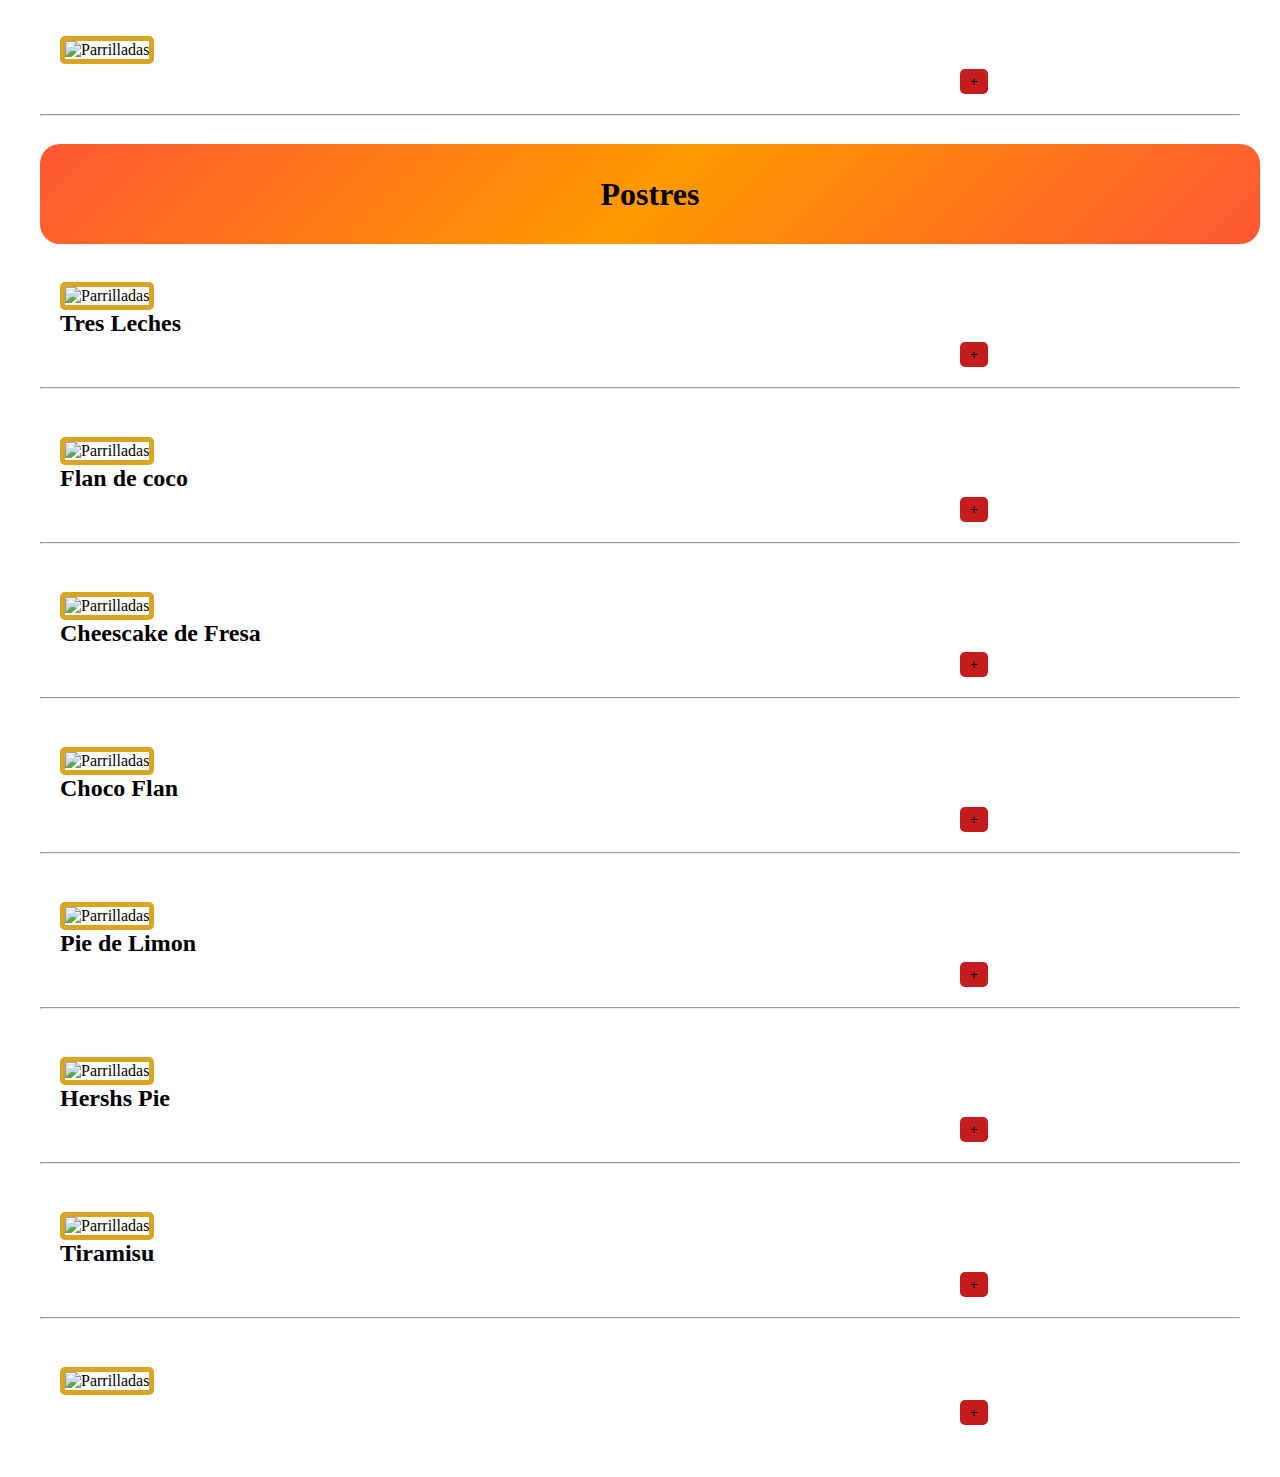
==== commit 9a5a699d: "Update index2.html" ====
--- a/index2.html
+++ b/index2.html
@@ -632,5 +632,102 @@
         </div>
     </div>
 </div>
+<hr><br>
+<div class="hero">
+    <h1>Bebidas Nacionales e Internacionales</h1>
+</div>
+<br>
+<div class="image-container">
+    <img src="https://media-cdn.tripadvisor.com/media/photo-s/13/8a/c9/c2/variedad-de-cervezas.jpg" alt="Parrilladas" width="200" height="150">
+    <div class="image-details">
+        <div class="add-button">
+            <button>+</button>
+        </div>
+    </div>
+</div>
+<hr><br>
+<div class="hero">
+    <h1>Postres</h1>
+</div>
+<br>
+<div class="image-container">
+    <img src="https://cloudfront-us-east-1.images.arcpublishing.com/elespectador/RCBWLDBCWVDEJH44HZGHC3KUAQ.jpg" alt="Parrilladas" width="200" height="150">
+    <div class="image-details">
+        <h2>Tres Leches</h2>
+        <div class="add-button">
+            <button>+</button>
+        </div>
+    </div>
+</div>
+<hr><br>
+<div class="image-container">
+    <img src="https://d1uz88p17r663j.cloudfront.net/original/8666f995c7496495d6b9aa6b5ffb39f6_flan-de-coco.jpg" alt="Parrilladas" width="200" height="150">
+    <div class="image-details">
+        <h2>Flan de coco</h2>
+        <div class="add-button">
+            <button>+</button>
+        </div>
+    </div>
+</div>
+<hr><br>
+<div class="image-container">
+    <img src="https://www.splenda.com/wp-content/themes/bistrotheme/assets/recipe-images/strawberry-topped-cheesecake.jpg" alt="Parrilladas" width="200" height="150">
+    <div class="image-details">
+        <h2>Cheescake de Fresa</h2>
+        <div class="add-button">
+            <button>+</button>
+        </div>
+    </div>
+</div>
+<hr><br>
+<div class="image-container">
+    <img src="https://www.paulinacocina.net/wp-content/uploads/2023/03/chocoflan.jpg" alt="Parrilladas" width="200" height="150">
+    <div class="image-details">
+        <h2>Choco Flan</h2>
+        <div class="add-button">
+            <button>+</button>
+        </div>
+    </div>
+</div>
+<hr><br>
+<div class="image-container">
+    <img src="https://larepublica.cronosmedia.glr.pe/migration/images/ZIJQWMN3UVGCFAM3SHBWAJIHIY.jpg" alt="Parrilladas" width="200" height="150">
+    <div class="image-details">
+        <h2>Pie de Limon</h2>
+        <div class="add-button">
+            <button>+</button>
+        </div>
+    </div>
+</div>
+<hr><br>
+<div class="image-container">
+    <img src="https://www.hersheyland.com/content/dam/hersheyland/en-us/recipes/recipe-images/47-easy-hershey-bar-pie.jpg" alt="Parrilladas" width="200" height="150">
+    <div class="image-details">
+        <h2>Hershs Pie</h2>
+        <div class="add-button">
+            <button>+</button>
+        </div>
+    </div>
+</div>
+<hr><br>
+<div class="image-container">
+    <img src="https://img2.rtve.es/v/6897051?w=1600&preview=1684846584492.jpg" alt="Parrilladas" width="200" height="150">
+    <div class="image-details">
+        <h2>Tiramisu</h2>
+        <div class="add-button">
+            <button>+</button>
+        </div>
+    </div>
+</div>
+<hr><br>
+<div class="image-container">
+    <img src="https://www.recetasnestle.com.mx/sites/default/files/styles/recipe_detail_desktop/public/srh_recipes/e37300a9c7beac4f47a0322b44019a4d.jpg?itok=s1aT4t6m" alt="Parrilladas" width="200" height="150">
+    <div class="image-details">
+        <h2></h2>
+        <div class="add-button">
+            <button>+</button>
+        </div>
+    </div>
+</div>
 </body>
 </html>
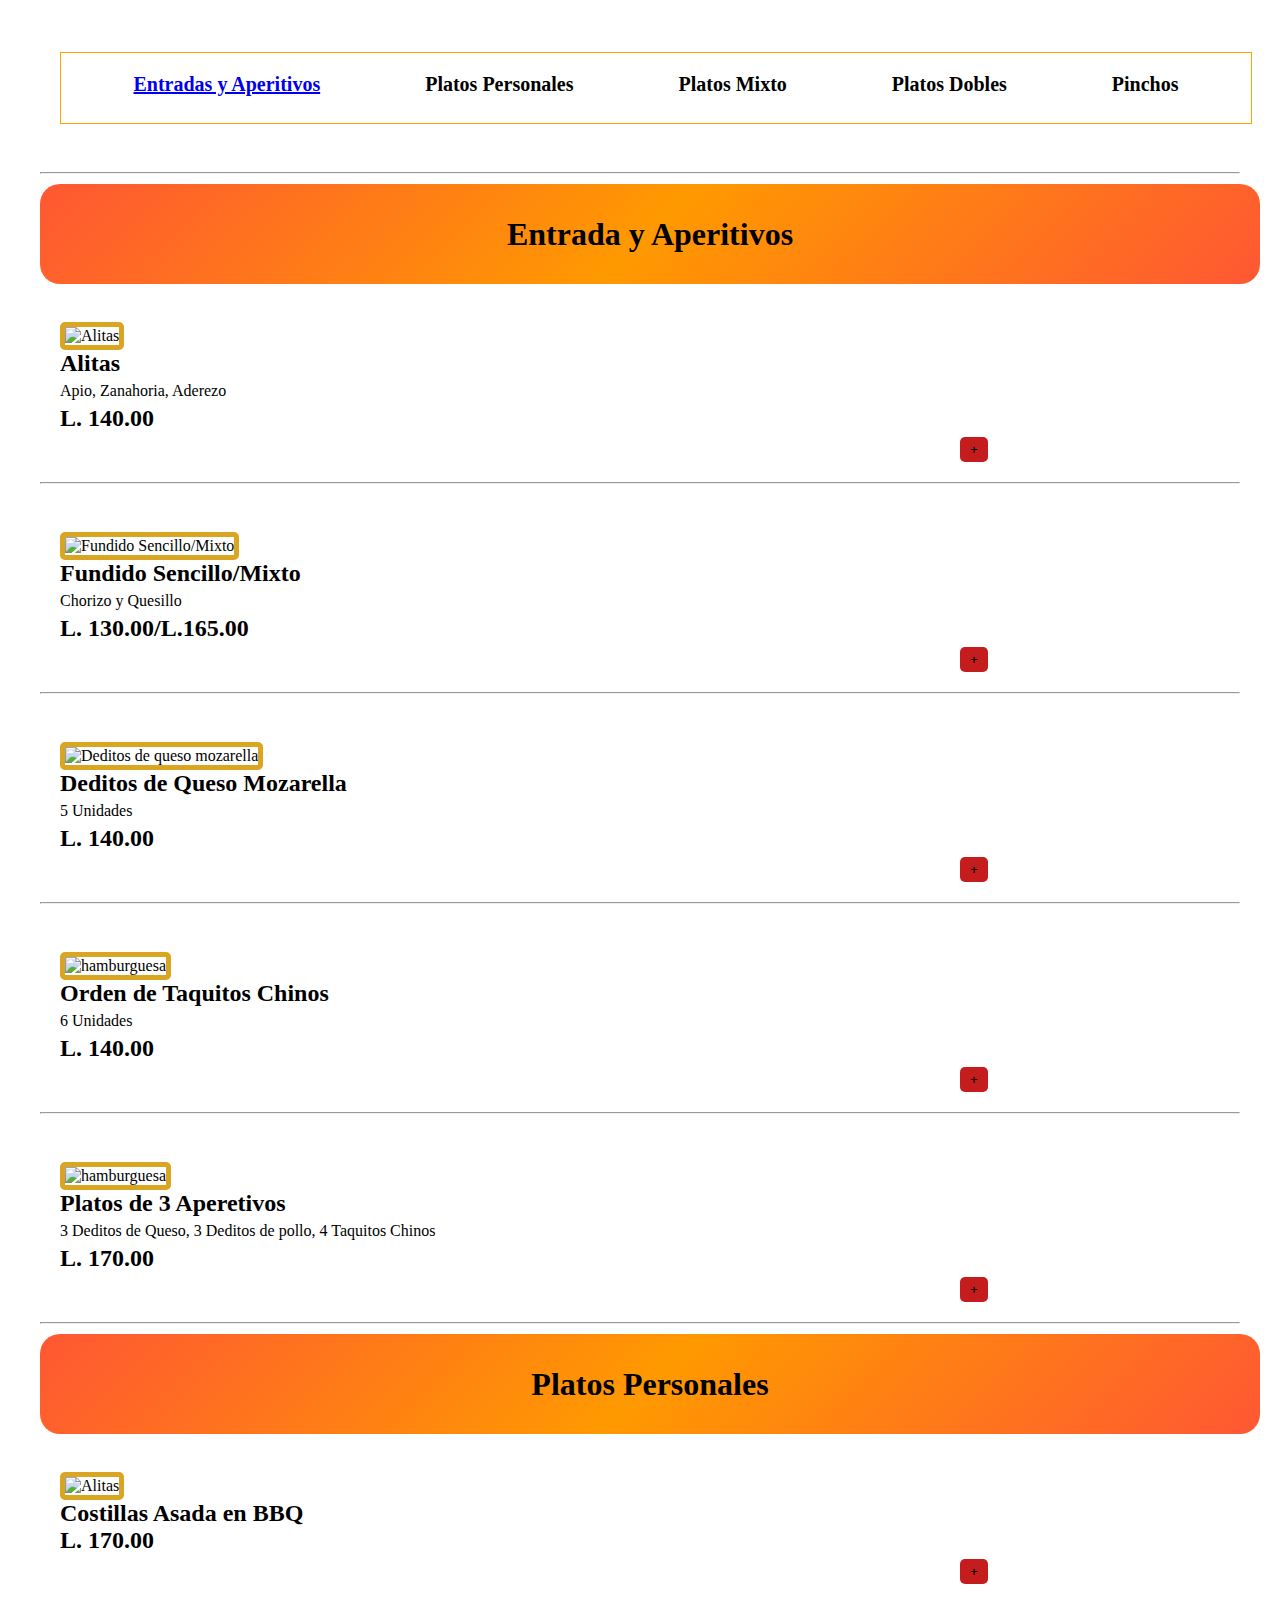
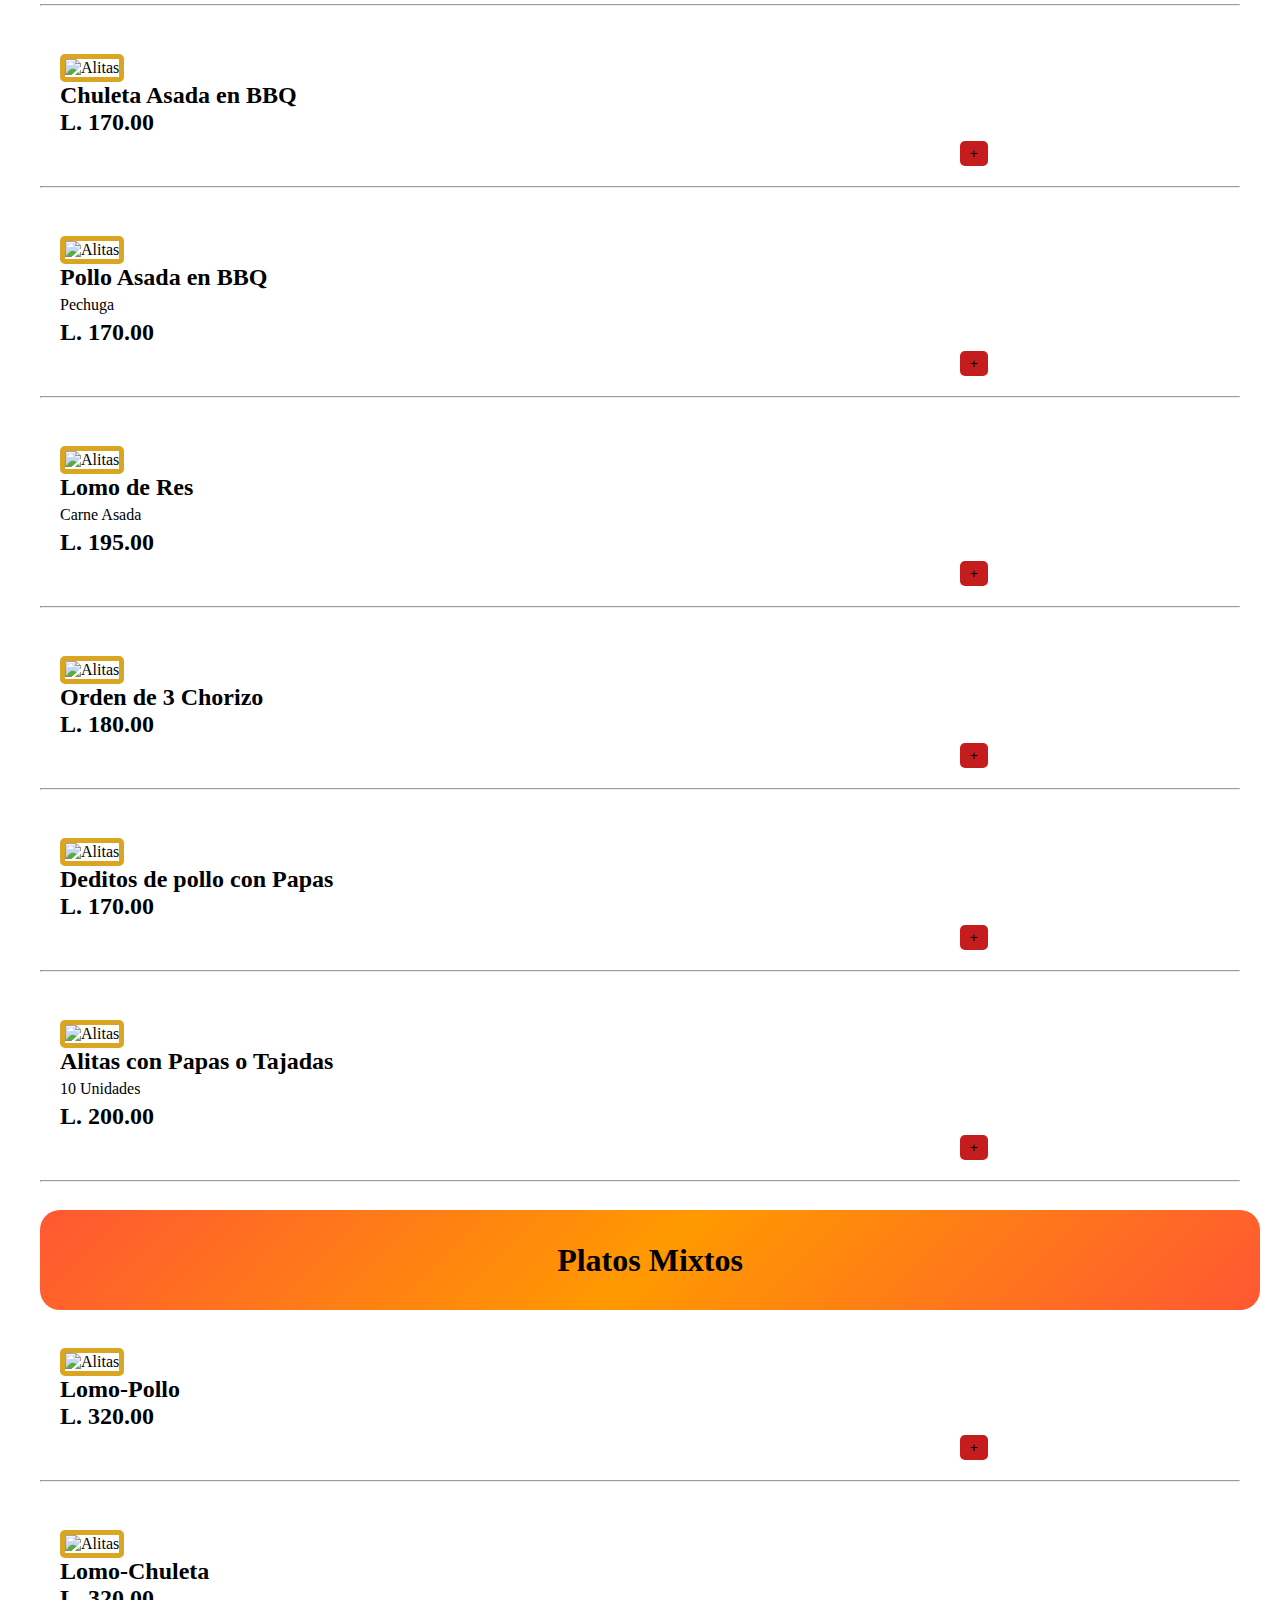
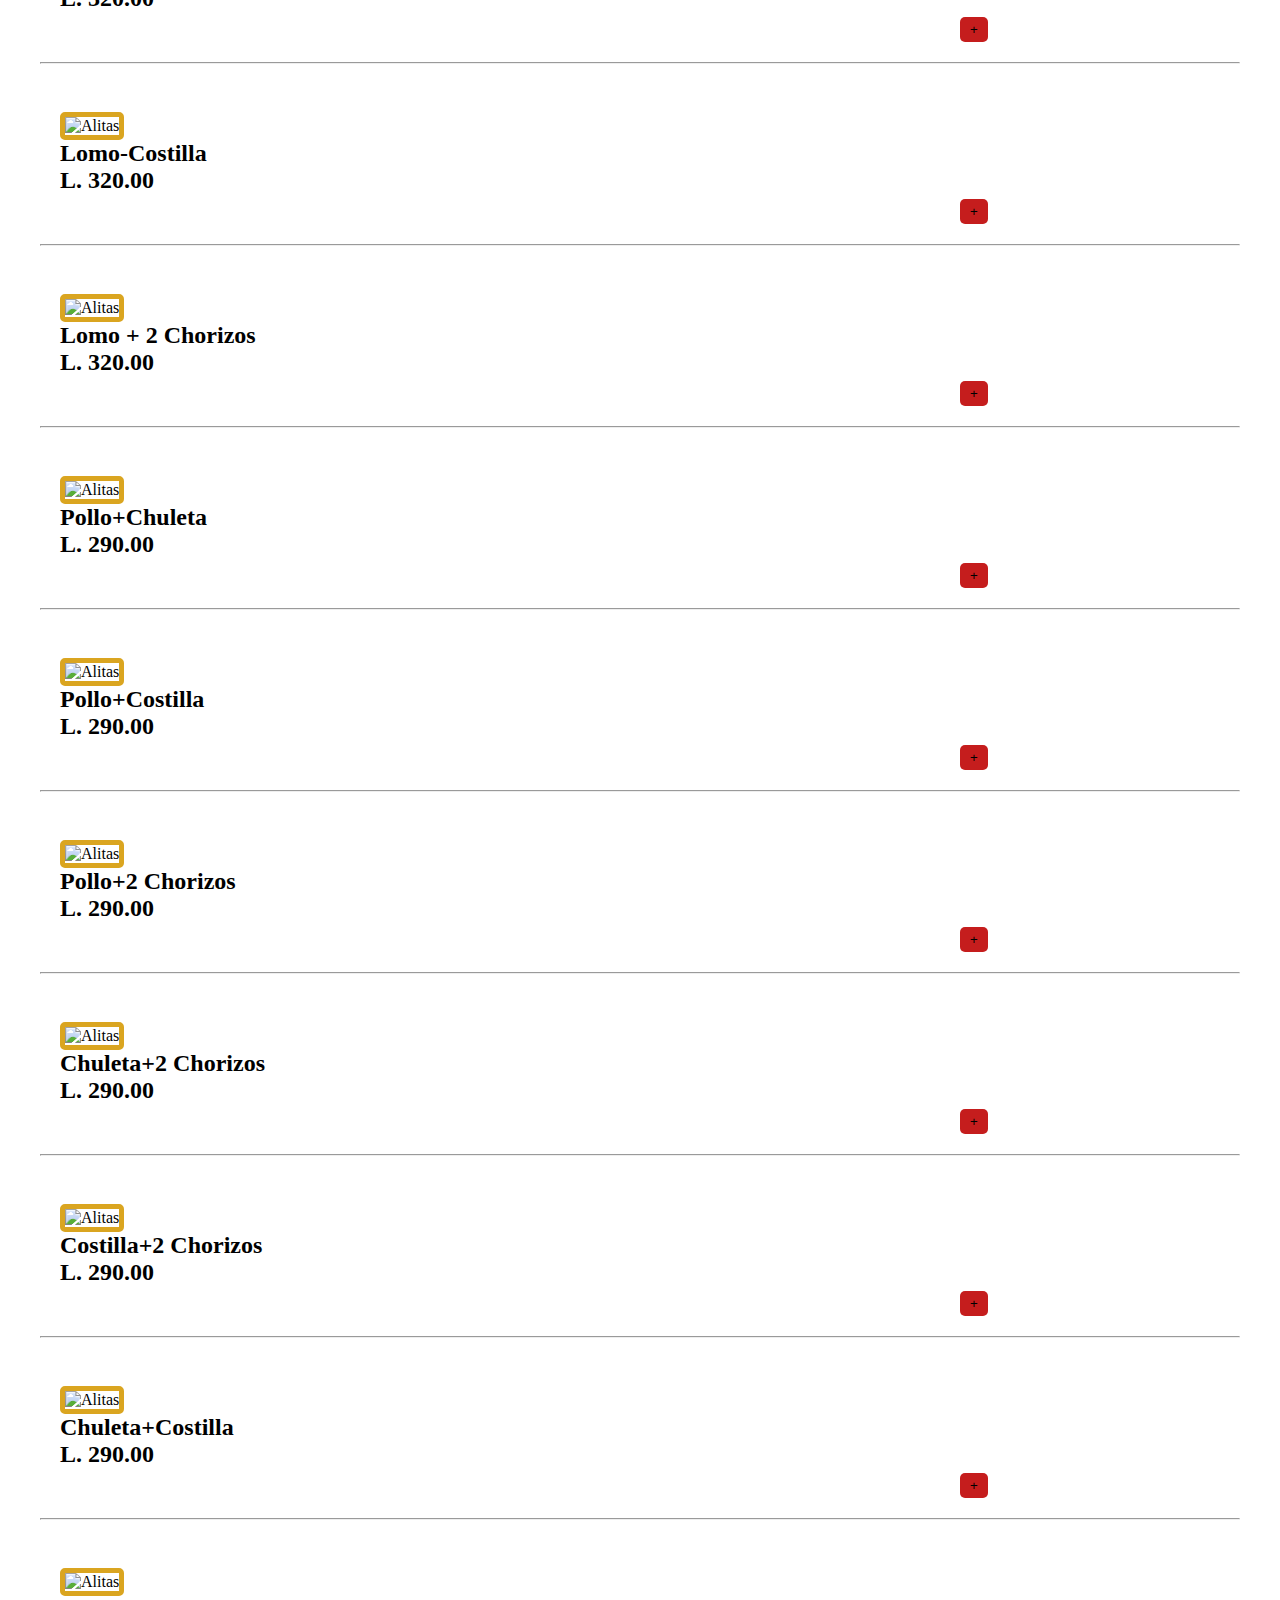
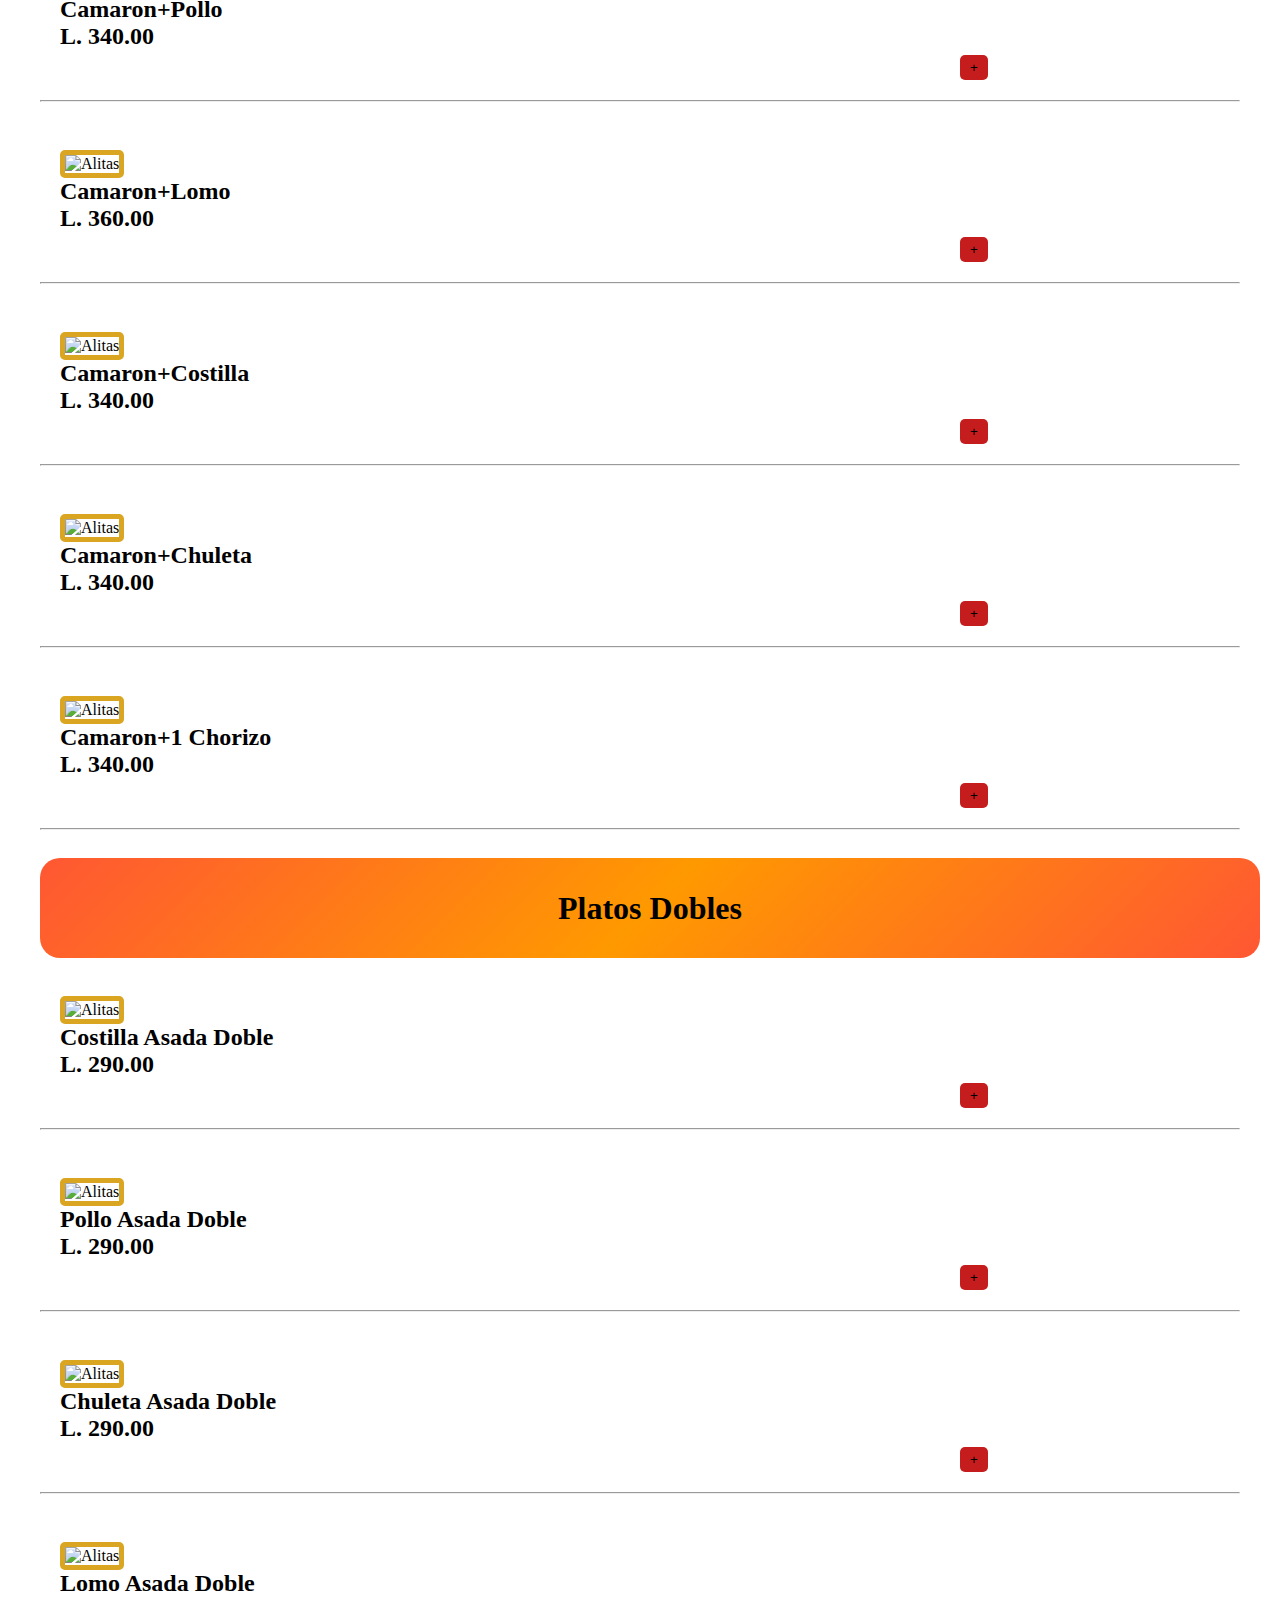
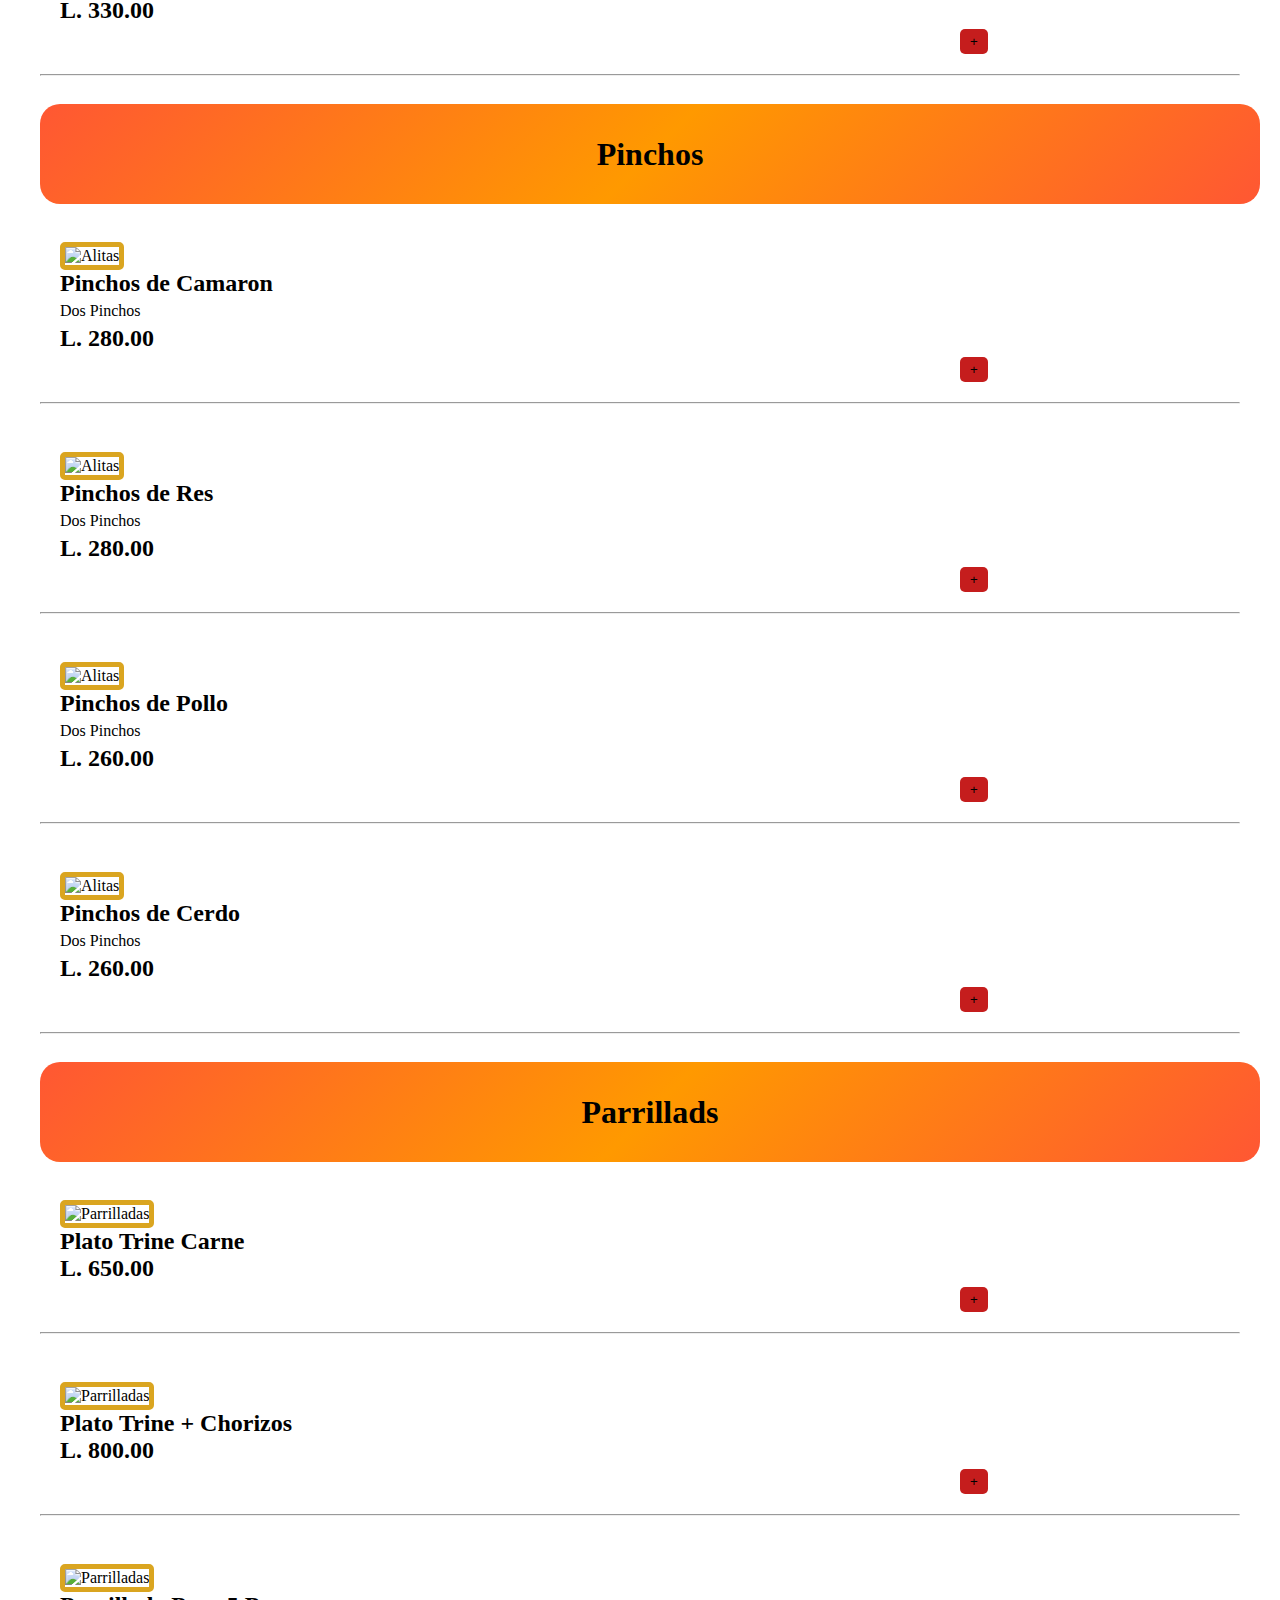
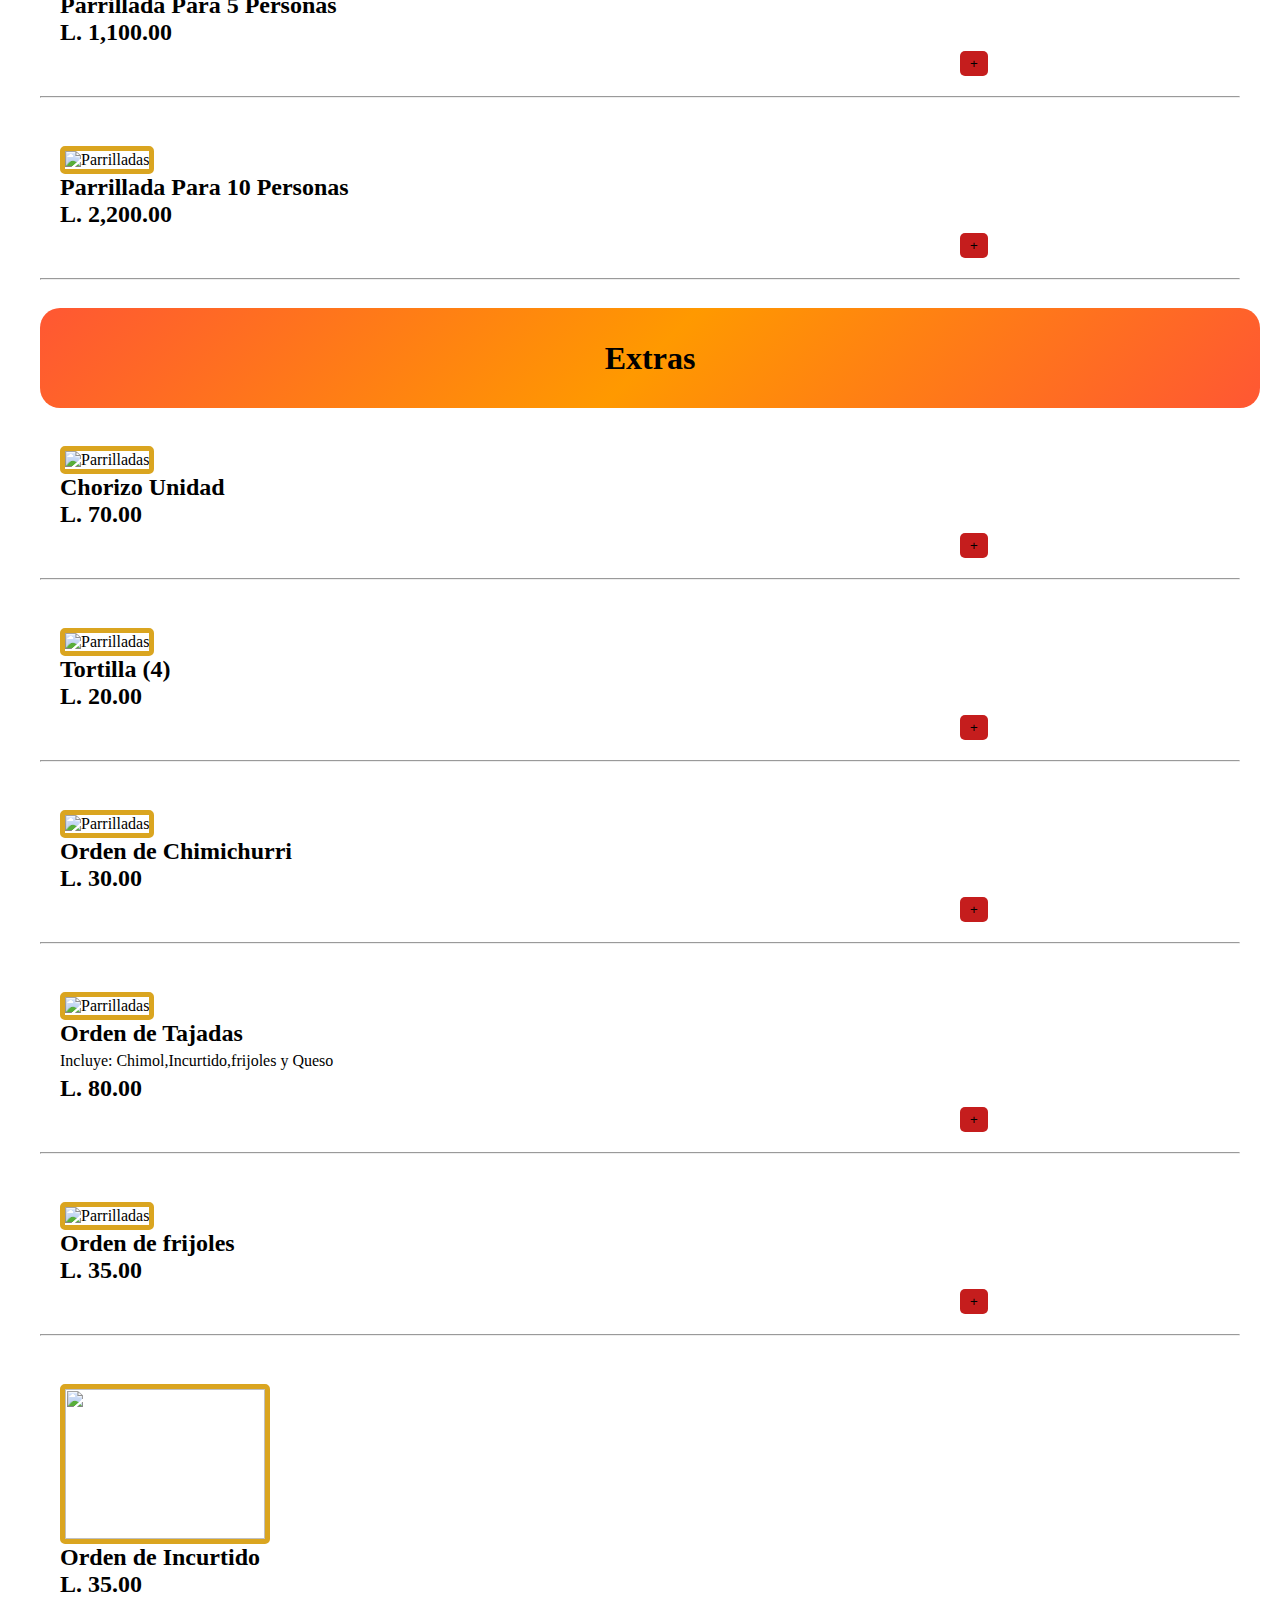
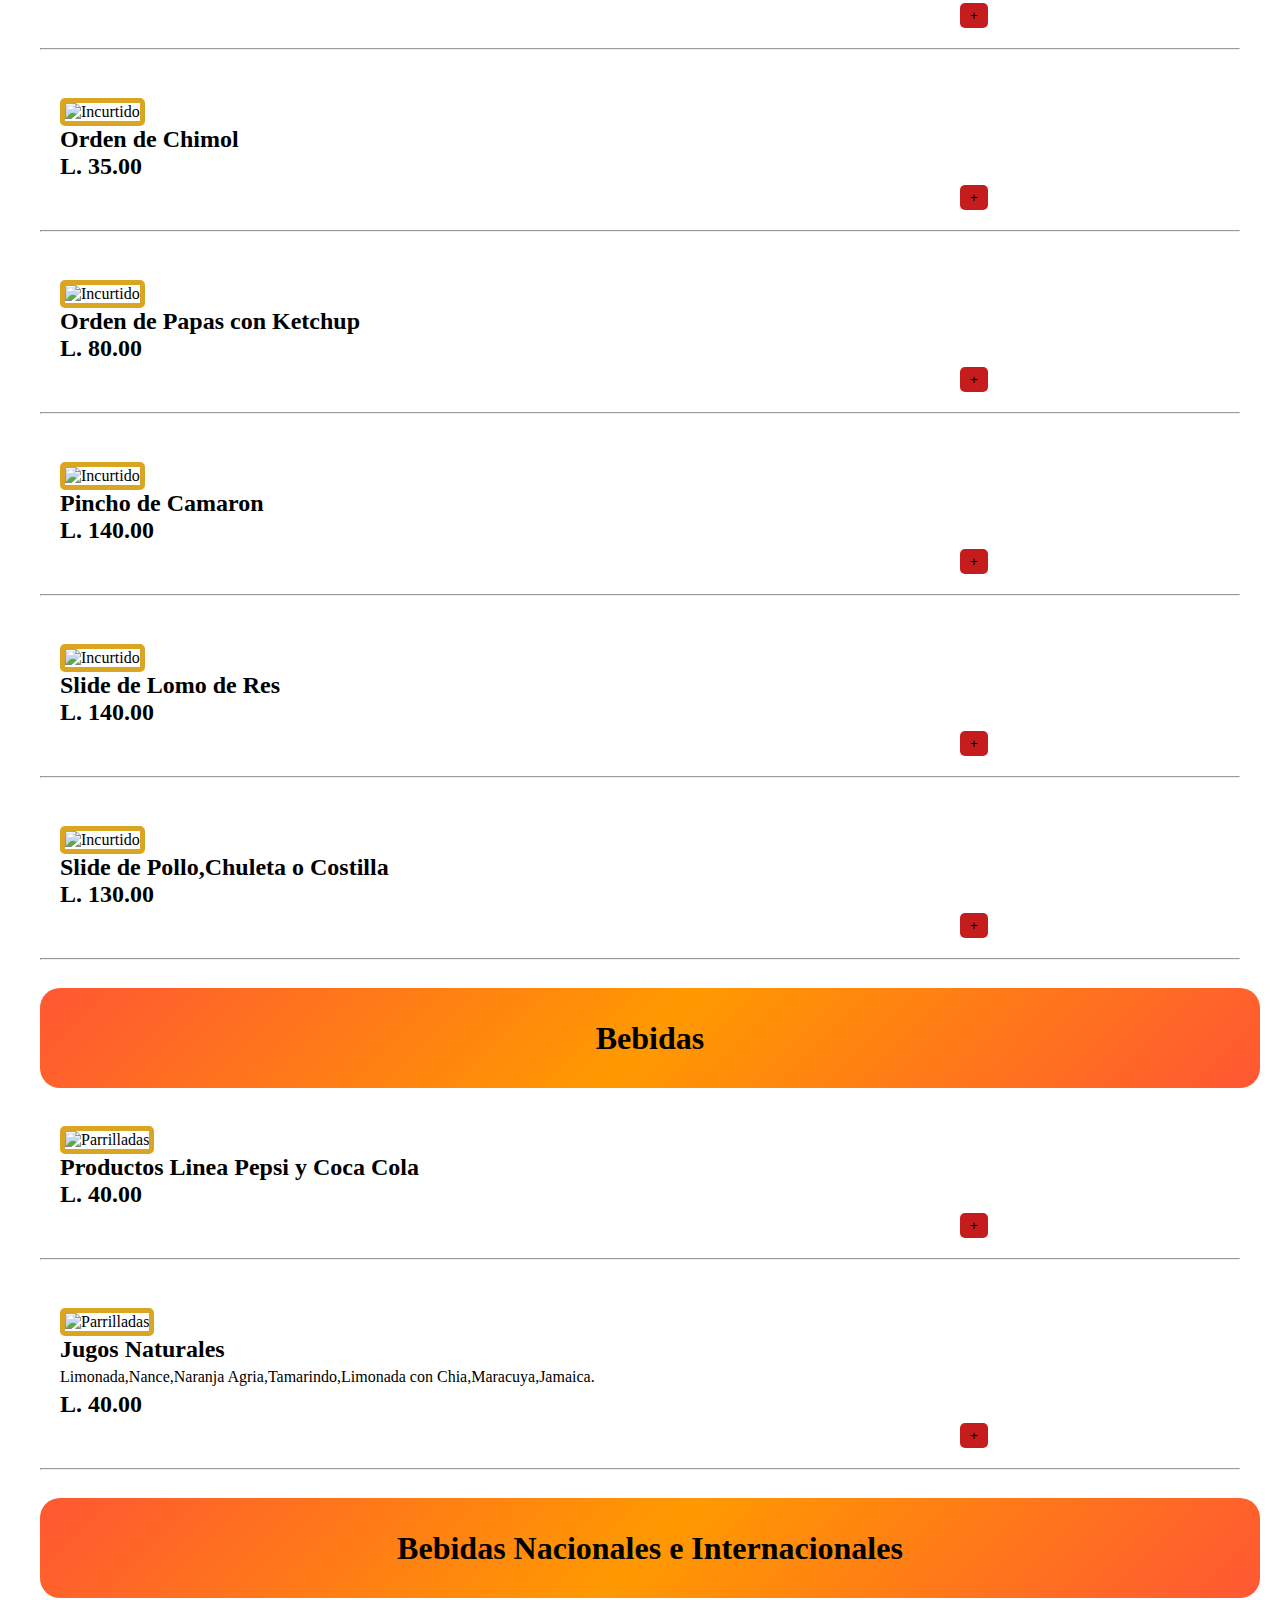
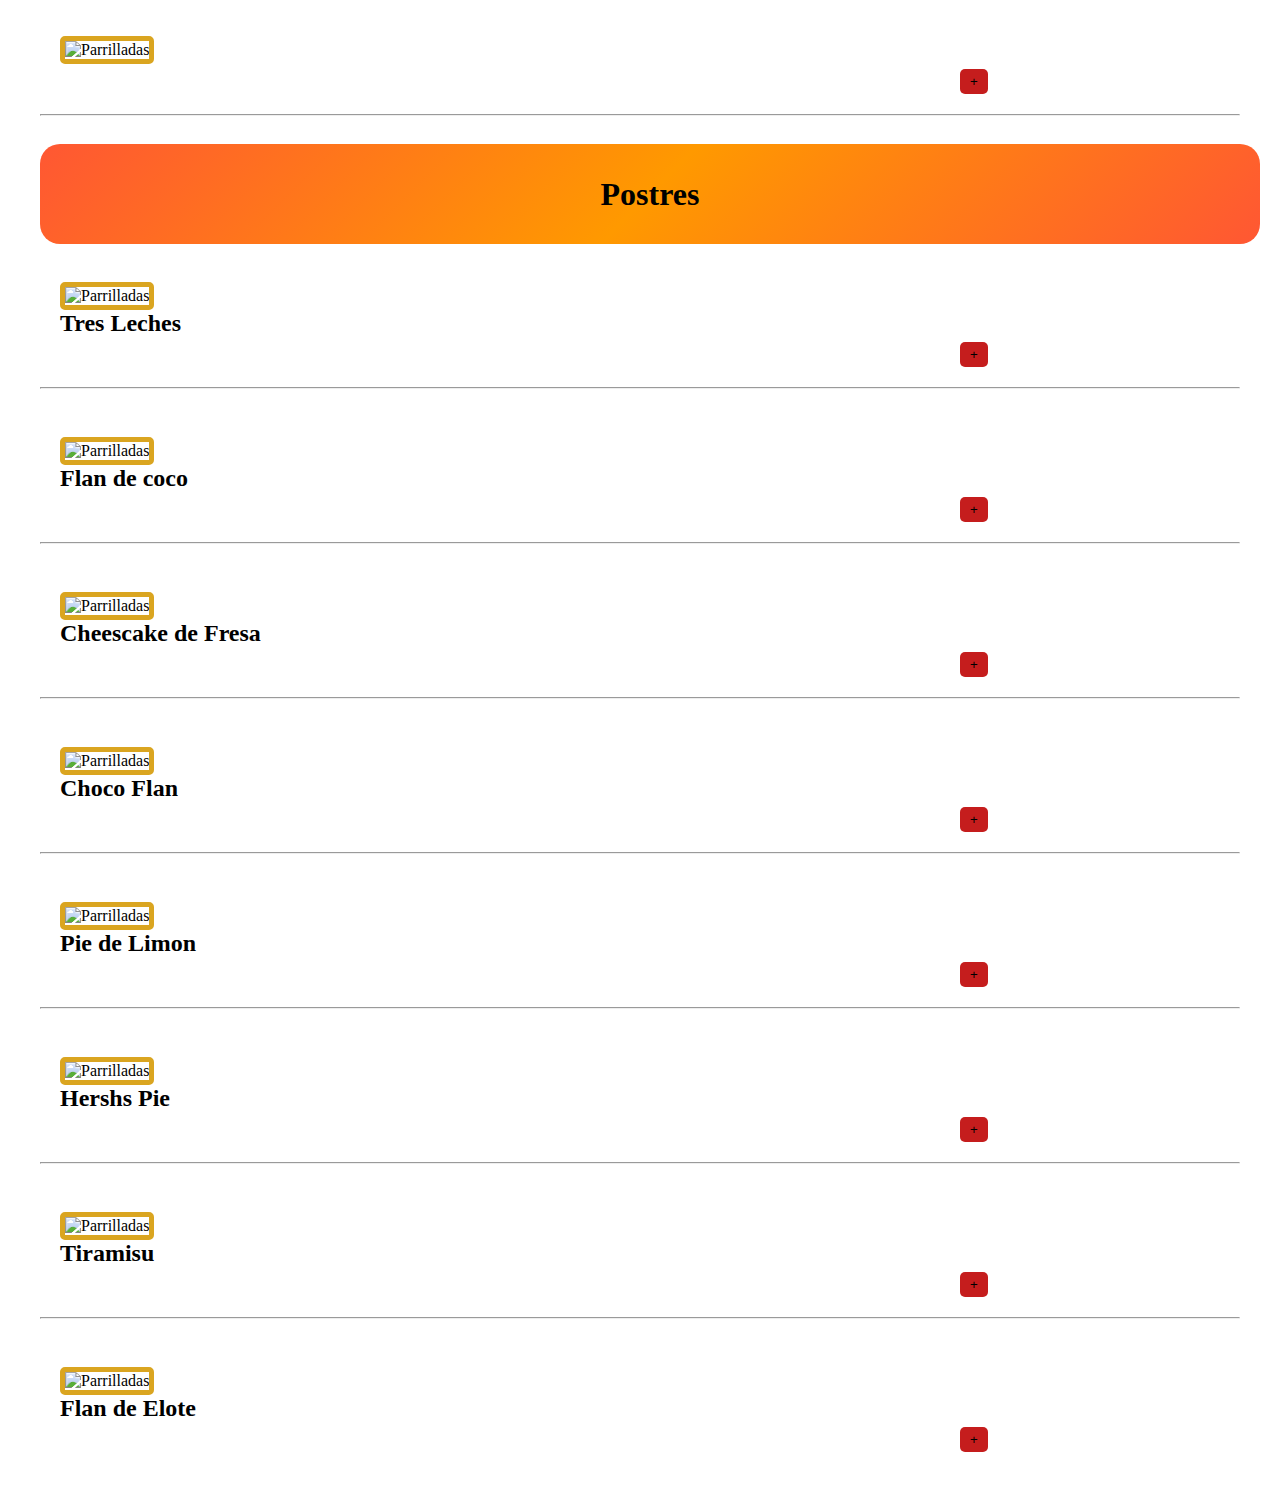
==== commit e119d4db: "Update index2.html" ====
--- a/index2.html
+++ b/index2.html
@@ -6,7 +6,7 @@
 </head>
 <body>
     <div class="word-container">
-        <a>Entradas y Aperitivos</a>
+        <a href="entradas y aperitivos.html">Entradas y Aperitivos</a>
         <a>Platos Personales</a>
         <a>Platos Mixto</a>
         <a>Platos Dobles</a>
@@ -26,7 +26,7 @@
             <p>Apio, Zanahoria, Aderezo</p>
             <H2>L. 140.00</H2>
             <div class="add-button">
-                <button>+</button>
+                <button a="Entradas y Aperetivos"> + </button>
             </div>
         </div>
     </div>
@@ -723,7 +723,7 @@
 <div class="image-container">
     <img src="https://www.recetasnestle.com.mx/sites/default/files/styles/recipe_detail_desktop/public/srh_recipes/e37300a9c7beac4f47a0322b44019a4d.jpg?itok=s1aT4t6m" alt="Parrilladas" width="200" height="150">
     <div class="image-details">
-        <h2></h2>
+        <h2>Flan de Elote</h2>
         <div class="add-button">
             <button>+</button>
         </div>
